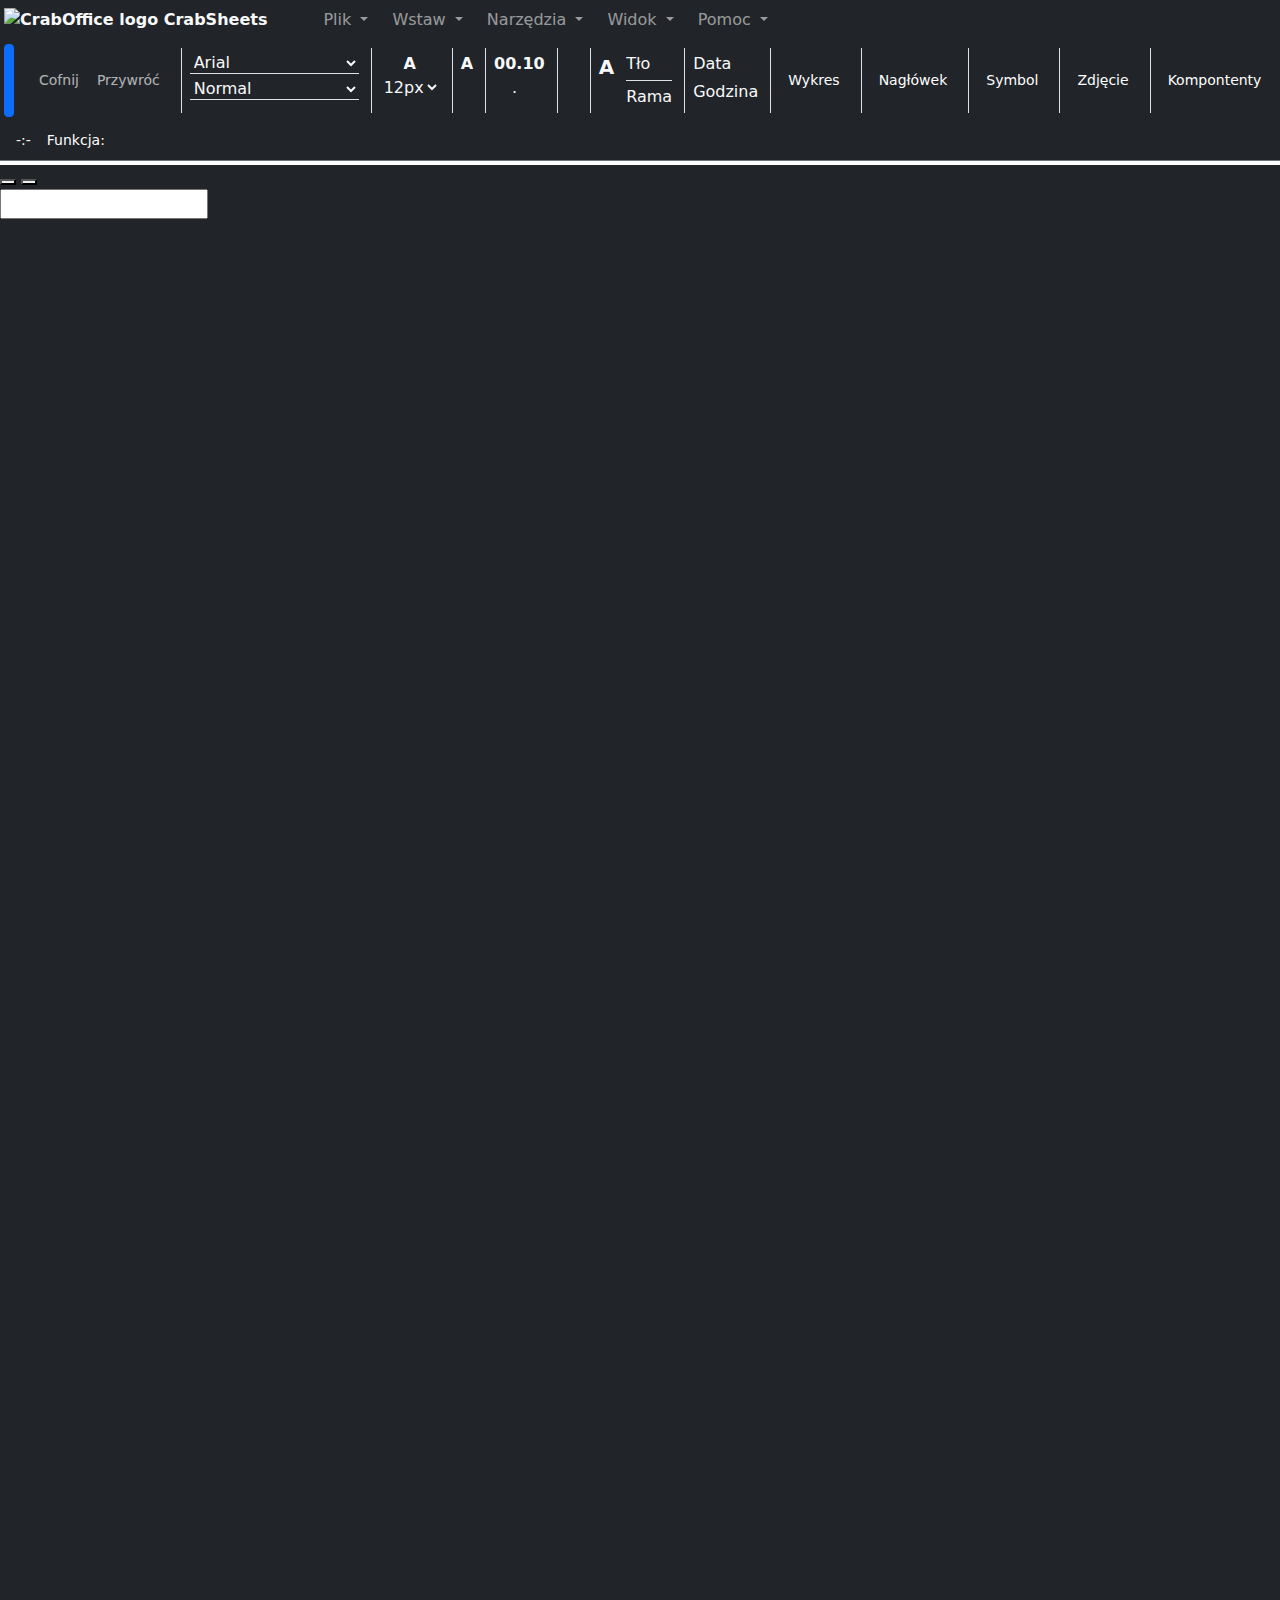
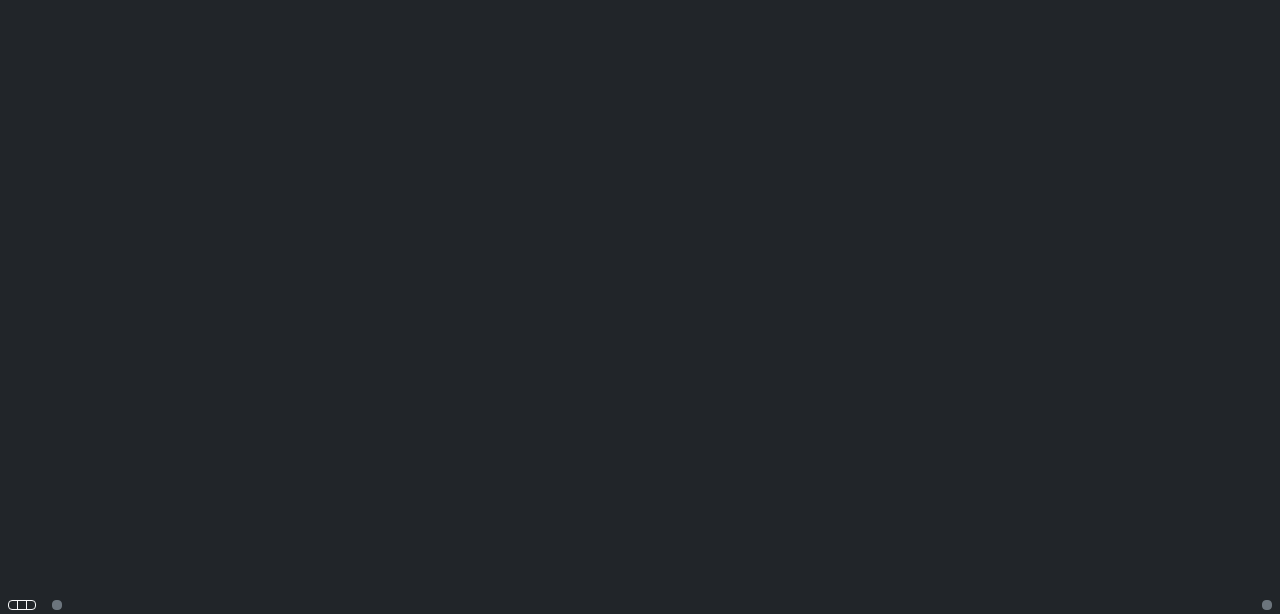
==== index.html @ 774a8a81 "Merge branch 'main' of https://github.com/MateuszRak0/CrabSheets" ====
<!DOCTYPE html>
<html lang="en">

<head>
    <meta charset="UTF-8">
    <meta name="viewport" content="width=device-width, initial-scale=1.0">
    <meta name="author" content="Mateusz Rak">
    <meta name="keywords" content="TAG1, TAG2, TAG3">
    <meta name="description" content="OPIS STRONY">
    <title>Document</title>
    <link href="https://cdn.jsdelivr.net/npm/bootstrap@5.0.2/dist/css/bootstrap.min.css" rel="stylesheet">
    <link rel="stylesheet" href="css/fontello.css">
    <link rel="stylesheet" href="css/main.css">
    <link rel="stylesheet" href="css/widgets.css">
</head>

<body>

    <div class="fill d-flex flex-column" id="mainContent">

        <!-- TOPBAR & TOOLS -->
        <div class="bg-dark text-light px-0 mb-1 border-bottom border-secondary">

            <!-- NAVBAR -->
            <nav class="navbar navbar-expand-md navbar-dark bg-black-1 p-0 ">
                <div class="container-fluid p-0">
                    <a class="navbar-brand fs-6  text-light fw-bolder py-0 ps-1 pe-4" href="#">
                        <img src="animal-2029675.svg" alt="CrabOffice logo" style="width: 35px;">
                        <span>CrabSheets</span>
                    </a>
                    <button class="navbar-toggler" type="button" data-bs-toggle="collapse"
                        data-bs-target="#navbarSupportedContent" aria-controls="navbarSupportedContent"
                        aria-expanded="false" aria-label="Toggle navigation">
                        <span class="navbar-toggler-icon"></span>
                    </button>
                    <div class="collapse navbar-collapse" id="navbarSupportedContent">
                        <ul class="navbar-nav me-auto mb-2 mb-md-0 px-2 px-md-0 pt-0 mt-0">

                            <li class="nav-item dropdown ms-2">
                                <a class="nav-link dropdown-toggle" href="#" id="navbarDropdownFile" role="button"
                                    data-bs-toggle="dropdown" aria-expanded="false">
                                    Plik
                                </a>
                                <ul class="dropdown-menu dropdown-menu-dark" aria-labelledby="navbarDropdownFile">
                                    <li><a class="dropdown-item" href="#widget-fileInfo" data-bs-toggle="offcanvas"
                                            href="#widget-fileInfo" role="button"
                                            aria-controls="widget-fileInfo">Informacje</a></li>
                                    <li><button class="dropdown-item" type="button" id="newFile" disabled>Nowy</button></li>
                                    <li><button class="dropdown-item" type="button" disabled>Wczytaj</button></li>
                                    <li><button class="dropdown-item" type="button" disabled>Zapisz</button></li>
                                </ul>
                            </li>

                            <li class="nav-item dropdown ms-2">
                                <a class="nav-link dropdown-toggle" href="#" id="navbarDropdownFile" role="button"
                                    data-bs-toggle="dropdown" aria-expanded="false">
                                    Wstaw
                                </a>
                                <ul class="dropdown-menu dropdown-menu-dark" aria-labelledby="navbarDropdownFile">
                                    <li><button class="dropdown-item" type="button" data-bs-toggle="offcanvas" data-bs-target="#offcanvas-styleTable" aria-controls="offcanvas-styleTable">Tabele</button></li>
                                    <li><button class="dropdown-item" type="button" data-bs-toggle="offcanvas" data-bs-target="#offcanvas-insert-timeline" aria-controls="offcanvas-insert-timeline">Oś czasu</button></li>
                                </ul>
                            </li>

                            <li class="nav-item dropdown ms-2">
                                <a class="nav-link  dropdown-toggle" href="#" id="navbarDropdownFile" role="button"
                                    data-bs-toggle="dropdown" aria-expanded="false">
                                    Narzędzia
                                </a>
                                <ul class="dropdown-menu dropdown-menu-dark" aria-labelledby="navbarDropdownFile">
                                    <li><button class="dropdown-item" type="button" onclick="selectedClearData()">Wyczyść dane</button></li>
                                    <li><button class="dropdown-item" type="button" onclick="selectedClearStyles()">Wyczyść style</button></li>

                                </ul>
                            </li>


                            <li class="nav-item dropdown ms-2">
                                <a class="nav-link  dropdown-toggle" href="#" id="navbarDropdownFile" role="button"
                                    data-bs-toggle="dropdown" aria-expanded="false">
                                    Widok
                                </a>
                                <ul class="dropdown-menu dropdown-menu-dark" aria-labelledby="navbarDropdownFile">
                                    <li><button class="dropdown-item" type="button" disabled>Coming soon</button></li>
                                    <li><button class="dropdown-item" type="button" disabled>Coming soon</button></li>
                                </ul>
                            </li>


                            <li class="nav-item dropdown ms-2">
                                <a class="nav-link dropdown-toggle" href="#" id="navbarDropdownFile" role="button"
                                    data-bs-toggle="dropdown" aria-expanded="false">
                                    Pomoc
                                </a>
                                <ul class="dropdown-menu dropdown-menu-dark" aria-labelledby="navbarDropdownFile">
                                    <li><a class="dropdown-item" type="button" data-bs-toggle="offcanvas"
                                            data-bs-target="#dynamic-page" aria-controls="dynamic-page">Wprowadzenie</a>
                                    </li>
                                    <li><a class="dropdown-item disabled" type="button" data-bs-toggle="offcanvas"
                                        data-bs-target="#dynamic-page" aria-controls="dynamic-page">Lista Funkcji</a>
                                </li>
                                <li><a class="dropdown-item disabled" type="button" data-bs-toggle="offcanvas"
                                    data-bs-target="#dynamic-page" aria-controls="dynamic-page">Tabele i Wykresy</a>
                                </li>
                                </ul>
                            </li>
                        </ul>
                    </div>
                </div>
            </nav>

            <!-- TOOLS BAR -->
            <div class="d-flex w-100 p-1 bg-black-1">
                <!-- Scroll Back -->
                <button class="btn btn-sm  px-1 btn-primary" value="-1" name="tool-bar-scroll-control">
                    <span class="icon-left-bold"></span>
                </button>

                <!-- Content -->
                <div class="d-flex flex-grow-1 bg-dark flex-nowrap py-1 horizontal-scroll hideScroll mx-2"
                    id="tools-bar">

                    <!-- UNDO / REDO -->
                    <div class="d-flex mx-1 p-1">
                        <button class="btn btn-sm btn-dark" type="button" id="timeline-undo" disabled>
                            <span class="icon-reply d-block"></span>
                            Cofnij
                        </button>
                        <button class="btn btn-sm btn-dark" type="button" id="timeline-redo" disabled>
                            <span class="icon-forward d-block"></span>
                            Przywróć
                        </button>
                    </div>

                    <!-- FONT FAMILY -->
                    <div class="p-1 ps-2 mx-1 border-start d-flex flex-column">
                        <select class="bg-dark border-0 border-bottom text-light" id="input-font-family">
                            <option value="arial" selected>Arial</option>
                            <option value="times new roman">Times New Roman</option>
                            <option value="yahoma">Tahoma</option>
                            <option value="georgia">Georgia</option>
                            <option value="garamond">Garamond</option>
                        </select>
                        <select class="bg-dark border-0 border-bottom mt-1 text-light d-block"
                            id="input-font-decoration">
                            <option value="normal" selected>Normal</option>
                            <option value="bold">Bold</option>
                            <option value="italic">Italic</option>
                        </select>
                    </div>


                    <!-- TEXT SIZE -->
                    <div class="p-1 ps-2 mx-1 border-start">
                        <div class="text-center"><b>A</b><span class="icon-resize-vertical"></span></div>
                        <select class="bg-dark border-0 text-light" id="input-font-size">
                            <option value="8px">8px</option>
                            <option value="10px">10px</option>
                            <option value="12px" selected>12px</option>
                            <option value="14px">14px</option>
                            <option value="16px">16px</option>
                            <option value="20px" class="additional-font-size-option" disabled>20px</option>
                            <option value="24px" class="additional-font-size-option" disabled>24px</option>
                            <option value="28px" class="additional-font-size-option" disabled>28px</option>
                            <option value="32px" class="additional-font-size-option" disabled>32px</option>
                            <option value="36px" class="additional-font-size-option" disabled>36px</option>
                        </select>
                    </div>

                    <!-- TEXT ALIGN -->
                    <div class="p-1  ps-2 mx-1 border-start">
                        <div class="text-center col-12"><b>A</b><span class="icon-resize-horizontal"></span></div>

                        <div class="d-flex">
                            <div class="input-icon">
                                <input class="form-check-input d-none" checked type="radio" value="left"
                                    name="input-text-align" id="input-text-align-left">
                                <label class="form-check-label" for="input-text-align-left">
                                    <span class="icon-align-left fs-5"></span>
                                </label>
                            </div>

                            <div class="input-icon">
                                <input class="form-check-input d-none" type="radio" value="center"
                                    name="input-text-align" id="input-text-align-center">
                                <label class="form-check-label" for="input-text-align-center">
                                    <span class="icon-align-center fs-5"></span>
                                </label>
                            </div>

                            <div class="input-icon">
                                <input class="form-check-input d-none" type="radio" value="right"
                                    name="input-text-align" id="input-text-align-right">
                                <label class="form-check-label" for="input-text-align-right">
                                    <span class="icon-align-right fs-5"></span>
                                </label>
                            </div>
                        </div>
                    </div>


                    <!-- RESULT ROUND -->
                    <div class="p-1  ps-2 mx-1 border-start">
                        <div class="text-center col-12" data-bs-toggle="tooltip" data-bs-placement="left"
                            title="zaokrąglij wynik do miejsc po przecinku"><b>00.<span
                                    id="input-round-result">10</span></b></div>

                        <div class="d-flex">

                            <button class="input-icon btn btn-dark btn-sm" type="button" value="-1"
                                data-numberInput="input-round-result">
                                <span class="icon-left-bold"></span>
                            </button>

                            .

                            <button class="input-icon btn btn-dark btn-sm" type="button" value="1"
                                data-numberInput="input-round-result">
                                <span class="icon-right-bold"></span>
                            </button>

                        </div>
                    </div>

                    <!-- TEXT ADDONS  -->
                    <div class="d-flex flex-column mx-1 p-1 ps-2 border-start">

                        <div class="d-flex mx-1">

                            <button type="button" class="p-0 input-icon btn btn-dark" data-bs-toggle="tooltip"
                                data-bs-placement="left" title="symbol końcowy">
                                <span class="icon-percent"></span>
                            </button>


                            <button type="button" class="p-0 input-icon btn btn-dark" data-bs-toggle="tooltip"
                                data-bs-placement="right" title="Dodaj jednostkę">
                                <span class="icon-balance-scale"></span>
                            </button>

                        </div>
                        <div class="d-flex mx-1 mt-1">

                            <button type="button" class="p-0 input-icon btn btn-dark" data-bs-toggle="tooltip"
                                data-bs-placement="left" title="Dodaj komentarz">
                                <span class="icon-comment"></span>
                            </button>

                            <button type="button" class="p-0 input-icon btn btn-dark" id="addHyperlink-btn-show"
                                data-bs-toggle="tooltip" data-bs-placement="right" title="Wstaw Hiperłącze">
                                <span class="icon-attach"></span>
                            </button>
                        </div>

                    </div>

                    <!-- COLOR TEXT -->
                    <div class="p-1 ps-2 ms-1 border-start ">
                        <label for="input-font-color">
                            <span class="icon-brush input-icon d-flex flex-column-reverse fs-5">
                                <div class="text-center fw-bolder">A</div>
                            </span>

                        </label>
                        <input type="color" id="input-font-color" class="d-none">
                    </div>

                    <!-- COLOR CELL-->
                    <div class="d-flex flex-column mx-1 p-1 ">
                        <div class="input-icon text-start mb-1">

                            <input type="color" id="input-background-color" class="d-none">
                            <label for="input-background-color">
                                <span class="icon-bucket d-block d-flex"> Tło</span>
                            </label>
                        </div>

                        <div class="border-top input-icon text-start">

                            <input type="color" id="input-border-color" class="d-none">
                            <label for="input-border-color">
                                <span class="icon-bucket d-block mt-1 d-flex"> Rama</span>
                            </label>
                        </div>
                    </div>

                    <!-- INSERT DATE-TIME -->
                    <div class="d-flex flex-column mx-1 p-1 ps-2 border-start">
                        <div class="input-icon text-start">

                            <input type="date" id="input-insert-date" class="d-none">
                            <label for="input-insert-date">
                                <span class="icon-calendar staySelected d-block d-flex"> Data</span>
                            </label>
                        </div>

                        <div class="mt-1 input-icon text-start">

                            <input type="time" id="input-insert-time" class="d-none">
                            <label for="input-insert-time">
                                <span class="icon-hourglass staySelected d-block d-flex"> Godzina</span>
                            </label>
                        </div>
                    </div>

                    <!-- INSERT CHART-->
                    <div class="d-flex mx-1 p-1 ps-2 border-start position-relative">
                        <button class="btn btn-sm btn-dark" type="button" data-bs-toggle="collapse"
                            data-bs-target="#collapse-charts" aria-expanded="false" aria-controls="collapse-charts">
                            <span class="icon-chart-line d-block"></span>
                            Wykres
                        </button>

                    </div>

                    <!-- INSERT HEADER-->
                    <div class="d-flex mx-1 p-1 ps-2 border-start position-relative">
                        <button class="btn btn-sm btn-dark" type="button" id="addWidget-header">
                            <span class="icon-medium"></span><span class="icon-circle"></span>
                            <span class="d-block">Nagłówek</span>
                        </button>
                    </div>

                    <!-- INSERT SYMBOL-->
                    <div class="d-flex mx-1 p-1 ps-2 border-start position-relative">
                        <button class="btn btn-sm btn-dark" type="button" data-bs-toggle="offcanvas"
                            data-bs-target="#offcanvas-select-symbol" aria-controls="offcanvas-select-symbol">
                            <span class="icon-dollar"></span>
                            <span class="d-block">Symbol</span>
                        </button>
                    </div>

                    <!-- INSERT IMAGE -->
                    <div class="d-flex mx-1 p-1 ps-2 border-start position-relative">
                        <button class="btn btn-sm btn-dark" type="button" id="addWidget-image">
                            <span class="icon-picture"></span>
                            <span class="d-block">Zdjęcie</span>
                        </button>
                    </div>

                    <!-- Insert Component -->
                    <div class="d-flex mx-1 p-1 ps-2 border-start position-relative">
                        <button class="btn btn-sm btn-dark" type="button" data-bs-toggle="collapse"
                            data-bs-target="#collapse-charts" aria-expanded="false" aria-controls="collapse-charts">
                            <span class="icon-cubes"></span>
                            <span class="d-block">Kompontenty</span>
                        </button>
                    </div>

                </div>

                <!-- Scroll Forward -->
                <button class="btn btn-sm px-1 btn-primary" value="1" name="tool-bar-scroll-control">
                    <span class="icon-right-bold"></span>
                </button>
            </div>


            <!-- Collapse Canvas Top Pivot -->
            <div class="position-relative">

                <!-- Select Chart Type -->
                <div class="collapse collapse-pined bg-dark w-100" aria-expanded="false" id="collapse-charts">
                    <div class="px-3 text-light d-flex justify-content-between align-items-center">
                        <div class="d-flex align-items-center horizontal-scroll ">
                            <div class="px-3">Typ Wykresu: </div>

                            <button class="btn btn-dark input-icon" data-bs-toggle="collapse" id="addChart-line"
                                data-bs-target="#collapse-charts" aria-expanded="false" aria-controls="collapse-charts">
                                <span class="icon-chart-line fs-4" data-bs-toggle="tooltip" data-bs-placement="right"
                                    title="Liniowy"></span>
                            </button>

                            <button class="btn btn-dark input-icon" data-bs-toggle="collapse" id="addChart-area"
                                data-bs-target="#collapse-charts" aria-expanded="false" aria-controls="collapse-charts">
                                <span class="icon-chart-area fs-4" data-bs-toggle="tooltip" data-bs-placement="right"
                                    title="Obszarowy"></span>
                            </button>

                            <button class="btn btn-dark input-icon" data-bs-toggle="collapse" id="addChart-bar"
                                data-bs-target="#collapse-charts" aria-expanded="false" aria-controls="collapse-charts">
                                <span class="icon-chart-bar fs-4" data-bs-toggle="tooltip" data-bs-placement="right"
                                    title="Kolumnowy"></span>
                            </button>

                            <button class="btn btn-dark input-icon" data-bs-toggle="collapse" id="addChart-pie"
                                data-bs-target="#collapse-charts" aria-expanded="false" aria-controls="collapse-charts">
                                <span class="icon-chart-pie fs-4" data-bs-toggle="tooltip" data-bs-placement="right"
                                    title="Kołowy"></span>
                            </button>
                        </div>
                    </div>
                    <button type="button" class="icon-angle-double-up btn-sm btn btn-primary w-100 py-0"
                    aria-label="Close" data-bs-toggle="collapse" data-bs-target="#collapse-charts"
                    aria-expanded="false" aria-controls="collapse-charts"></button>
                </div>

                <!-- Widget-Image Settings -->
                <div class="collapse collapse-pined bg-dark w-100" aria-expanded="false" id="collapse-image-options">
                    <div class="text-light">

                        <div class="input-group w-auto my-1 px-2">
                            <input type="file" class="form-control bg-black-1 text-light border-0"
                                placeholder="Wybierz Zdjęcie" id="widgetTool-image-input">
                            <button type="button" class="btn bg-black-1 d-block icon-right-bold"
                                id="widgetTool-image-apply">Zatwierdź</button>
                            <button type="button" class="btn bg-black-1 d-block icon-resize-normal "
                                id="image-size-fill">Dopasuj</button>
                            <button type="button" class="btn bg-black-1 d-block icon-resize-full"
                                id="image-size-cover">Zachowaj</button>
                        </div>
                        <button type="button" class="icon-angle-double-up btn-sm btn btn-primary w-100 py-0"
                            aria-label="Close" data-bs-toggle="collapse" data-bs-target="#collapse-image-options"
                            aria-expanded="false" aria-controls="collapse-charts"></button>
                    </div>
                </div>

                <!-- Widget-Header Settings -->
                <div class="collapse collapse-pined bg-dark w-100 mx-auto" aria-expanded="false"
                    id="collapse-header-options">
                    <div class="text-light">

                        <div class="input-group w-auto my-1 px-2">

                            <form class="input-group">
                                <input type="text" class="form-control bg-black-1 text-light border-0"
                                    id="widgetTool-header-text" placeholder="Wpisz tekst Nagłówka">
                                <button type="button" class="btn bg-black-1"
                                    id="widgetTool-header-apply">Zatwierdź</button>
                                <button type="reset" class="btn bg-black-1"
                                    id="widgetTool-header-clear">Wyczyść</button>
                            </form>

                        </div>

                        <button type="button" class="icon-angle-double-up btn-sm btn btn-primary w-100 py-0"
                            aria-label="Close" data-bs-toggle="collapse" data-bs-target="#collapse-header-options"
                            aria-expanded="false" aria-controls="collapse-header-options"></button>
                    </div>
                </div>

            </div>

            <!-- CELL DATA DISPLAY -->
            <div class="bg-black-1 py-1 px-2">
                <div class="input-group input-group-sm rounded-pill">
                    <span class="input-group-text bg-dark px-2 text-light border-0 hover-effect"
                        id="cellData-cords">-:-</span>
                    <button class="btn btn-dark" type="button" id="cellData-mode">Funkcja:</button>
                    <input type="text" class="form-control  text-light bg-dark px-2 border-0" id="cellData-input">
                    <button class="btn btn-dark border-0" type="button" data-bs-toggle="tooltip"
                        data-bs-placement="left" title="Zatwierdź" id="cellData-aprove">
                        <span class="icon-ok"></span>
                    </button>
                    <button class="btn btn-dark border-0" type="button" data-bs-toggle="tooltip"
                        data-bs-placement="left" title="Wyczyść" id="cellData-clear">
                        <span class="icon-cancel"></span>
                    </button>
                </div>

            </div>
        </div>


        <!-- CANVAS -->
        <div class=" bg-dark flex-grow-1 overflow-auto position-relative dark-scroll withBtn" id="canvas-container">
            <div id="widgetTools_base" class="hidden">
                <button type="button" id="resizer"></button>
                <button class="icon-trash-empty widget-remove-btn"></button>
            </div>
            <input type="text" id="cellInput" class="position-absolute hidden">
            <div id="mathFunctions-container" class="position-absolute d-flex flex-column p-1 dark-scroll hidden"></div>
            <!-- <div class="switchTable">
                <select aria-label="" id="">
                    <option value="horizontal">Styczeń</option>
                    <option value="vertical" selected>Luty</option>
                </select>
            </div> -->
            <canvas id="mainCanvas" class="position-relative" width="2000" height="2000"></canvas>
        </div>


        <!-- FOOTER -->
        <div class="px-2 py-1 bg-dark text-light d-flex">
            <div class="me-3">

                <div class="input-group flex-nowrap">
                    <button class="btn btn-sm p-1 btn-outline-light" data-bs-toggle="tooltip" data-bs-placement="right"
                        title="Dodaj Nowy" id="sheet-new">
                        <span class="icon-doc-add"></span>
                    </button>

                    <button class="btn btn-sm p-1 btn-outline-light" data-bs-toggle="tooltip" data-bs-placement="right"
                        title="Kopiuj Wybrany" id="sheet-copy">
                        <span class="icon-docs"></span>
                    </button>

                    <button class="btn btn-sm p-1 btn-outline-light" data-bs-toggle="tooltip" data-bs-placement="right"
                        title="Usuń Wybrany" id="sheet-remove">
                        <span class="icon-doc-remove"></span>
                    </button>
                </div>

            </div>

            <div class="bg-black-1 d-flex flex flex-grow-1">

                <!-- Scroll Back -->
                <button class="btn btn-sm  px-1 btn-secondary" value="-1" name="available-sheets-scroll-control">
                    <span class="icon-left-bold"></span>
                </button>


                <!-- Content -->
                <div class="flex-grow-1 position-relative">
                    <div class="px-1 mx-1 horizontal-scroll hideScroll position-absolute top-0 bottom-0 start-0 end-0 d-flex flex-nowrap"
                        id="available-sheets">


                    </div>
                </div>


                <!-- Scroll Forward -->
                <button class="btn btn-sm  px-1 btn-secondary" value="1" name="available-sheets-scroll-control">
                    <span class="icon-right-bold"></span>
                </button>


            </div>

        </div>

    </div>


    <!-- OFFCANVAS LIST -->
    <!-- SYMBOLS -->
    <div class="offcanvas offcanvas-bottom bg-black-1 pe-1 pb-2" data-bs-scroll="true" data-bs-backdrop="false"
        tabindex="-1" id="offcanvas-select-symbol">
        <div class="offcanvas-header bg-dark p-1 mb-1">
            <h5 class="offcanvas-title text-light fw-bolder">Lista symboli</h5>
            <button type="button" class="btn-close btn-close-white text-reset" data-bs-dismiss="offcanvas"
                aria-label="Close"></button>
        </div>
        <div class="offcanvas-body pt-0 px-0 ps-1 dark-scroll">
            <div class="d-flex flex-wrap pt-0 horizontal-scroll py-2" id="collapse-symbol-container">
                <!-- Symbols added by pageEvents.JS -->
            </div>
        </div>
    </div>

    <!-- DYNAMIC PAGE -->
    <div class="offcanvas offcanvas-end bg-black-1 w-100 p-1" data-bs-scroll="true" data-bs-backdrop="false"
        tabindex="-1" id="dynamic-page">
        <div class="offcanvas-header bg-primary py-3">
            <h5 class="offcanvas-title text-light fw-bolder">Wprowadzenie</h5>
            <button type="button" class="ms-auto btn-close btn-close-white text-reset" data-bs-dismiss="offcanvas"
                aria-label="Close"></button>
        </div>
        <iframe src="help.html" frameborder="0" class="fill"></iframe>

    </div>

    <!-- approveActionWindow-->
    <div class="modal fade" id="approveActionWindow" tabindex="-1" aria-labelledby="exampleModalLabel"
        data-bs-backdrop="static" aria-hidden="true">
        <div class="modal-dialog">
            <div class="modal-content bg-dark text-light">
                <div class="modal-header">
                    <h5 class="modal-title" id="approveActionWindow-title">Modal title</h5>
                    <button type="button" class="btn-close btn-close-white" data-bs-dismiss="modal"
                        aria-label="Close"></button>
                </div>
                <div class="modal-body" id="approveActionWindow-description">
                    Example Descr
                </div>
                <div class="modal-footer">
                    <button type="button" class="btn btn-secondary" data-bs-dismiss="modal"
                        id="approveActionWindow-btn-deny">Close</button>
                    <button type="button" class="btn btn-primary" data-bs-dismiss="modal"
                        id="approveActionWindow-btn-approve">Save changes</button>
                </div>
            </div>
        </div>
    </div>

    <!-- Add Hyperlink Window -->
    <div class="modal fade" id="addHyperlink-modal" tabindex="-1" aria-labelledby="addHyperlink-title"
        aria-hidden="true">
        <div class="modal-dialog">
            <div class="modal-content bg-dark text-light">
                <div class="modal-header border-secondary">
                    <h5 class="modal-title" id="addHyperlink-title">Tworzenie Hyperłącza</h5>
                    <button type="button" class="btn-close btn-close-white" data-bs-dismiss="modal"
                        aria-label="Close"></button>
                </div>
                <div class="modal-body">

                    <div class="input-group">
                        <span class="input-group-text">Tekst</span>
                        <input type="text" class="form-control" id="addHyperlink-input-text">
                    </div>

                    <div class="input-group mt-2">
                        <span class="input-group-text">URL</span>
                        <input type="text" class="form-control" id="addHyperlink-input-link">
                    </div>

                </div>
                <div class="modal-footer border-secondary">
                    <button type="button" class="btn btn-danger" data-bs-dismiss="modal"
                        id="addHyperlink-remove">Usuń</button>
                    <button type="button" class="btn btn-success" data-bs-dismiss="modal"
                        id="addHyperlink-create">Stwórz Hiperłącze</button>
                </div>
            </div>
        </div>
    </div>

    <!-- File Info Page -->
    <div class="offcanvas offcanvas-start bg-dark text-light" data-bs-scroll="true" data-bs-backdrop="false"
        tabindex="-1" id="widget-fileInfo">
        <div class="offcanvas-header">
            <h5 class="offcanvas-title">Informacje o pliku</h5>

            <button type="button" class="btn-close btn-close-white text-reset" data-bs-dismiss="offcanvas"
                aria-label="Close"></button>
        </div>
        <div class="offcanvas-body dark-scroll">
            <div>
                Data Utworzenia:
                <input type="text" class="form-control" readonly id="file-date">
            </div>

            <div class="mt-2">
                <span class="text-light">Nazwa: </span>
                <input type="text" class="form-control" id="file-name" placeholder="Bez Nazwy">
            </div>

            <div class="mt-2">
                <span class="text-light">Autor: </span>
                <input type="text" class="form-control" id="file-author" placeholder="Brak Autora">
            </div>

            <div class="mt-2 mb-3">
                <span class="text-light">Opis: </span>
                <textarea class="form-control" cols="30" rows="10" id="file-description"
                    placeholder="Brak Opis"></textarea>
            </div>

            <button class="d-block ms-auto btn btn-primary">Zapisz</button>

        </div>
    </div>

    <!-- Chart Settings -->
    <div class="offcanvas offcanvas-end bg-dark text-light close-left-widget " data-bs-scroll="true" data-bs-backdrop="false"
        tabindex="-1" id="widgetTool-chart">
        <button type="button" class="close-left d-none d-sm-block" data-bs-dismiss="offcanvas" aria-label="Close">></button>
        <div class="offcanvas-header">
            <h5 class="offcanvas-title">Ustawienia wykresu</h5>
            <button type="button" class="btn-close btn-close-white text-reset d-block d-sm-none" data-bs-dismiss="offcanvas"
                aria-label="Close"></button>
            
        </div>
        <div class="offcanvas-body">

            
            <div class="position-absolute end-0 start-0 top-0 z-5">
                <div id="chartError-1" class="toast hide w-100" role="alert" aria-live="assertive" aria-atomic="true">
                    <div class="toast-header bg-danger border-0">
                    <strong class="me-auto text-dark">Brak danych</strong>
                    <button type="button" class="btn-close" data-bs-dismiss="toast" aria-label="Close"></button>
                    </div>
                    <div class="toast-body bg-dark text-light border-bottom">
                    Nie wpisałeś żanych danych do wykresu.
                    </div>
                </div>
            </div>


            <div class="accordion accordion-flush" id="accordionFlushExample">

                <div class="accordion-item bg-dark text-light">
                    <h2 class="accordion-header" id="flush-headingTwo">
                      <button class="accordion-button bg-black-1" type="button" data-bs-toggle="collapse" data-bs-target="#flush-collapseTwo" aria-expanded="false" aria-controls="flush-collapseTwo">
                        Stylowanie
                      </button>
                    </h2>
                    <div id="flush-collapseTwo" class="accordion-collapse collapse show" aria-labelledby="flush-headingTwo" data-bs-parent="#accordionFlushExample">
                      <div class="accordion-body px-0">
                        <div class="fw-bold">Kolory:</div>
                        <div class="d-flex flex-wrap justify-content-around">
                            <div class="form-check form-check-inline mt-2">
                                <input class="form-check-input" type="radio" id="chartStyle-1" value="210, 180, 222" name="chart-styles-color" checked>
                                <label class="form-check-label ms-1" for="chartStyle-1">
                                    <span class="color-example" style="background-color: rgb(210, 180, 222);"></span>
                                    <span class="color-example" style="background-color: rgb(165, 105, 189);"></span>
                                    <span class="color-example" style="background-color: rgb(108, 52, 131);"></span>
                                </label>
                            </div>
    
                            <div class="form-check form-check-inline mt-2">
                                <input class="form-check-input" type="radio" id="chartStyle-2" value="174, 214, 241" name="chart-styles-color">
                                <label class="form-check-label ms-1" for="chartStyle-2">
                                    <span class="color-example" style="background-color: rgb(174, 214, 241) "></span>
                                    <span class="color-example" style="background-color: #5DADE2;"></span>
                                    <span class="color-example" style="background-color: #2E86C1;"></span>
                                </label>
                            </div>
    
                            <div class="form-check form-check-inline mt-2">
                                <input class="form-check-input" type="radio" id="chartStyle-3" value="245, 203, 167" name="chart-styles-color"> 
                                <label class="form-check-label ms-1" for="chartStyle-3">
                                    <span class="color-example" style="background-color: rgb(245, 203, 167);"></span>
                                    <span class="color-example" style="background-color: #EB984E ;"></span>
                                    <span class="color-example" style="background-color: #D68910;"></span>
                                </label>
                            </div>
    
                            <div class="form-check form-check-inline mt-2">
                                <input class="form-check-input" type="radio" id="chartStyle-4" value="190, 210, 227" name="chart-styles-color">
                                <label class="form-check-label ms-1" for="chartStyle-4">
                                    <span class="color-example" style="background-color: rgb(190, 210, 227);"></span>
                                    <span class="color-example" style="background-color: #5D6D7E;"></span>
                                    <span class="color-example" style="background-color: #2E4053;"></span>
                                </label>
                            </div>

                            <div class="form-check form-check-inline mt-2">
                                <input class="form-check-input" type="radio" id="chartStyle-5" value="227, 190, 190" name="chart-styles-color">
                                <label class="form-check-label ms-1" for="chartStyle-5">
                                    <span class="color-example" style="background-color: rgb(227, 190, 190);"></span>
                                    <span class="color-example" style="background-color: #7e5d5d;"></span>
                                    <span class="color-example" style="background-color: #532e2e;"></span>
                                </label>
                            </div>

                            <div class="form-check form-check-inline mt-2">
                                <input class="form-check-input" type="radio" id="chartStyle-6" value="117, 150, 120" name="chart-styles-color">
                                <label class="form-check-label ms-1" for="chartStyle-6">
                                    <span class="color-example" style="background-color: rgb(117, 150, 120);"></span>
                                    <span class="color-example" style="background-color: #6f995d;"></span>
                                    <span class="color-example" style="background-color: #3b6127;"></span>
                                </label>
                            </div>
                        </div>
                        <div class="fw-bold mt-2 mb-1 pt-1 border-top border-secondary">Preferencje:</div>

                            <div class="form-check form-switch">
                                <input class="form-check-input" type="checkbox" id="chart-render-bg" value="true" checked>
                                <label class="form-check-label" for="chart-render-bg">Przezroczyste Tło</label>
                            </div>

                            <div class="form-check form-switch">
                                <input class="form-check-input" type="checkbox" id="chart-render-legend">
                                <label class="form-check-label" for="chart-render-legend">Wartość w %</label>
                            </div>

                    </div>
                    </div>
                  </div>


                <div class="accordion-item bg-dark text-light">
                  <h2 class="accordion-header" id="flush-headingOne">
                    <button class="accordion-button bg-black-1 collapsed " type="button" data-bs-toggle="collapse" data-bs-target="#flush-collapseOne" aria-expanded="false" aria-controls="flush-collapseOne">
                      Zakres Danych
                    </button>
                  </h2>
                  <div id="flush-collapseOne" class="accordion-collapse collapse" aria-labelledby="flush-headingOne" data-bs-parent="#accordionFlushExample">
                    <div class="accordion-body px-0">
                        <div class="fw-bold mb-2">Dodaj wszystkie zaznaczone komórki do:</div>

                            <div>
                                <button class="bg-black-1 btn ntn-sm">Kluczy</button>
                                <button class="bg-black-1 btn ntn-sm">Wartości</button>
                                <button class="bg-black-1 btn ntn-sm">Rozpoznaj</button>
                            </div>

                            <div class="form-check form-switch mt-2">
                                <input class="form-check-input" type="checkbox" id="chartData-overwrite" checked>
                                <label class="form-check-label" for="chartData-overwrite">Nadpisz stare dane</label>
                            </div>

                       <div class="border-top border-secondary pt-1 mt-1 dark-scroll">
                            <ol id="chartData-list">
                                <!-- Chart data  -->
                            </ol>
                            <button class="btn-success btn btn-sm w-75 mx-auto d-block" id="chartData-addData">+</button>
                       </div>
                       <button type="button" class="btn btn-success d-block mt-4 ms-auto" id="chart-approve-changes">Zatwierdź</button>

                    </div>
                  </div>
                </div>
              </div>
              
        </div>
    </div>

    <!-- Style Like Table -->
    <div class="offcanvas offcanvas-end bg-dark text-light close-left-widget scaling" data-bs-scroll="true" data-bs-backdrop="false" tabindex="-1" id="offcanvas-styleTable">
        <button type="button" class="close-left d-none d-sm-block" data-bs-dismiss="offcanvas" aria-label="Close">></button>
        <div class="offcanvas-header pb-0">
          <h5 class="offcanvas-title" id="offcanvasScrollingLabel">Wstaw Tabele</h5>
          <button type="button" class="btn-close btn-close-white text-reset d-block d-sm-none" data-bs-dismiss="offcanvas"
          aria-label="Close"></button>
        </div>
        <div class="offcanvas-body">
            <p>To narzedzie zmieni zaznaczone komórki tak aby wyglądały jak tabela oraz doda funkcje dla każdej Kolumny lub Wiersza</p>
            <hr>
            <span class="mb-1 d-block fw-bold">Ostyluj w:</span>
            <select class="form-select" aria-label="Default select example" id="table-style-orient">
                <option value="horizontal">Poziomie</option>
                <option value="vertical" selected>Pionie</option>
            </select>
            <hr>
            <span class="mt-3 mb-1 d-block fw-bold">Wyróżnij miejsca na:</span>
            <div class="d-flex">
                <div class="form-check me-5">
                    <input class="form-check-input" type="checkbox" value="" id="table-style-extra-1">
                    <label class="form-check-label" for="table-style-extra-1">
                      Tytuł
                    </label>
                </div>
                <div class="form-check me-5">
                    <input class="form-check-input" type="checkbox" value="" id="table-style-extra-2" data-bs-toggle="collapse" data-bs-target="#table-add-function" aria-expanded="false" aria-controls="table-add-function">
                    <label class="form-check-label" for="table-style-extra-2">
                      Wynik
                    </label>
                </div>
            </div>
            <div class="collapse" id="table-add-function">
                <span class="mt-3 mb-1 d-block fw-bold">Wynik z funkcji: </span>
                <select class="form-select" aria-label="select table function" id="table-function">
                    <option value="" selected>Bez funkcji</option>
                    <option value="SUMA">Suma</option>
                    <option value="NAJWIEKSZA">Największa wartość</option>
                    <option value="NAJMNIEJSZA">Najmniejsza wartość</option>
                    <option value="SREDNIA_A">Średnia Arytmetyczna</option>
                    <option value="MEDIANA">Mediana</option>
                    <option value="GRUPA">Grupa</option>
                </select>
              </div>
            <hr>
            <span class="mt-3 mb-1 d-block fw-bold">Kolorystyka:</span>
            <div class="d-flex flex-wrap justify-content-around">
                <div class="form-check form-check-inline mt-2">
                    <input class="form-check-input" type="radio" id="tableStyle-1" value="#a569bd" name="table-style-color" checked>
                    <label class="form-check-label ms-1" for="tableStyle-1">
                        <span class="color-example" style="background-color: rgb(210, 180, 222);"></span>
                        <span class="color-example" style="background-color: #a569bd;"></span>
                        <span class="color-example" style="background-color: rgb(108, 52, 131);"></span>
                    </label>
                </div>

                <div class="form-check form-check-inline mt-2">
                    <input class="form-check-input" type="radio" id="tableStyle-2" value="#5DADE2" name="table-style-color">
                    <label class="form-check-label ms-1" for="tableStyle-2">
                        <span class="color-example" style="background-color: rgb(174, 214, 241) "></span>
                        <span class="color-example" style="background-color: #5DADE2;"></span>
                        <span class="color-example" style="background-color: #2E86C1;"></span>
                    </label>
                </div>

                <div class="form-check form-check-inline mt-2">
                    <input class="form-check-input" type="radio" id="tableStyle-3" value="#d38642" name="table-style-color"> 
                    <label class="form-check-label ms-1" for="tableStyle-3">
                        <span class="color-example" style="background-color: rgb(245, 203, 167);"></span>
                        <span class="color-example" style="background-color: #d38642 ;"></span>
                        <span class="color-example" style="background-color: #9b6816;"></span>
                    </label>
                </div>

                <div class="form-check form-check-inline mt-2">
                    <input class="form-check-input" type="radio" id="tableStyle-4" value="#5D6D7E" name="table-style-color">
                    <label class="form-check-label ms-1" for="tableStyle-4">
                        <span class="color-example" style="background-color: rgb(190, 210, 227);"></span>
                        <span class="color-example" style="background-color: #5D6D7E;"></span>
                        <span class="color-example" style="background-color: #2E4053;"></span>
                    </label>
                </div>

                <div class="form-check form-check-inline mt-2">
                    <input class="form-check-input" type="radio" id="tableStyle-5" value="#7e5d5d" name="table-style-color">
                    <label class="form-check-label ms-1" for="tableStyle-5">
                        <span class="color-example" style="background-color: rgb(227, 190, 190);"></span>
                        <span class="color-example" style="background-color: #7e5d5d;"></span>
                        <span class="color-example" style="background-color: #532e2e;"></span>
                    </label>
                </div>

                <div class="form-check form-check-inline mt-2">
                    <input class="form-check-input" type="radio" id="tableStyle-6" value="#6f995d" name="table-style-color">
                    <label class="form-check-label ms-1" for="tableStyle-6">
                        <span class="color-example" style="background-color: rgb(117, 150, 120);"></span>
                        <span class="color-example" style="background-color: #6f995d;"></span>
                        <span class="color-example" style="background-color: #3b6127;"></span>
                    </label>
                </div>
            </div>
            <button class="btn btn-success d-block mt-4 ms-auto" type="button" onclick="styleTable.makeTable()">Wstaw</button>

        </div>
    </div>

    <!-- Insert Timeline -->
    <div class="offcanvas offcanvas-end bg-dark text-light close-left-widget scaling" data-bs-scroll="true" data-bs-backdrop="false" tabindex="-1" id="offcanvas-insert-timeline">
        <button type="button" class="close-left d-none d-sm-block" data-bs-dismiss="offcanvas" aria-label="Close">></button>
        <div class="offcanvas-header">
          <h5 class="offcanvas-title" id="offcanvasScrollingLabel">Wstaw oś czasu</h5>
          <button type="button" class="btn-close btn-close-white text-reset d-block d-sm-none" data-bs-dismiss="offcanvas"
          aria-label="Close"></button>
        </div>
        <div class="offcanvas-body">
            <p>To narzedzie automatycznie wstawi dane z wybranych poniżej wariantów do zaznaczonych komórek z zachowwaniem kolejności zaznaczania</p>
            <hr>
            <span class="mt-3 mb-1 d-block fw-bold">Kierunek Upływu czasu:</span>
            <div class="d-flex">
                <div class="form-check me-5">
                    <input class="form-check-input" type="radio" checked name="timeline-direction" value="true">
                    <label class="form-check-label" for="table-style-extra-1">
                      Rośnij
                    </label>
                </div>
                <div class="form-check me-5">
                    <input class="form-check-input" type="radio" name="timeline-direction" value="false">
                    <label class="form-check-label" for="table-style-extra-2">
                      Malej
                    </label>
                </div>
            </div>
            <hr>
            <span class="mb-1 d-block fw-bold">Czas w formcie:</span>
            <select class="form-select" aria-label="Default select example" id="timeline-format">
                <option value="hour">Godziny</option>
                <option value="day">Dnia tygodnia</option>
                <option value="month">Miesiąca</option>
                <option value="year">Lat</option>
                <option value="date">Daty</option>
            </select>
            
            <hr>
            
            <div class="row">
                <div class="col-6 p-2">
                    <span class="mt-3 mb-1 d-block fw-bold">Wartość kroku:</span>
                    <input type="number" class="btn bg-light w-100" value="1" min="1" id="timeline-step">
                </div>
                <div class="col-6 p-2">
                    <span class="mt-3 mb-1 d-block fw-bold">Rodzaj kroku:</span>
                    <select class="form-select" aria-label="Default select example" id="timeline-stepType">
                        <option value="1">Godzina</option>
                        <option value="2">Minuta</option>
                        <option value="3">Sekunda</option>
                    </select>
                </div>
            </div>
            
            <hr>
            <span class="mt-3 mb-1 d-block fw-bold">Wybierz Zakres:</span>
            <div class="row">
                <div class="col-6">
                    <span class="btn bg-black-1 text-light w-100 d-block">Zacznij od</span>
                    <input type="time" class="bg-black-1 text-light p-2 mt-2 w-100 border-0" id="timeline-label-from"> 
                    <label for="timeline-label-from"></label>
                </div>
                <div class="col-6">
                    <span class="btn bg-black-1 text-light w-100 d-block">Skończ na</span>
                    <input type="time" class="bg-black-1 text-light p-2 mt-2 w-100 border-0" id="timeline-label-to" disabled> 
                    <label for="timeline-label-to"></label>
                </div>
            </div>
            <div class="mt-4 d-flex justify-content-end">
                <button class="btn btn-success me-2" type="button" onclick="insertTimeLine.recalculate()">Przelicz</button>
                <button class="btn btn-success" type="button" disabled id="timeline-approve" onclick="insertTimeLine.insert()">Wstaw</button>
            </div>


        </div>
    </div>

    <script src="https://cdn.jsdelivr.net/npm/bootstrap@5.0.2/dist/js/bootstrap.bundle.min.js"></script>
    <script src="core.js"></script>
    <script src="scripts/filehandler.js"></script>
    <script src="scripts/accessories.js"></script>
    <script src="scripts/mathFunctions.js"></script>
    <script src="scripts/widgets.js"></script>
    <script src="scripts/charts.js"></script>
    <script src="starter.js"></script>
</body>

</html>
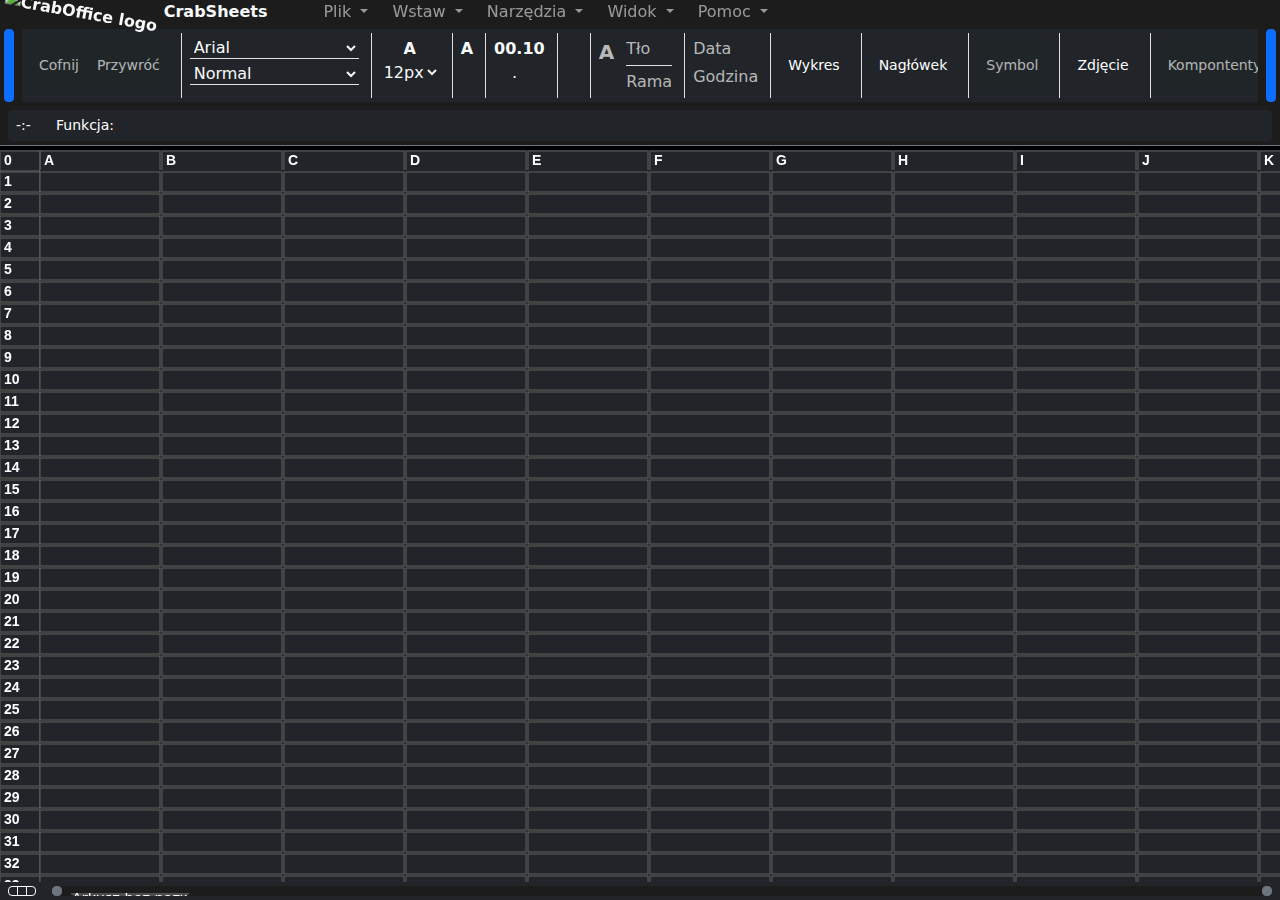
==== commit 72c5e77e: "The Big Update" ====
--- a/index.html
+++ b/index.html
@@ -45,7 +45,8 @@
                                     <li><a class="dropdown-item" href="#widget-fileInfo" data-bs-toggle="offcanvas"
                                             href="#widget-fileInfo" role="button"
                                             aria-controls="widget-fileInfo">Informacje</a></li>
-                                    <li><button class="dropdown-item" type="button" id="newFile" disabled>Nowy</button></li>
+                                    <li><button class="dropdown-item" type="button" id="newFile" disabled>Nowy</button>
+                                    </li>
                                     <li><button class="dropdown-item" type="button" disabled>Wczytaj</button></li>
                                     <li><button class="dropdown-item" type="button" disabled>Zapisz</button></li>
                                 </ul>
@@ -57,8 +58,12 @@
                                     Wstaw
                                 </a>
                                 <ul class="dropdown-menu dropdown-menu-dark" aria-labelledby="navbarDropdownFile">
-                                    <li><button class="dropdown-item" type="button" data-bs-toggle="offcanvas" data-bs-target="#offcanvas-styleTable" aria-controls="offcanvas-styleTable">Tabele</button></li>
-                                    <li><button class="dropdown-item" type="button" data-bs-toggle="offcanvas" data-bs-target="#offcanvas-insert-timeline" aria-controls="offcanvas-insert-timeline">Oś czasu</button></li>
+                                    <li><button class="dropdown-item" type="button" data-bs-toggle="offcanvas"
+                                            data-bs-target="#offcanvas-styleTable"
+                                            aria-controls="offcanvas-styleTable">Tabele</button></li>
+                                    <li><button class="dropdown-item" type="button" data-bs-toggle="offcanvas"
+                                            data-bs-target="#offcanvas-insert-timeline"
+                                            aria-controls="offcanvas-insert-timeline">Oś czasu</button></li>
                                 </ul>
                             </li>
 
@@ -68,8 +73,31 @@
                                     Narzędzia
                                 </a>
                                 <ul class="dropdown-menu dropdown-menu-dark" aria-labelledby="navbarDropdownFile">
-                                    <li><button class="dropdown-item" type="button" onclick="selectedClearData()">Wyczyść dane</button></li>
-                                    <li><button class="dropdown-item" type="button" onclick="selectedClearStyles()">Wyczyść style</button></li>
+                                    <li><button class="dropdown-item" type="button"
+                                            onclick="selectedClearData()">Wyczyść dane</button></li>
+                                    <li><button class="dropdown-item" type="button"
+                                            onclick="selectedClearStyles()">Wyczyść style</button></li>
+                                    <li>
+                                        <a class="dropdown-item" href="#">Przesuń zaznaczone &raquo; </a>
+                                        <ul class="dropdown-menu dropdown-submenu dropdown-menu-dark">
+                                            <li>
+                                                <button class="dropdown-item" type="button" name="moveSelected" 
+                                                onclick="selectedMove(0,-1)">W Góre</button>
+                                            </li>
+                                            <li>
+                                                <button class="dropdown-item" type="button" name="moveSelected"
+                                                onclick="selectedMove(0,1)">W Dół</button>
+                                            </li>
+                                            <li>
+                                                <button class="dropdown-item" type="button" name="moveSelected"
+                                                onclick="selectedMove(-1,0)">W Lewo</button>
+                                            </li>
+                                            <li>
+                                                <button class="dropdown-item" type="button" name="moveSelected"
+                                                onclick="selectedMove(1,0)">W Prawo</button>
+                                            </li>
+                                        </ul>
+                                    </li>
 
                                 </ul>
                             </li>
@@ -97,11 +125,13 @@
                                             data-bs-target="#dynamic-page" aria-controls="dynamic-page">Wprowadzenie</a>
                                     </li>
                                     <li><a class="dropdown-item disabled" type="button" data-bs-toggle="offcanvas"
-                                        data-bs-target="#dynamic-page" aria-controls="dynamic-page">Lista Funkcji</a>
-                                </li>
-                                <li><a class="dropdown-item disabled" type="button" data-bs-toggle="offcanvas"
-                                    data-bs-target="#dynamic-page" aria-controls="dynamic-page">Tabele i Wykresy</a>
-                                </li>
+                                            data-bs-target="#dynamic-page" aria-controls="dynamic-page">Lista
+                                            Funkcji</a>
+                                    </li>
+                                    <li><a class="dropdown-item disabled" type="button" data-bs-toggle="offcanvas"
+                                            data-bs-target="#dynamic-page" aria-controls="dynamic-page">Tabele i
+                                            Wykresy</a>
+                                    </li>
                                 </ul>
                             </li>
                         </ul>
@@ -228,13 +258,14 @@
                         <div class="d-flex mx-1">
 
                             <button type="button" class="p-0 input-icon btn btn-dark" data-bs-toggle="tooltip"
-                                data-bs-placement="left" title="symbol końcowy">
+                                id="add-end-symbol-1" data-bs-placement="left" title="oznacz wynik jako procent">
                                 <span class="icon-percent"></span>
                             </button>
 
 
                             <button type="button" class="p-0 input-icon btn btn-dark" data-bs-toggle="tooltip"
-                                data-bs-placement="right" title="Dodaj jednostkę">
+                                id="add-end-symbol-2" data-bs-placement="right"
+                                title="Dodaj symbol jednostki na końcu wyniku">
                                 <span class="icon-balance-scale"></span>
                             </button>
 
@@ -242,7 +273,7 @@
                         <div class="d-flex mx-1 mt-1">
 
                             <button type="button" class="p-0 input-icon btn btn-dark" data-bs-toggle="tooltip"
-                                data-bs-placement="left" title="Dodaj komentarz">
+                                data-bs-placement="left" title="Dodaj komentarz" id="add-comment">
                                 <span class="icon-comment"></span>
                             </button>
 
@@ -323,7 +354,7 @@
 
                     <!-- INSERT SYMBOL-->
                     <div class="d-flex mx-1 p-1 ps-2 border-start position-relative">
-                        <button class="btn btn-sm btn-dark" type="button" data-bs-toggle="offcanvas"
+                        <button class="btn btn-sm btn-dark disabled" type="button" data-bs-toggle="offcanvas"
                             data-bs-target="#offcanvas-select-symbol" aria-controls="offcanvas-select-symbol">
                             <span class="icon-dollar"></span>
                             <span class="d-block">Symbol</span>
@@ -340,8 +371,8 @@
 
                     <!-- Insert Component -->
                     <div class="d-flex mx-1 p-1 ps-2 border-start position-relative">
-                        <button class="btn btn-sm btn-dark" type="button" data-bs-toggle="collapse"
-                            data-bs-target="#collapse-charts" aria-expanded="false" aria-controls="collapse-charts">
+                        <button class="btn btn-sm btn-dark disabled" type="button" data-bs-toggle="collapse"
+                            data-bs-target="#collapse-components" aria-expanded="false" aria-controls="collapse-components">
                             <span class="icon-cubes"></span>
                             <span class="d-block">Kompontenty</span>
                         </button>
@@ -356,7 +387,7 @@
             </div>
 
 
-            <!-- Collapse Canvas Top Pivot -->
+            <!-- Collapses on top -->
             <div class="position-relative">
 
                 <!-- Select Chart Type -->
@@ -391,8 +422,22 @@
                         </div>
                     </div>
                     <button type="button" class="icon-angle-double-up btn-sm btn btn-primary w-100 py-0"
-                    aria-label="Close" data-bs-toggle="collapse" data-bs-target="#collapse-charts"
-                    aria-expanded="false" aria-controls="collapse-charts"></button>
+                        aria-label="Close" data-bs-toggle="collapse" data-bs-target="#collapse-charts"
+                        aria-expanded="false" aria-controls="collapse-charts"></button>
+                </div>
+
+                <!-- Select Component -->
+                <div class="collapse collapse-pined bg-dark w-100" aria-expanded="false" id="collapse-components">
+                    <div class="px-3 text-light d-flex justify-content-between align-items-center">
+                        <div class="d-flex align-items-center horizontal-scroll ">
+                            <div class="px-3">komponenty: </div>
+
+             
+                        </div>
+                    </div>
+                    <button type="button" class="icon-angle-double-up btn-sm btn btn-primary w-100 py-0"
+                        aria-label="Close" data-bs-toggle="collapse" data-bs-target="#collapse-components"
+                        aria-expanded="false" aria-controls="collapse-components"></button>
                 </div>
 
                 <!-- Widget-Image Settings -->
@@ -411,31 +456,55 @@
                         </div>
                         <button type="button" class="icon-angle-double-up btn-sm btn btn-primary w-100 py-0"
                             aria-label="Close" data-bs-toggle="collapse" data-bs-target="#collapse-image-options"
-                            aria-expanded="false" aria-controls="collapse-charts"></button>
-                    </div>
-                </div>
-
-                <!-- Widget-Header Settings -->
+                            aria-expanded="false" aria-controls="collapse-image-options"></button>
+                    </div>
+                </div>
+
+                <!-- Units symbols -->
+                <div class="collapse collapse-pined bg-dark w-100" aria-expanded="false" id="collapse-units-symbols">
+                    <div class="horizontal-scroll dark-scroll d-flex p-2">
+                        <select class="form-select form-select-sm me-2" aria-label="Default select example"
+                            id="units-select-category">
+                        </select>
+                        <select class="form-select form-select-sm me-2 w-auto" aria-label="Default select example"
+                            id="units-select">
+
+                        </select>
+                        <button class="btn btn-sm btn-danger me-2" aria-label="Close" data-bs-toggle="collapse"
+                            data-bs-target="#collapse-units-symbols" aria-expanded="false"
+                            aria-controls="collapse-units-symbols" onclick="addSymbolToResult(false)">Wyczyść</button>
+                        <button class="btn btn-sm btn-success me-2" aria-label="Close" data-bs-toggle="collapse"
+                            data-bs-target="#collapse-units-symbols" aria-expanded="false"
+                            aria-controls="collapse-units-symbols" onclick="addUnitToResult()">Zatwierdź</button>
+                    </div>
+                    <button type="button" class="icon-angle-double-up btn-sm btn btn-primary w-100 py-0"
+                        aria-label="Close" data-bs-toggle="collapse" data-bs-target="#collapse-units-symbols"
+                        aria-expanded="false" aria-controls="collapse-units-symbols"></button>
+                </div>
+
+                <!-- Add comment  -->
                 <div class="collapse collapse-pined bg-dark w-100 mx-auto" aria-expanded="false"
-                    id="collapse-header-options">
+                    id="collapse-add-comment">
                     <div class="text-light">
 
                         <div class="input-group w-auto my-1 px-2">
 
                             <form class="input-group">
                                 <input type="text" class="form-control bg-black-1 text-light border-0"
-                                    id="widgetTool-header-text" placeholder="Wpisz tekst Nagłówka">
-                                <button type="button" class="btn bg-black-1"
-                                    id="widgetTool-header-apply">Zatwierdź</button>
-                                <button type="reset" class="btn bg-black-1"
-                                    id="widgetTool-header-clear">Wyczyść</button>
+                                    id="add-comment-input" placeholder="Wpisz Tekst komentarza">
+                                <button type="button" class="btn bg-black-1" onclick="addComment()" aria-label="Close"
+                                    data-bs-toggle="collapse" data-bs-target="#collapse-add-comment"
+                                    aria-expanded="false" aria-controls="collapse-add-comment">Zatwierdź</button>
+                                <button type="reset" class="btn bg-black-1" onclick="removeComment()" aria-label="Close"
+                                    data-bs-toggle="collapse" data-bs-target="#collapse-add-comment"
+                                    aria-expanded="false" aria-controls="collapse-add-comment">Wyczyść</button>
                             </form>
 
                         </div>
 
                         <button type="button" class="icon-angle-double-up btn-sm btn btn-primary w-100 py-0"
-                            aria-label="Close" data-bs-toggle="collapse" data-bs-target="#collapse-header-options"
-                            aria-expanded="false" aria-controls="collapse-header-options"></button>
+                            aria-label="Close" data-bs-toggle="collapse" data-bs-target="#collapse-add-comment"
+                            aria-expanded="false" aria-controls="collapse-add-comment"></button>
                     </div>
                 </div>
 
@@ -462,7 +531,7 @@
         </div>
 
 
-        <!-- CANVAS -->
+        <!-- CANVAS & WIDGETS -->
         <div class=" bg-dark flex-grow-1 overflow-auto position-relative dark-scroll withBtn" id="canvas-container">
             <div id="widgetTools_base" class="hidden">
                 <button type="button" id="resizer"></button>
@@ -562,7 +631,7 @@
 
     </div>
 
-    <!-- approveActionWindow-->
+    <!-- approveActionWindow -->
     <div class="modal fade" id="approveActionWindow" tabindex="-1" aria-labelledby="exampleModalLabel"
         data-bs-backdrop="static" aria-hidden="true">
         <div class="modal-dialog">
@@ -618,7 +687,7 @@
         </div>
     </div>
 
-    <!-- File Info Page -->
+    <!-- File Info -->
     <div class="offcanvas offcanvas-start bg-dark text-light" data-bs-scroll="true" data-bs-backdrop="false"
         tabindex="-1" id="widget-fileInfo">
         <div class="offcanvas-header">
@@ -655,26 +724,27 @@
     </div>
 
     <!-- Chart Settings -->
-    <div class="offcanvas offcanvas-end bg-dark text-light close-left-widget " data-bs-scroll="true" data-bs-backdrop="false"
-        tabindex="-1" id="widgetTool-chart">
-        <button type="button" class="close-left d-none d-sm-block" data-bs-dismiss="offcanvas" aria-label="Close">></button>
+    <div class="offcanvas offcanvas-end bg-dark text-light close-left-widget " data-bs-scroll="true"
+        data-bs-backdrop="false" tabindex="-1" id="widgetTool-chart">
+        <button type="button" class="close-left d-none d-sm-block" data-bs-dismiss="offcanvas"
+            aria-label="Close">></button>
         <div class="offcanvas-header">
             <h5 class="offcanvas-title">Ustawienia wykresu</h5>
-            <button type="button" class="btn-close btn-close-white text-reset d-block d-sm-none" data-bs-dismiss="offcanvas"
-                aria-label="Close"></button>
-            
+            <button type="button" class="btn-close btn-close-white text-reset d-block d-sm-none"
+                data-bs-dismiss="offcanvas" aria-label="Close"></button>
+
         </div>
         <div class="offcanvas-body">
 
-            
+
             <div class="position-absolute end-0 start-0 top-0 z-5">
                 <div id="chartError-1" class="toast hide w-100" role="alert" aria-live="assertive" aria-atomic="true">
                     <div class="toast-header bg-danger border-0">
-                    <strong class="me-auto text-dark">Brak danych</strong>
-                    <button type="button" class="btn-close" data-bs-dismiss="toast" aria-label="Close"></button>
+                        <strong class="me-auto text-dark">Brak danych</strong>
+                        <button type="button" class="btn-close" data-bs-dismiss="toast" aria-label="Close"></button>
                     </div>
                     <div class="toast-body bg-dark text-light border-bottom">
-                    Nie wpisałeś żanych danych do wykresu.
+                        Nie wpisałeś żanych danych do wykresu.
                     </div>
                 </div>
             </div>
@@ -684,72 +754,88 @@
 
                 <div class="accordion-item bg-dark text-light">
                     <h2 class="accordion-header" id="flush-headingTwo">
-                      <button class="accordion-button bg-black-1" type="button" data-bs-toggle="collapse" data-bs-target="#flush-collapseTwo" aria-expanded="false" aria-controls="flush-collapseTwo">
-                        Stylowanie
-                      </button>
+                        <button class="accordion-button bg-black-1" type="button" data-bs-toggle="collapse"
+                            data-bs-target="#flush-collapseTwo" aria-expanded="false" aria-controls="flush-collapseTwo">
+                            Stylowanie
+                        </button>
                     </h2>
-                    <div id="flush-collapseTwo" class="accordion-collapse collapse show" aria-labelledby="flush-headingTwo" data-bs-parent="#accordionFlushExample">
-                      <div class="accordion-body px-0">
-                        <div class="fw-bold">Kolory:</div>
-                        <div class="d-flex flex-wrap justify-content-around">
-                            <div class="form-check form-check-inline mt-2">
-                                <input class="form-check-input" type="radio" id="chartStyle-1" value="210, 180, 222" name="chart-styles-color" checked>
-                                <label class="form-check-label ms-1" for="chartStyle-1">
-                                    <span class="color-example" style="background-color: rgb(210, 180, 222);"></span>
-                                    <span class="color-example" style="background-color: rgb(165, 105, 189);"></span>
-                                    <span class="color-example" style="background-color: rgb(108, 52, 131);"></span>
-                                </label>
+                    <div id="flush-collapseTwo" class="accordion-collapse collapse show"
+                        aria-labelledby="flush-headingTwo" data-bs-parent="#accordionFlushExample">
+                        <div class="accordion-body px-0">
+                            <div class="fw-bold">Kolory:</div>
+                            <div class="d-flex flex-wrap justify-content-around">
+                                <div class="form-check form-check-inline mt-2">
+                                    <input class="form-check-input" type="radio" id="chartStyle-1" value="210, 180, 222"
+                                        name="chart-styles-color" checked>
+                                    <label class="form-check-label ms-1" for="chartStyle-1">
+                                        <span class="color-example"
+                                            style="background-color: rgb(210, 180, 222);"></span>
+                                        <span class="color-example"
+                                            style="background-color: rgb(165, 105, 189);"></span>
+                                        <span class="color-example" style="background-color: rgb(108, 52, 131);"></span>
+                                    </label>
+                                </div>
+
+                                <div class="form-check form-check-inline mt-2">
+                                    <input class="form-check-input" type="radio" id="chartStyle-2" value="174, 214, 241"
+                                        name="chart-styles-color">
+                                    <label class="form-check-label ms-1" for="chartStyle-2">
+                                        <span class="color-example"
+                                            style="background-color: rgb(174, 214, 241) "></span>
+                                        <span class="color-example" style="background-color: #5DADE2;"></span>
+                                        <span class="color-example" style="background-color: #2E86C1;"></span>
+                                    </label>
+                                </div>
+
+                                <div class="form-check form-check-inline mt-2">
+                                    <input class="form-check-input" type="radio" id="chartStyle-3" value="245, 203, 167"
+                                        name="chart-styles-color">
+                                    <label class="form-check-label ms-1" for="chartStyle-3">
+                                        <span class="color-example"
+                                            style="background-color: rgb(245, 203, 167);"></span>
+                                        <span class="color-example" style="background-color: #EB984E ;"></span>
+                                        <span class="color-example" style="background-color: #D68910;"></span>
+                                    </label>
+                                </div>
+
+                                <div class="form-check form-check-inline mt-2">
+                                    <input class="form-check-input" type="radio" id="chartStyle-4" value="190, 210, 227"
+                                        name="chart-styles-color">
+                                    <label class="form-check-label ms-1" for="chartStyle-4">
+                                        <span class="color-example"
+                                            style="background-color: rgb(190, 210, 227);"></span>
+                                        <span class="color-example" style="background-color: #5D6D7E;"></span>
+                                        <span class="color-example" style="background-color: #2E4053;"></span>
+                                    </label>
+                                </div>
+
+                                <div class="form-check form-check-inline mt-2">
+                                    <input class="form-check-input" type="radio" id="chartStyle-5" value="227, 190, 190"
+                                        name="chart-styles-color">
+                                    <label class="form-check-label ms-1" for="chartStyle-5">
+                                        <span class="color-example"
+                                            style="background-color: rgb(227, 190, 190);"></span>
+                                        <span class="color-example" style="background-color: #7e5d5d;"></span>
+                                        <span class="color-example" style="background-color: #532e2e;"></span>
+                                    </label>
+                                </div>
+
+                                <div class="form-check form-check-inline mt-2">
+                                    <input class="form-check-input" type="radio" id="chartStyle-6" value="117, 150, 120"
+                                        name="chart-styles-color">
+                                    <label class="form-check-label ms-1" for="chartStyle-6">
+                                        <span class="color-example"
+                                            style="background-color: rgb(117, 150, 120);"></span>
+                                        <span class="color-example" style="background-color: #6f995d;"></span>
+                                        <span class="color-example" style="background-color: #3b6127;"></span>
+                                    </label>
+                                </div>
                             </div>
-    
-                            <div class="form-check form-check-inline mt-2">
-                                <input class="form-check-input" type="radio" id="chartStyle-2" value="174, 214, 241" name="chart-styles-color">
-                                <label class="form-check-label ms-1" for="chartStyle-2">
-                                    <span class="color-example" style="background-color: rgb(174, 214, 241) "></span>
-                                    <span class="color-example" style="background-color: #5DADE2;"></span>
-                                    <span class="color-example" style="background-color: #2E86C1;"></span>
-                                </label>
-                            </div>
-    
-                            <div class="form-check form-check-inline mt-2">
-                                <input class="form-check-input" type="radio" id="chartStyle-3" value="245, 203, 167" name="chart-styles-color"> 
-                                <label class="form-check-label ms-1" for="chartStyle-3">
-                                    <span class="color-example" style="background-color: rgb(245, 203, 167);"></span>
-                                    <span class="color-example" style="background-color: #EB984E ;"></span>
-                                    <span class="color-example" style="background-color: #D68910;"></span>
-                                </label>
-                            </div>
-    
-                            <div class="form-check form-check-inline mt-2">
-                                <input class="form-check-input" type="radio" id="chartStyle-4" value="190, 210, 227" name="chart-styles-color">
-                                <label class="form-check-label ms-1" for="chartStyle-4">
-                                    <span class="color-example" style="background-color: rgb(190, 210, 227);"></span>
-                                    <span class="color-example" style="background-color: #5D6D7E;"></span>
-                                    <span class="color-example" style="background-color: #2E4053;"></span>
-                                </label>
-                            </div>
-
-                            <div class="form-check form-check-inline mt-2">
-                                <input class="form-check-input" type="radio" id="chartStyle-5" value="227, 190, 190" name="chart-styles-color">
-                                <label class="form-check-label ms-1" for="chartStyle-5">
-                                    <span class="color-example" style="background-color: rgb(227, 190, 190);"></span>
-                                    <span class="color-example" style="background-color: #7e5d5d;"></span>
-                                    <span class="color-example" style="background-color: #532e2e;"></span>
-                                </label>
-                            </div>
-
-                            <div class="form-check form-check-inline mt-2">
-                                <input class="form-check-input" type="radio" id="chartStyle-6" value="117, 150, 120" name="chart-styles-color">
-                                <label class="form-check-label ms-1" for="chartStyle-6">
-                                    <span class="color-example" style="background-color: rgb(117, 150, 120);"></span>
-                                    <span class="color-example" style="background-color: #6f995d;"></span>
-                                    <span class="color-example" style="background-color: #3b6127;"></span>
-                                </label>
-                            </div>
-                        </div>
-                        <div class="fw-bold mt-2 mb-1 pt-1 border-top border-secondary">Preferencje:</div>
+                            <div class="fw-bold mt-2 mb-1 pt-1 border-top border-secondary">Preferencje:</div>
 
                             <div class="form-check form-switch">
-                                <input class="form-check-input" type="checkbox" id="chart-render-bg" value="true" checked>
+                                <input class="form-check-input" type="checkbox" id="chart-render-bg" value="true"
+                                    checked>
                                 <label class="form-check-label" for="chart-render-bg">Przezroczyste Tło</label>
                             </div>
 
@@ -758,20 +844,22 @@
                                 <label class="form-check-label" for="chart-render-legend">Wartość w %</label>
                             </div>
 
-                    </div>
-                    </div>
-                  </div>
+                        </div>
+                    </div>
+                </div>
 
 
                 <div class="accordion-item bg-dark text-light">
-                  <h2 class="accordion-header" id="flush-headingOne">
-                    <button class="accordion-button bg-black-1 collapsed " type="button" data-bs-toggle="collapse" data-bs-target="#flush-collapseOne" aria-expanded="false" aria-controls="flush-collapseOne">
-                      Zakres Danych
-                    </button>
-                  </h2>
-                  <div id="flush-collapseOne" class="accordion-collapse collapse" aria-labelledby="flush-headingOne" data-bs-parent="#accordionFlushExample">
-                    <div class="accordion-body px-0">
-                        <div class="fw-bold mb-2">Dodaj wszystkie zaznaczone komórki do:</div>
+                    <h2 class="accordion-header" id="flush-headingOne">
+                        <button class="accordion-button bg-black-1 collapsed " type="button" data-bs-toggle="collapse"
+                            data-bs-target="#flush-collapseOne" aria-expanded="false" aria-controls="flush-collapseOne">
+                            Zakres Danych
+                        </button>
+                    </h2>
+                    <div id="flush-collapseOne" class="accordion-collapse collapse" aria-labelledby="flush-headingOne"
+                        data-bs-parent="#accordionFlushExample">
+                        <div class="accordion-body px-0">
+                            <div class="fw-bold mb-2">Dodaj wszystkie zaznaczone komórki do:</div>
 
                             <div>
                                 <button class="bg-black-1 btn ntn-sm">Kluczy</button>
@@ -784,32 +872,37 @@
                                 <label class="form-check-label" for="chartData-overwrite">Nadpisz stare dane</label>
                             </div>
 
-                       <div class="border-top border-secondary pt-1 mt-1 dark-scroll">
-                            <ol id="chartData-list">
-                                <!-- Chart data  -->
-                            </ol>
-                            <button class="btn-success btn btn-sm w-75 mx-auto d-block" id="chartData-addData">+</button>
-                       </div>
-                       <button type="button" class="btn btn-success d-block mt-4 ms-auto" id="chart-approve-changes">Zatwierdź</button>
-
-                    </div>
-                  </div>
-                </div>
-              </div>
-              
+                            <div class="border-top border-secondary pt-1 mt-1 dark-scroll">
+                                <ol id="chartData-list">
+                                    <!-- Chart data  -->
+                                </ol>
+                                <button class="btn-success btn btn-sm w-75 mx-auto d-block"
+                                    id="chartData-addData">+</button>
+                            </div>
+                            <button type="button" class="btn btn-success d-block mt-4 ms-auto"
+                                id="chart-approve-changes">Zatwierdź</button>
+
+                        </div>
+                    </div>
+                </div>
+            </div>
+
         </div>
     </div>
 
-    <!-- Style Like Table -->
-    <div class="offcanvas offcanvas-end bg-dark text-light close-left-widget scaling" data-bs-scroll="true" data-bs-backdrop="false" tabindex="-1" id="offcanvas-styleTable">
-        <button type="button" class="close-left d-none d-sm-block" data-bs-dismiss="offcanvas" aria-label="Close">></button>
+    <!-- Insert Table -->
+    <div class="offcanvas offcanvas-end bg-dark text-light close-left-widget scaling" data-bs-scroll="true"
+        data-bs-backdrop="false" tabindex="-1" id="offcanvas-styleTable">
+        <button type="button" class="close-left d-none d-sm-block" data-bs-dismiss="offcanvas"
+            aria-label="Close">></button>
         <div class="offcanvas-header pb-0">
-          <h5 class="offcanvas-title" id="offcanvasScrollingLabel">Wstaw Tabele</h5>
-          <button type="button" class="btn-close btn-close-white text-reset d-block d-sm-none" data-bs-dismiss="offcanvas"
-          aria-label="Close"></button>
+            <h5 class="offcanvas-title" id="offcanvasScrollingLabel">Wstaw Tabele</h5>
+            <button type="button" class="btn-close btn-close-white text-reset d-block d-sm-none"
+                data-bs-dismiss="offcanvas" aria-label="Close"></button>
         </div>
         <div class="offcanvas-body">
-            <p>To narzedzie zmieni zaznaczone komórki tak aby wyglądały jak tabela oraz doda funkcje dla każdej Kolumny lub Wiersza</p>
+            <p>To narzedzie zmieni zaznaczone komórki tak aby wyglądały jak tabela oraz doda funkcje dla każdej Kolumny
+                lub Wiersza</p>
             <hr>
             <span class="mb-1 d-block fw-bold">Ostyluj w:</span>
             <select class="form-select" aria-label="Default select example" id="table-style-orient">
@@ -821,35 +914,60 @@
             <div class="d-flex">
                 <div class="form-check me-5">
                     <input class="form-check-input" type="checkbox" value="" id="table-style-extra-1">
-                    <label class="form-check-label" for="table-style-extra-1">
-                      Tytuł
+                    <label class="form-check-label" for="table-style-extra-1" data-bs-toggle="tooltip"
+                        data-bs-placement="top" title="Pogrubia i środkuje tekst na początku każdej grupy">
+                        Tytuł
                     </label>
                 </div>
                 <div class="form-check me-5">
-                    <input class="form-check-input" type="checkbox" value="" id="table-style-extra-2" data-bs-toggle="collapse" data-bs-target="#table-add-function" aria-expanded="false" aria-controls="table-add-function">
-                    <label class="form-check-label" for="table-style-extra-2">
-                      Wynik
+                    <input class="form-check-input" type="checkbox" value="" id="table-style-extra-2"
+                        data-bs-toggle="collapse" data-bs-target=".table-style" aria-expanded="false"
+                        aria-controls="table-add-function table-style-extra-3-box">
+                    <label class="form-check-label" for="table-style-extra-2" data-bs-toggle="tooltip"
+                        data-bs-placement="top" title="Przygotowuje ostatnią komórke grupy na wynik z funkcji">
+                        Wynik
                     </label>
                 </div>
-            </div>
-            <div class="collapse" id="table-add-function">
+                <div class="form-check me-5">
+                    <div class="collapse table-style" id="table-style-extra-3-box">
+                        <input class="form-check-input" type="checkbox" value="" id="table-style-extra-3">
+                        <label class="form-check-label" for="table-style-extra-2" data-bs-toggle="tooltip"
+                            data-bs-placement="top"
+                            title="Pozostawia dodatkowe puste miejsce po lewej lub na górze tabeli">
+                            Legende
+                        </label>
+                    </div>
+                </div>
+            </div>
+            <div class="collapse table-style" id="table-add-function">
                 <span class="mt-3 mb-1 d-block fw-bold">Wynik z funkcji: </span>
                 <select class="form-select" aria-label="select table function" id="table-function">
-                    <option value="" selected>Bez funkcji</option>
-                    <option value="SUMA">Suma</option>
+                    <option value="SUMA" selected>Suma</option>
                     <option value="NAJWIEKSZA">Największa wartość</option>
                     <option value="NAJMNIEJSZA">Najmniejsza wartość</option>
                     <option value="SREDNIA_A">Średnia Arytmetyczna</option>
                     <option value="MEDIANA">Mediana</option>
                     <option value="GRUPA">Grupa</option>
                 </select>
-              </div>
+            </div>
             <hr>
             <span class="mt-3 mb-1 d-block fw-bold">Kolorystyka:</span>
             <div class="d-flex flex-wrap justify-content-around">
                 <div class="form-check form-check-inline mt-2">
-                    <input class="form-check-input" type="radio" id="tableStyle-1" value="#a569bd" name="table-style-color" checked>
+                    <input class="form-check-input" type="radio" id="tableStyle-1" value="" name="table-style-color"
+                        checked>
                     <label class="form-check-label ms-1" for="tableStyle-1">
+                        <!-- Bez stylów -->
+                        <span class="color-example" style="background-color: rgba(0, 0, 0, 0.5);"></span>
+                        <span class="color-example" style="background-color: rgba(0, 0, 0, 0.5);"></span>
+                        <span class="color-example" style="background-color: rgba(0, 0, 0, 0.5);"></span>
+                    </label>
+                </div>
+
+                <div class="form-check form-check-inline mt-2">
+                    <input class="form-check-input" type="radio" id="tableStyle-2" value="#a569bd"
+                        name="table-style-color">
+                    <label class="form-check-label ms-1" for="tableStyle-2">
                         <span class="color-example" style="background-color: rgb(210, 180, 222);"></span>
                         <span class="color-example" style="background-color: #a569bd;"></span>
                         <span class="color-example" style="background-color: rgb(108, 52, 131);"></span>
@@ -857,16 +975,8 @@
                 </div>
 
                 <div class="form-check form-check-inline mt-2">
-                    <input class="form-check-input" type="radio" id="tableStyle-2" value="#5DADE2" name="table-style-color">
-                    <label class="form-check-label ms-1" for="tableStyle-2">
-                        <span class="color-example" style="background-color: rgb(174, 214, 241) "></span>
-                        <span class="color-example" style="background-color: #5DADE2;"></span>
-                        <span class="color-example" style="background-color: #2E86C1;"></span>
-                    </label>
-                </div>
-
-                <div class="form-check form-check-inline mt-2">
-                    <input class="form-check-input" type="radio" id="tableStyle-3" value="#d38642" name="table-style-color"> 
+                    <input class="form-check-input" type="radio" id="tableStyle-3" value="#d38642"
+                        name="table-style-color">
                     <label class="form-check-label ms-1" for="tableStyle-3">
                         <span class="color-example" style="background-color: rgb(245, 203, 167);"></span>
                         <span class="color-example" style="background-color: #d38642 ;"></span>
@@ -875,7 +985,8 @@
                 </div>
 
                 <div class="form-check form-check-inline mt-2">
-                    <input class="form-check-input" type="radio" id="tableStyle-4" value="#5D6D7E" name="table-style-color">
+                    <input class="form-check-input" type="radio" id="tableStyle-4" value="#5D6D7E"
+                        name="table-style-color">
                     <label class="form-check-label ms-1" for="tableStyle-4">
                         <span class="color-example" style="background-color: rgb(190, 210, 227);"></span>
                         <span class="color-example" style="background-color: #5D6D7E;"></span>
@@ -884,7 +995,8 @@
                 </div>
 
                 <div class="form-check form-check-inline mt-2">
-                    <input class="form-check-input" type="radio" id="tableStyle-5" value="#7e5d5d" name="table-style-color">
+                    <input class="form-check-input" type="radio" id="tableStyle-5" value="#7e5d5d"
+                        name="table-style-color">
                     <label class="form-check-label ms-1" for="tableStyle-5">
                         <span class="color-example" style="background-color: rgb(227, 190, 190);"></span>
                         <span class="color-example" style="background-color: #7e5d5d;"></span>
@@ -893,7 +1005,8 @@
                 </div>
 
                 <div class="form-check form-check-inline mt-2">
-                    <input class="form-check-input" type="radio" id="tableStyle-6" value="#6f995d" name="table-style-color">
+                    <input class="form-check-input" type="radio" id="tableStyle-6" value="#6f995d"
+                        name="table-style-color">
                     <label class="form-check-label ms-1" for="tableStyle-6">
                         <span class="color-example" style="background-color: rgb(117, 150, 120);"></span>
                         <span class="color-example" style="background-color: #6f995d;"></span>
@@ -901,34 +1014,38 @@
                     </label>
                 </div>
             </div>
-            <button class="btn btn-success d-block mt-4 ms-auto" type="button" onclick="styleTable.makeTable()">Wstaw</button>
+            <button class="btn btn-success d-block mt-4 ms-auto" type="button"
+                onclick="styleTable.makeTable()">Wstaw</button>
 
         </div>
     </div>
 
     <!-- Insert Timeline -->
-    <div class="offcanvas offcanvas-end bg-dark text-light close-left-widget scaling" data-bs-scroll="true" data-bs-backdrop="false" tabindex="-1" id="offcanvas-insert-timeline">
-        <button type="button" class="close-left d-none d-sm-block" data-bs-dismiss="offcanvas" aria-label="Close">></button>
+    <div class="offcanvas offcanvas-end bg-dark text-light close-left-widget scaling" data-bs-scroll="true"
+        data-bs-backdrop="false" tabindex="-1" id="offcanvas-insert-timeline">
+        <button type="button" class="close-left d-none d-sm-block" data-bs-dismiss="offcanvas"
+            aria-label="Close">></button>
         <div class="offcanvas-header">
-          <h5 class="offcanvas-title" id="offcanvasScrollingLabel">Wstaw oś czasu</h5>
-          <button type="button" class="btn-close btn-close-white text-reset d-block d-sm-none" data-bs-dismiss="offcanvas"
-          aria-label="Close"></button>
+            <h5 class="offcanvas-title" id="offcanvasScrollingLabel">Wstaw oś czasu</h5>
+            <button type="button" class="btn-close btn-close-white text-reset d-block d-sm-none"
+                data-bs-dismiss="offcanvas" aria-label="Close"></button>
         </div>
         <div class="offcanvas-body">
-            <p>To narzedzie automatycznie wstawi dane z wybranych poniżej wariantów do zaznaczonych komórek z zachowwaniem kolejności zaznaczania</p>
+            <p>To narzedzie automatycznie wstawi dane z wybranych poniżej wariantów do zaznaczonych komórek z
+                zachowwaniem kolejności zaznaczania</p>
             <hr>
             <span class="mt-3 mb-1 d-block fw-bold">Kierunek Upływu czasu:</span>
             <div class="d-flex">
                 <div class="form-check me-5">
                     <input class="form-check-input" type="radio" checked name="timeline-direction" value="true">
                     <label class="form-check-label" for="table-style-extra-1">
-                      Rośnij
+                        Rośnij
                     </label>
                 </div>
                 <div class="form-check me-5">
                     <input class="form-check-input" type="radio" name="timeline-direction" value="false">
                     <label class="form-check-label" for="table-style-extra-2">
-                      Malej
+                        Malej
                     </label>
                 </div>
             </div>
@@ -941,9 +1058,9 @@
                 <option value="year">Lat</option>
                 <option value="date">Daty</option>
             </select>
-            
+
             <hr>
-            
+
             <div class="row">
                 <div class="col-6 p-2">
                     <span class="mt-3 mb-1 d-block fw-bold">Wartość kroku:</span>
@@ -958,30 +1075,35 @@
                     </select>
                 </div>
             </div>
-            
+
             <hr>
             <span class="mt-3 mb-1 d-block fw-bold">Wybierz Zakres:</span>
             <div class="row">
                 <div class="col-6">
                     <span class="btn bg-black-1 text-light w-100 d-block">Zacznij od</span>
-                    <input type="time" class="bg-black-1 text-light p-2 mt-2 w-100 border-0" id="timeline-label-from"> 
+                    <input type="time" class="bg-black-1 text-light p-2 mt-2 w-100 border-0" id="timeline-label-from">
                     <label for="timeline-label-from"></label>
                 </div>
                 <div class="col-6">
                     <span class="btn bg-black-1 text-light w-100 d-block">Skończ na</span>
-                    <input type="time" class="bg-black-1 text-light p-2 mt-2 w-100 border-0" id="timeline-label-to" disabled> 
+                    <input type="time" class="bg-black-1 text-light p-2 mt-2 w-100 border-0" id="timeline-label-to"
+                        disabled>
                     <label for="timeline-label-to"></label>
                 </div>
             </div>
             <div class="mt-4 d-flex justify-content-end">
-                <button class="btn btn-success me-2" type="button" onclick="insertTimeLine.recalculate()">Przelicz</button>
-                <button class="btn btn-success" type="button" disabled id="timeline-approve" onclick="insertTimeLine.insert()">Wstaw</button>
+                <button class="btn btn-success me-2" type="button"
+                    onclick="insertTimeLine.recalculate()">Przelicz</button>
+                <button class="btn btn-success" type="button" disabled id="timeline-approve"
+                    onclick="insertTimeLine.insert()">Wstaw</button>
             </div>
 
 
         </div>
     </div>
 
+
+    <!-- Scripts -->
     <script src="https://cdn.jsdelivr.net/npm/bootstrap@5.0.2/dist/js/bootstrap.bundle.min.js"></script>
     <script src="core.js"></script>
     <script src="scripts/filehandler.js"></script>
@@ -992,4 +1114,4 @@
     <script src="starter.js"></script>
 </body>
 
-</html>
+</html>--- a/css/main.css
+++ b/css/main.css
@@ -0,0 +1,363 @@
+/* NESTED DROPDOWN FROM https://mdbootstrap.com/docs/standard/extended/dropdown-multilevel/*/
+.dropdown-menu li {
+    position: relative;
+    }
+    .dropdown-menu .dropdown-submenu {
+    display: none;
+    position: absolute;
+    left: 100%;
+    top: -7px;
+    }
+    .dropdown-menu .dropdown-submenu-left {
+    right: 100%;
+    left: auto;
+    }
+    .dropdown-menu > li:hover > .dropdown-submenu {
+    display: block;
+    }
+
+/* Body colors & Page Sizing */
+body{
+    background-color: #000000;
+    height: 100vh;
+    overflow: hidden;
+}
+
+.z-5{
+    z-index: 5;
+}
+
+.z-7{
+    z-index: 7;
+}
+
+.z-10{
+    z-index: 10 ;
+}
+
+
+.fill{
+    max-width: 100%;
+    width: 100%;
+    height: 100%;
+    overflow: hidden;
+    min-height: 100%;
+    max-height: 100%;
+    position: relative;
+    overflow-y: auto;
+    box-sizing: border-box;
+    transition: width .3s ease-in-out;
+}
+
+.hidden{
+    width: 0 !important;
+    height: 0 !important;
+    padding: 0 !important;
+    position: absolute !important;
+    overflow: hidden !important;
+    visibility: hidden !important;
+}
+
+/* ScrollBars Styling & Behavior*/
+
+.offcanvas-body::-webkit-scrollbar,.dark-scroll::-webkit-scrollbar{
+    appearance: none;
+    scroll-behavior: smooth;
+    background-color: rgba(0, 0, 0, 0.2);
+}
+
+.dark-scroll.withBtn::-webkit-scrollbar-button{
+    background-color: rgba(255, 255, 255, 0.1);
+}
+
+.offcanvas-body::-webkit-scrollbar-track,.dark-scroll::-webkit-scrollbar-track{
+    background-color: rgba(0, 0, 0, 0.2);
+    
+}
+
+.offcanvas-body::-webkit-scrollbar-thumb,.dark-scroll::-webkit-scrollbar-thumb{
+    background-color: rgba(0, 0, 0, 0.4);
+}
+
+.offcanvas-body::-webkit-scrollbar-corner,.dark-scroll::-webkit-scrollbar-corner{
+    background-color: rgba(0, 0, 0, 0.1);
+}
+
+.horizontal-scroll{
+    overflow-x: auto;
+    scroll-behavior: smooth;
+}
+
+.horizontal-scroll.hideScroll::-webkit-scrollbar{
+    appearance: none;
+    display: none;
+    height: 0px;
+}
+
+.horizontal-scroll.hideScroll::-webkit-scrollbar-thumb{
+    display: none;
+}
+
+.horizontal-scroll.hideScroll::-webkit-scrollbar-button{
+    display: none;
+}
+
+/* MAIN COLORS */
+.bg-black-1{
+    background-color: #1c1c1c !important;
+}
+
+.text-main{
+    color: #ffe3ae;
+}
+
+/*bg.black-1 in inputs*/
+
+button.bg-black-1, input[type="text"].bg-black-1,input[type="button"].bg-black-1{
+    color: #cbcbcb;
+    transition: all .2s ease-in-out;
+}
+
+.bg-black-1.hover-effect:hover, button.bg-black-1:hover, input[type="text"].bg-black-1:hover, input[type="button"].bg-black-1:hover{
+    color: #ffffff;
+    background-color: #0f0f0f !important;
+}
+
+
+/* Bootstrap mods */
+.form-control:focus{
+    box-shadow: none !important;
+}
+
+.btn:focus{
+    box-shadow: none !important;
+}
+
+
+.navbar .nav-link{
+    padding-top: 0 !important;
+    padding-bottom: 0 !important;
+}
+
+
+/* Compontent .input-icon */
+span.input-icon, .input-icon span{
+    transition: all .3s ease-in-out;
+    color: #b8b8b8;
+}
+
+span.input-icon:hover, .input-icon:hover span{
+    filter: drop-shadow(0px 0px 5px #ffffff) !important;
+    color: #ffffff;
+}
+
+span.input-icon:active, .input-icon:active span{
+    transition: all .1s ease-in-out;
+    color: rgb(102, 102, 102);
+    filter: drop-shadow(3px 3px 6px #4e4e4e) !important;
+}
+
+
+.input-icon input:checked + .form-check-label span{
+    transition: all .1s ease-in-out;
+    color: #ffe3ae;
+    filter: drop-shadow(0px 0px 1px #000000) !important;
+}
+
+.input-icon.active span{
+    color: #fff !important;
+    filter: drop-shadow(0px 0px 5px #ffffff) !important;
+}
+
+/* Compontent .collapse-pivot */
+.collapse-pivot{
+    position: absolute;
+    width: 100%;
+    height: 100%;
+    left: 0;
+    top: 0;
+}
+
+.collapse-pined{
+    position: absolute;
+    top: 0;
+    left: 0;
+    z-index: 15;
+}
+
+
+/* Component .btn-symbol */
+.btn-symbol{
+    font-size: 16px !important;
+    width: 30px;
+    height: 30px;
+    margin: 2px;
+    padding: 0;
+}
+
+
+/* Component Error-clue */
+
+
+/* CellPopover */
+.cell-popover{
+    position: absolute;
+    z-index: 7;
+    border: 0;
+    width: fit-content;
+    padding: 0;
+    margin: 0;
+    font-size: 19px;
+    background-color:transparent;
+    width: 10px;
+    height: 10px;
+    text-decoration: none;
+    border-radius: 0 0 0 10px;
+}
+
+.error-popover{
+    z-index: 8;
+}
+
+
+
+/* Component .sheet-switch-btn */
+.sheet-switch-btn{
+    margin-right: 6px;
+    position: relative;
+    display: block;
+    min-width: fit-content;
+    border-radius: 5px;
+    overflow: hidden;
+}
+
+.sheet-switch-btn input, .sheet-switch-btn input:focus{
+    border: none;
+    outline: none;
+}
+
+.sheet-switch-btn input[type="text"]::placeholder{
+    color: #fff;
+}
+
+.sheet-switch-btn input[type="text"]{
+    position: relative;
+    z-index: 2;
+    text-align: center;
+    width: 120px;
+    font-size: .9rem;
+    height: 100%;
+    background-color: #4e4e4e;
+    color: #fff;
+}
+
+.sheet-switch-btn input[type="radio"]{
+    appearance: none;
+    position: absolute;
+    display: block;
+    width: 100%;
+    height: 100%;
+    padding: 0;
+    background-color: #000000;
+    z-index: 3;
+    opacity: .5;
+}
+
+.sheet-switch-btn input[type="radio"]:checked{
+    height: 0 !important;
+}
+
+
+/* Style by Section */
+
+/* TOOLBAR */
+#tools-bar label{
+    text-wrap: nowrap;
+    word-break: keep-all;
+}
+
+
+#tools-bar button{
+    text-wrap: nowrap;
+    word-break: keep-all;
+}
+
+/* Canvas */
+#mainCanvas{
+    z-index: 1;
+    background-color: transparent;
+}
+/* WIDGETS STYLING */
+
+
+/* Functions List */
+#mathFunctions-container{
+    background-color: #7577976d;
+    z-index: 9;
+    max-height: 30vh;
+    overflow-y: scroll;
+    padding: 3px;
+    color:#5863ffaa ;
+}
+
+.btn-add-function{
+    font-weight: 700;
+    color: #fff;
+}
+
+/* CellInput */
+#cellInput{
+    z-index: 6;
+    background-color: #1b2026;
+    outline: 0;
+    border: 1px solid white;
+    color: #fff;
+}
+
+#cellInput:focus{
+    border: 1px solid rgb(148, 148, 148);
+    animation-duration: 2s;
+    animation-timing-function: linear;
+    animation-iteration-count: infinite;
+    animation-name: outline_Animated;
+}
+
+#cellData-cords{
+    min-width: 40px;
+}
+
+.cursor-addCell{
+    cursor: cell !important;
+}
+
+
+input[type="file"]{
+    min-width: 150px !important;
+}
+
+@keyframes  outline_Animated{
+    0%{
+        -webkit-box-shadow: 0px 0px 3px 1px rgba(255,255,255,0.7);
+        -moz-box-shadow: 0px 0px 3px 1px rgba(255,255,255,0.7);
+        box-shadow: 0px 0px 3px 1px rgba(255,255,255,0.7);
+    }
+    50%{
+        -webkit-box-shadow: 0px 0px 5px 1px rgba(255,255,255,0.4);
+        -moz-box-shadow: 0px 0px 5px 1px rgba(255,255,255,0.4);
+        box-shadow: 0px 0px 5px 1px rgba(255,255,255,0.4);
+    }
+    100%{
+        -webkit-box-shadow: 0px 0px 3px 1px rgba(255,255,255,0.7);
+        -moz-box-shadow: 0px 0px 3px 1px rgba(255,255,255,0.7);
+        box-shadow: 0px 0px 3px 1px rgba(255,255,255,0.7);
+    }
+}
+
+
+.navbar-brand img{
+    transition: transform .3s ease-in-out;
+}
+
+.navbar-brand:hover img{
+    transform: rotate(10deg);
+}--- a/css/widgets.css
+++ b/css/widgets.css
@@ -0,0 +1,267 @@
+.widget-remove-btn{
+    position: absolute;
+    z-index: 20;
+    top: -30px;
+    left: -30px;
+    width: 30px;
+    height: 30px;
+    color: rgb(255, 255, 255);
+    font-size: 20px;
+    border: none;
+    padding: 0;
+    outline: none;
+    background-color: #1163ab;
+    transition: all .2s ease-in-out;
+    text-align: center;
+    border-radius: 94% 6% 73% 27% / 10% 100% 0% 90% ;
+}
+
+.widget-remove-btn:hover{
+    background-color: #1d7acc;
+}
+
+/* EDITOR */
+#widgetTools_base{
+    position: absolute;
+    z-index: 4;
+    border: 4px solid #1d7acc00
+}
+
+
+#widgetTools_base div{
+    position: absolute;
+    bottom:calc(100% + 5px);
+    display: flex;
+}
+
+#widgetTools_base div button{
+    padding: 2px;
+    margin: 0 3px;
+    color: aliceblue;
+    background-color: rgba(0, 0, 0, 0.6);
+    border: none;
+    outline: none;
+}
+
+#resizer{
+    position: absolute;
+    z-index: 2;
+    width: 10px;
+    height: 10px;
+    padding: 0;
+    background-color: #1d7acc;
+    border: 0;
+    transition: all .1s linear;
+    right: -10px;
+    bottom: -10px;
+}
+
+#resizer:hover{
+    background-color: #00a6ff;
+}
+
+/* WIDGET BASE */
+.interacive-widget{
+    position: absolute;
+    z-index: 5;
+    padding: 1px;
+    background-color: #4e4e4e;
+    box-sizing: border-box;
+}
+
+.interacive-widget.active{
+    z-index: 7;
+    outline: 3px solid #1d7acc;
+}
+
+
+/* WIDGET IMAGE */
+.interacive-widget.widget-image{
+    background-color: transparent !important;
+    background-position: center;
+    background-size: 100% 100%;
+    background-repeat: no-repeat;
+}
+
+.widget-image.bg-cover{
+    background-size: cover;
+}
+
+.interacive-widget.widget-header{
+    display: flex;
+    flex-wrap: wrap;
+    align-items: center;
+    justify-content: stretch;
+    overflow: hidden;
+    padding: 2px !important;
+    background-color: aliceblue;
+    box-sizing: border-box;
+}
+
+.interacive-widget.widget-header input{
+    display: block;
+    border: none;
+    outline: none;
+    background-color: transparent;
+    width: 100%;
+    height: 100%;
+}
+
+.interacive-widget.widget-chart{
+    padding: 0;
+}
+
+.interacive-widget.widget-chart canvas{
+    background-color: rgba(255, 255, 255, 0);
+}
+
+.resizing{
+    opacity: .4;
+}
+
+.resizing canvas{
+    width: 100% !important;
+    height: 100% !important;
+}
+
+.close-left{
+    border: 0;
+    position: absolute;
+    display: block;
+    text-align: center;
+    left: 0px;
+    font-weight: 900;
+    color: #dddddd;
+    width: fit-content;
+    top: 40%;
+    bottom: 40%;
+    padding: 0 2px;
+    margin: 0;
+    box-sizing: border-box;
+    background-color: #1d7acc;
+    border-radius: 0 10px 10px 0;
+    transition: all .3s ease-in-out;
+}
+
+.close-left-widget{
+    padding-left: 16px;
+    border-left: 4px solid #1d7acc;
+}
+
+.close-left:hover{
+    background-color: #1163ab;
+    color: #fff;
+}
+
+@media only screen and (max-width: 600px) {
+    .close-left-widget{
+        border: none !important;
+    }
+
+    .close-left-widget.scaling{
+      width: 100%;
+      max-width: 100%;
+      max-height: 35vh;
+    }
+
+    .close-left{
+        display: none;
+    }
+
+    
+    .chartData input{
+        display: block;
+        width: 100% !important;
+    }
+}
+
+.color-example{
+    display: inline-block;
+    width: 17px;
+    height: 17px;
+}
+
+/* DARK TABLE */
+
+.dark-table{
+    box-sizing: border-box;
+    width: 100%;
+    border: 1px solid #4e4e4e;
+}
+
+.dark-table thead{
+    padding: 6px 0;
+    background-color: #dddddd;
+    color: #4e4e4e;
+}
+
+.dark-table thead tr td{
+    box-sizing: border-box;
+    padding: 3px;
+}
+
+.dark-table thead tr td:first-of-type{
+    border-right: 1px solid #4e4e4e;
+}
+
+.dark-table tbody tr td{
+    box-sizing: border-box;
+    padding: 0;
+}
+
+.dark-table tbody tr:nth-of-type(odd){
+    background-color: #7e7e7e;
+}
+
+.dark-table tbody tr:nth-of-type(even){
+    background-color: rgb(170, 170, 170);
+}
+
+.dark-table tbody tr td:first-of-type{
+    border-right: 1px solid #4e4e4e;
+}
+
+.dark-table tbody tr td input{
+    border-radius: 0;
+    border: none;
+    outline: none;
+    background-color: transparent;
+}
+
+
+.chartData{
+    padding-left: 0;
+    width: 100%;
+}
+
+#chartData-list .chartData:first-of-type button{
+    color: #4e4e4e;
+    pointer-events: none;
+}
+
+
+.chartData input{
+    width: 39%;
+    box-sizing: border-box;
+    margin-right: 1%;
+    border: none;
+    background-color: transparent;
+    outline: none;
+    border-bottom: 1px solid #7e7e7e;
+    color: #dddddd;
+}
+
+#widgetTool-chart{
+    max-width: 50vw;
+}
+
+/* Switch Table */
+.switchTable{
+    position: absolute;
+    z-index: 5;
+}
+
+.switchTable select{
+    max-height: 0px;
+    border: 2px solid #1163ab;
+}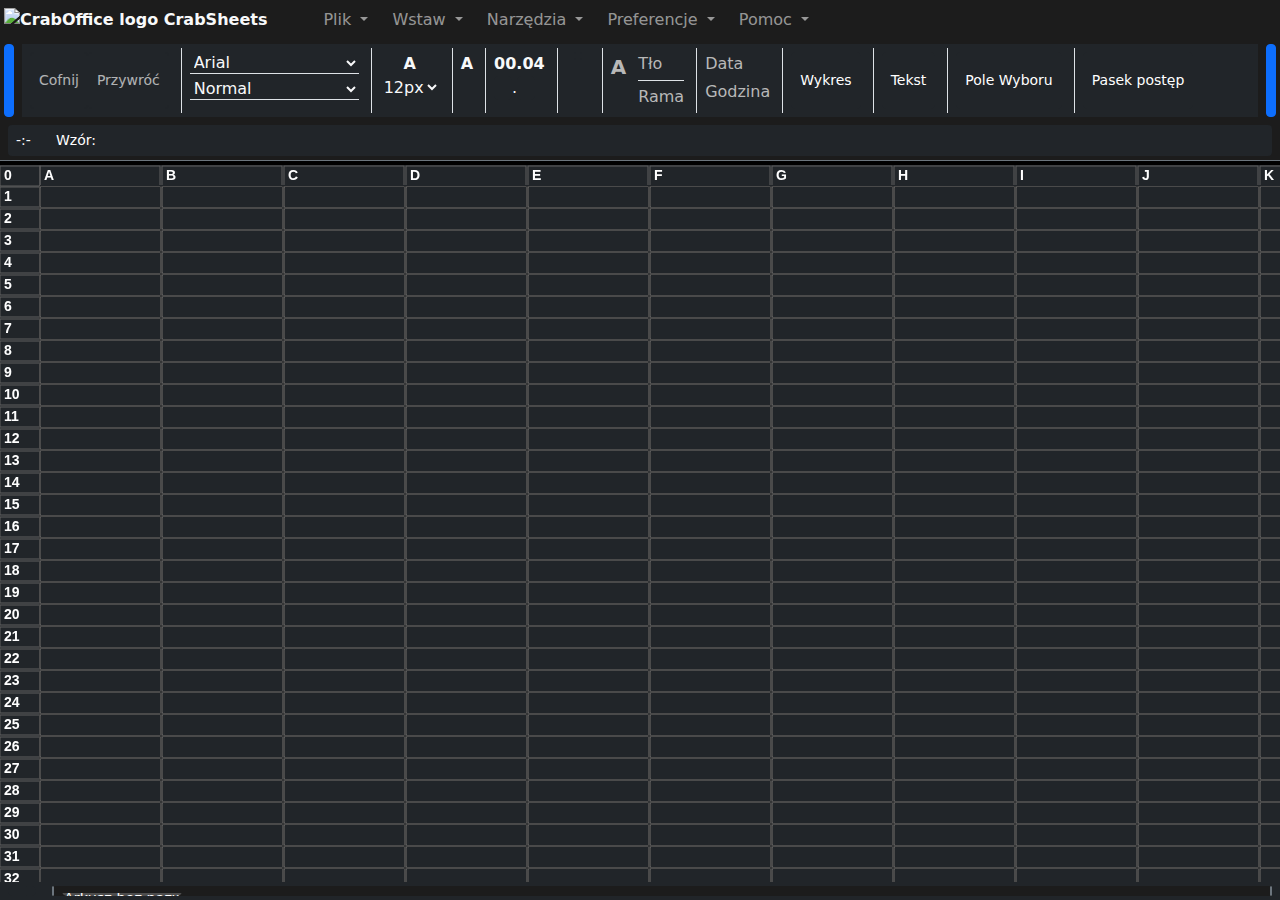
==== commit 9437bf36: "Encylopedia and Functions list" ====
--- a/index.html
+++ b/index.html
@@ -5,24 +5,23 @@
     <meta charset="UTF-8">
     <meta name="viewport" content="width=device-width, initial-scale=1.0">
     <meta name="author" content="Mateusz Rak">
-    <meta name="keywords" content="TAG1, TAG2, TAG3">
-    <meta name="description" content="OPIS STRONY">
-    <title>Document</title>
+    <title>CrabSheets</title>
     <link href="https://cdn.jsdelivr.net/npm/bootstrap@5.0.2/dist/css/bootstrap.min.css" rel="stylesheet">
     <link rel="stylesheet" href="css/fontello.css">
     <link rel="stylesheet" href="css/main.css">
     <link rel="stylesheet" href="css/widgets.css">
+    <link rel="icon" type="image/x-icon" href="animal-2029675.svg">
 </head>
 
-<body>
+<body ondragstart="return false;" ondrop="return false;">
 
     <div class="fill d-flex flex-column" id="mainContent">
 
         <!-- TOPBAR & TOOLS -->
-        <div class="bg-dark text-light px-0 mb-1 border-bottom border-secondary">
+        <div class="bg-dark text-light px-0 mb-1 border-bottom border-secondary position-relative z-10">
 
             <!-- NAVBAR -->
-            <nav class="navbar navbar-expand-md navbar-dark bg-black-1 p-0 ">
+            <nav class="navbar navbar-expand-md navbar-dark bg-black-1 p-0">
                 <div class="container-fluid p-0">
                     <a class="navbar-brand fs-6  text-light fw-bolder py-0 ps-1 pe-4" href="#">
                         <img src="animal-2029675.svg" alt="CrabOffice logo" style="width: 35px;">
@@ -42,13 +41,14 @@
                                     Plik
                                 </a>
                                 <ul class="dropdown-menu dropdown-menu-dark" aria-labelledby="navbarDropdownFile">
+                             
+                                    <li><button class="dropdown-item" type="button" id="newFile">Nowy</button>
+                                    </li>
+                                    <li><button class="dropdown-item" type="button" data-bs-toggle="modal" data-bs-target="#loadFileWindow">Otwórz</button></li>
+                                    <li><button class="dropdown-item" type="button" onclick="downloadFile()">Zapisz</button></li>
                                     <li><a class="dropdown-item" href="#widget-fileInfo" data-bs-toggle="offcanvas"
-                                            href="#widget-fileInfo" role="button"
-                                            aria-controls="widget-fileInfo">Informacje</a></li>
-                                    <li><button class="dropdown-item" type="button" id="newFile" disabled>Nowy</button>
-                                    </li>
-                                    <li><button class="dropdown-item" type="button" disabled>Wczytaj</button></li>
-                                    <li><button class="dropdown-item" type="button" disabled>Zapisz</button></li>
+                                        href="#widget-fileInfo" role="button"
+                                        aria-controls="widget-fileInfo">Informacje</a></li>
                                 </ul>
                             </li>
 
@@ -63,7 +63,11 @@
                                             aria-controls="offcanvas-styleTable">Tabele</button></li>
                                     <li><button class="dropdown-item" type="button" data-bs-toggle="offcanvas"
                                             data-bs-target="#offcanvas-insert-timeline"
-                                            aria-controls="offcanvas-insert-timeline">Oś czasu</button></li>
+                                            aria-controls="offcanvas-insert-timeline">Oś czasu</button>
+                                    </li>
+                                    <li><button class="dropdown-item" type="button" onclick="showSimilarFunctions()">Funkcje</button></li>
+                                    <li><button class="dropdown-item" type="button" id="insert-variableData">Dane Przestawne</button></li>
+                                    <li><button class="dropdown-item" type="button" name="insert-progressBar">Pasek postępu</button></li>
                                 </ul>
                             </li>
 
@@ -73,10 +77,24 @@
                                     Narzędzia
                                 </a>
                                 <ul class="dropdown-menu dropdown-menu-dark" aria-labelledby="navbarDropdownFile">
-                                    <li><button class="dropdown-item" type="button"
-                                            onclick="selectedClearData()">Wyczyść dane</button></li>
-                                    <li><button class="dropdown-item" type="button"
-                                            onclick="selectedClearStyles()">Wyczyść style</button></li>
+
+                                    <li>
+                                        <a class="dropdown-item" href="#">Wyczyść &raquo; </a>
+                                        <ul class="dropdown-menu dropdown-submenu dropdown-menu-dark">
+                                            <li>
+                                                <button class="dropdown-item" type="button" onclick="selectedClearData()">dane</button>
+                                            </li>
+                                            <li>
+                                                <button class="dropdown-item" type="button" onclick="selectedClearStyles()">style</button>
+                                            </li>
+                                            <li>
+                                                <button class="dropdown-item" type="button" onclick="selectedClearWWidgets()">Komponenty</button>
+                                            </li>
+                                        </ul>
+                                    </li>
+
+                        
+                                    <li><button class="dropdown-item" type="button" id="makeConstant">Oznacz jako Stałą</button></li>
                                     <li>
                                         <a class="dropdown-item" href="#">Przesuń zaznaczone &raquo; </a>
                                         <ul class="dropdown-menu dropdown-submenu dropdown-menu-dark">
@@ -99,21 +117,50 @@
                                         </ul>
                                     </li>
 
+                                    <li>
+                                        <a class="dropdown-item" href="#">Sortuj zaznaczone &raquo; </a>
+                                        <ul class="dropdown-menu dropdown-submenu dropdown-menu-dark">
+                                            <li>
+                                                <button class="dropdown-item" type="button" name="moveSelected" 
+                                                onclick="selectedSort(1)">Rosnąco (A-Z / 0-9)</button>
+                                            </li>
+                                            <li>
+                                                <button class="dropdown-item" type="button" name="moveSelected"
+                                                onclick="selectedSort(-1)">Malejąco (Z-A / 9-0)</button>
+                                            </li>
+                                        </ul>
+                                    </li>
+
                                 </ul>
                             </li>
-
 
                             <li class="nav-item dropdown ms-2">
                                 <a class="nav-link  dropdown-toggle" href="#" id="navbarDropdownFile" role="button"
                                     data-bs-toggle="dropdown" aria-expanded="false">
-                                    Widok
+                                    Preferencje
                                 </a>
                                 <ul class="dropdown-menu dropdown-menu-dark" aria-labelledby="navbarDropdownFile">
-                                    <li><button class="dropdown-item" type="button" disabled>Coming soon</button></li>
-                                    <li><button class="dropdown-item" type="button" disabled>Coming soon</button></li>
+                                    <li>
+                                        <a class="dropdown-item" href="#">Kopiowanie &raquo; </a>
+                                        <ul class="dropdown-menu dropdown-submenu dropdown-menu-dark">
+                                            <li>
+                                                <input class="btn-check" type="radio" name="copy-options" id="copy-options-1" value="0" checked>
+                                                <label class="btn btn-secondary dropdown-item" for="copy-options-1">Zmień zależności w obliczeniach</label>  
+                                            </li>
+                                            <li>                                           
+                                                <input class="btn-check" type="radio" name="copy-options" id="copy-options-2" value="1">
+                                                <label class="btn btn-secondary dropdown-item" for="copy-options-2" >Niezmieniaj obliczeń</label>                                       
+                                            </li>
+                                        </ul>
+                                    </li>
+                                    <li>
+                                        <input class="btn-check" type="checkbox" id="auto-saving">
+                                        <label class="btn btn-secondary dropdown-item" for="auto-saving">Auto-Zapis</label>  
+                                    </li>
+
+                                    <li><button class="dropdown-item" type="button" onclick="askAboutCookies()">Zgoda cookies</button></li>
                                 </ul>
                             </li>
-
 
                             <li class="nav-item dropdown ms-2">
                                 <a class="nav-link dropdown-toggle" href="#" id="navbarDropdownFile" role="button"
@@ -121,17 +168,8 @@
                                     Pomoc
                                 </a>
                                 <ul class="dropdown-menu dropdown-menu-dark" aria-labelledby="navbarDropdownFile">
-                                    <li><a class="dropdown-item" type="button" data-bs-toggle="offcanvas"
-                                            data-bs-target="#dynamic-page" aria-controls="dynamic-page">Wprowadzenie</a>
-                                    </li>
-                                    <li><a class="dropdown-item disabled" type="button" data-bs-toggle="offcanvas"
-                                            data-bs-target="#dynamic-page" aria-controls="dynamic-page">Lista
-                                            Funkcji</a>
-                                    </li>
-                                    <li><a class="dropdown-item disabled" type="button" data-bs-toggle="offcanvas"
-                                            data-bs-target="#dynamic-page" aria-controls="dynamic-page">Tabele i
-                                            Wykresy</a>
-                                    </li>
+                                    <li> <a href="help-encyklopedia.html" target="_blank" class="dropdown-item">Encyklopedia</a> </li>
+                                    <li> <a href="help-functions.html" target="_blank" class="dropdown-item">Lista Funkcji</a> </li>
                                 </ul>
                             </li>
                         </ul>
@@ -179,7 +217,6 @@
                         </select>
                     </div>
 
-
                     <!-- TEXT SIZE -->
                     <div class="p-1 ps-2 mx-1 border-start">
                         <div class="text-center"><b>A</b><span class="icon-resize-vertical"></span></div>
@@ -199,7 +236,7 @@
 
                     <!-- TEXT ALIGN -->
                     <div class="p-1  ps-2 mx-1 border-start">
-                        <div class="text-center col-12"><b>A</b><span class="icon-resize-horizontal"></span></div>
+                        <div class="text-center col-12"><span class="icon-left-bold"></span><b>A</b><span class="icon-right-bold"></span></div>
 
                         <div class="d-flex">
                             <div class="input-icon">
@@ -233,7 +270,7 @@
                     <div class="p-1  ps-2 mx-1 border-start">
                         <div class="text-center col-12" data-bs-toggle="tooltip" data-bs-placement="left"
                             title="zaokrąglij wynik do miejsc po przecinku"><b>00.<span
-                                    id="input-round-result">10</span></b></div>
+                                    id="input-round-result">04</span></b></div>
 
                         <div class="d-flex">
 
@@ -255,9 +292,9 @@
                     <!-- TEXT ADDONS  -->
                     <div class="d-flex flex-column mx-1 p-1 ps-2 border-start">
 
-                        <div class="d-flex mx-1">
-
-                            <button type="button" class="p-0 input-icon btn btn-dark" data-bs-toggle="tooltip"
+                        <div class="d-flex mx-2">
+
+                            <button type="button" class="p-0 input-icon btn btn-dark me-1" data-bs-toggle="tooltip"
                                 id="add-end-symbol-1" data-bs-placement="left" title="oznacz wynik jako procent">
                                 <span class="icon-percent"></span>
                             </button>
@@ -270,9 +307,9 @@
                             </button>
 
                         </div>
-                        <div class="d-flex mx-1 mt-1">
-
-                            <button type="button" class="p-0 input-icon btn btn-dark" data-bs-toggle="tooltip"
+                        <div class="d-flex mx-2 mt-1">
+
+                            <button type="button" class="p-0 input-icon btn btn-dark me-1" data-bs-toggle="tooltip"
                                 data-bs-placement="left" title="Dodaj komentarz" id="add-comment">
                                 <span class="icon-comment"></span>
                             </button>
@@ -347,34 +384,24 @@
                     <!-- INSERT HEADER-->
                     <div class="d-flex mx-1 p-1 ps-2 border-start position-relative">
                         <button class="btn btn-sm btn-dark" type="button" id="addWidget-header">
-                            <span class="icon-medium"></span><span class="icon-circle"></span>
-                            <span class="d-block">Nagłówek</span>
+                            <span class="icon-doc-text"></span>
+                            <span class="d-block">Tekst</span>
                         </button>
                     </div>
 
-                    <!-- INSERT SYMBOL-->
+                    <!-- INSERT CHECKBOX -->
                     <div class="d-flex mx-1 p-1 ps-2 border-start position-relative">
-                        <button class="btn btn-sm btn-dark disabled" type="button" data-bs-toggle="offcanvas"
-                            data-bs-target="#offcanvas-select-symbol" aria-controls="offcanvas-select-symbol">
-                            <span class="icon-dollar"></span>
-                            <span class="d-block">Symbol</span>
+                        <button class="btn btn-sm btn-dark" type="button" name="insert-checkBox">
+                            <span class="icon-check"></span>
+                            <span class="d-block">Pole Wyboru</span>
                         </button>
                     </div>
 
-                    <!-- INSERT IMAGE -->
+                    <!-- INSERT PROGRESS-->
                     <div class="d-flex mx-1 p-1 ps-2 border-start position-relative">
-                        <button class="btn btn-sm btn-dark" type="button" id="addWidget-image">
-                            <span class="icon-picture"></span>
-                            <span class="d-block">Zdjęcie</span>
-                        </button>
-                    </div>
-
-                    <!-- Insert Component -->
-                    <div class="d-flex mx-1 p-1 ps-2 border-start position-relative">
-                        <button class="btn btn-sm btn-dark disabled" type="button" data-bs-toggle="collapse"
-                            data-bs-target="#collapse-components" aria-expanded="false" aria-controls="collapse-components">
-                            <span class="icon-cubes"></span>
-                            <span class="d-block">Kompontenty</span>
+                        <button class="btn btn-sm btn-dark" type="button" name="insert-progressBar">
+                            <span class="icon-progress-3"></span>
+                            <span class="d-block">Pasek postęp</span>
                         </button>
                     </div>
 
@@ -426,38 +453,34 @@
                         aria-expanded="false" aria-controls="collapse-charts"></button>
                 </div>
 
-                <!-- Select Component -->
-                <div class="collapse collapse-pined bg-dark w-100" aria-expanded="false" id="collapse-components">
-                    <div class="px-3 text-light d-flex justify-content-between align-items-center">
-                        <div class="d-flex align-items-center horizontal-scroll ">
-                            <div class="px-3">komponenty: </div>
-
-             
+                <!-- ProgressBar Tools -->
+                <div class="collapse collapse-pined bg-dark w-100" aria-expanded="false" id="collapse-progressBar">
+                   
+                        <div class="row horizontal-scroll px-2 align-items-end">
+                            <div class="col-3">
+                                <span class="text-secondary">Minimalna Wartość</span>
+                                <input type="text" class="form-control form-control-sm bg-black-1 border-0"  id="progressBar-min">
+                            </div>
+
+                            <div class="col-3">
+                                <span class="text-secondary">Aktualna Wartość</span>
+                                <input type="text" class="form-control form-control-sm me-2 bg-black-1 border-0" id="progressBar-actual">
+                             </div>
+
+                            <div class="col-3">
+                                <span class="text-secondary">Maksymalna Wartość</span>
+                                <input type="text" class="form-control form-control-sm me-2 bg-black-1 border-0" id="progressBar-max">
+                            </div>
+
+                            <div class="col-3">
+                                <button class="btn btn-success btn-sm w-100"  aria-label="Close" data-bs-toggle="collapse" data-bs-target="#collapse-progressBar"
+                                aria-expanded="false" aria-controls="collapse-progressBar" id="progressBar-apply">Zatwierdź</button>
+                            </div>
                         </div>
-                    </div>
+                    
                     <button type="button" class="icon-angle-double-up btn-sm btn btn-primary w-100 py-0"
-                        aria-label="Close" data-bs-toggle="collapse" data-bs-target="#collapse-components"
-                        aria-expanded="false" aria-controls="collapse-components"></button>
-                </div>
-
-                <!-- Widget-Image Settings -->
-                <div class="collapse collapse-pined bg-dark w-100" aria-expanded="false" id="collapse-image-options">
-                    <div class="text-light">
-
-                        <div class="input-group w-auto my-1 px-2">
-                            <input type="file" class="form-control bg-black-1 text-light border-0"
-                                placeholder="Wybierz Zdjęcie" id="widgetTool-image-input">
-                            <button type="button" class="btn bg-black-1 d-block icon-right-bold"
-                                id="widgetTool-image-apply">Zatwierdź</button>
-                            <button type="button" class="btn bg-black-1 d-block icon-resize-normal "
-                                id="image-size-fill">Dopasuj</button>
-                            <button type="button" class="btn bg-black-1 d-block icon-resize-full"
-                                id="image-size-cover">Zachowaj</button>
-                        </div>
-                        <button type="button" class="icon-angle-double-up btn-sm btn btn-primary w-100 py-0"
-                            aria-label="Close" data-bs-toggle="collapse" data-bs-target="#collapse-image-options"
-                            aria-expanded="false" aria-controls="collapse-image-options"></button>
-                    </div>
+                        aria-label="Close" data-bs-toggle="collapse" data-bs-target="#collapse-progressBar"
+                        aria-expanded="false" aria-controls="collapse-progressBar"></button>
                 </div>
 
                 <!-- Units symbols -->
@@ -512,10 +535,10 @@
 
             <!-- CELL DATA DISPLAY -->
             <div class="bg-black-1 py-1 px-2">
-                <div class="input-group input-group-sm rounded-pill">
+                <div class="input-group input-group-sm">
                     <span class="input-group-text bg-dark px-2 text-light border-0 hover-effect"
                         id="cellData-cords">-:-</span>
-                    <button class="btn btn-dark" type="button" id="cellData-mode">Funkcja:</button>
+                    <button class="btn btn-dark" type="button" id="cellData-mode">Wzór:</button>
                     <input type="text" class="form-control  text-light bg-dark px-2 border-0" id="cellData-input">
                     <button class="btn btn-dark border-0" type="button" data-bs-toggle="tooltip"
                         data-bs-placement="left" title="Zatwierdź" id="cellData-aprove">
@@ -530,7 +553,6 @@
             </div>
         </div>
 
-
         <!-- CANVAS & WIDGETS -->
         <div class=" bg-dark flex-grow-1 overflow-auto position-relative dark-scroll withBtn" id="canvas-container">
             <div id="widgetTools_base" class="hidden">
@@ -539,35 +561,35 @@
             </div>
             <input type="text" id="cellInput" class="position-absolute hidden">
             <div id="mathFunctions-container" class="position-absolute d-flex flex-column p-1 dark-scroll hidden"></div>
-            <!-- <div class="switchTable">
-                <select aria-label="" id="">
-                    <option value="horizontal">Styczeń</option>
-                    <option value="vertical" selected>Luty</option>
-                </select>
-            </div> -->
+            <div class="position-fixed z-10 d-flex flex-column" id="contextMenu">
+                <button class="btn btn-sm bg-black-1 d-block" type="button" onclick='copiedStorage.saveData()'>Kopiuj</button>
+                <button class="btn btn-sm bg-black-1 d-block" type="button" onclick='copiedStorage.saveData(true)'>Wytnij</button>
+                <button class="btn btn-sm bg-black-1 d-block" type="button" onclick='copiedStorage.pasteData()'>Wklej</button>
+            </div>
             <canvas id="mainCanvas" class="position-relative" width="2000" height="2000"></canvas>
         </div>
-
 
         <!-- FOOTER -->
         <div class="px-2 py-1 bg-dark text-light d-flex">
             <div class="me-3">
 
                 <div class="input-group flex-nowrap">
-                    <button class="btn btn-sm p-1 btn-outline-light" data-bs-toggle="tooltip" data-bs-placement="right"
+
+                    <button class="btn btn-sm p-1 btn-dark" data-bs-toggle="tooltip" data-bs-placement="right"
+                    title="Usuń Wybrany" id="sheet-remove">
+                    <span class="icon-doc-remove"></span>
+                    </button>
+
+                    <button class="btn btn-sm p-1 btn-dark" data-bs-toggle="tooltip" data-bs-placement="right"
+                    title="Kopiuj Wybrany" id="sheet-copy">
+                    <span class="icon-docs"></span>
+                    </button>
+
+                    <button class="btn btn-sm p-1 btn-dark" data-bs-toggle="tooltip" data-bs-placement="right"
                         title="Dodaj Nowy" id="sheet-new">
                         <span class="icon-doc-add"></span>
                     </button>
 
-                    <button class="btn btn-sm p-1 btn-outline-light" data-bs-toggle="tooltip" data-bs-placement="right"
-                        title="Kopiuj Wybrany" id="sheet-copy">
-                        <span class="icon-docs"></span>
-                    </button>
-
-                    <button class="btn btn-sm p-1 btn-outline-light" data-bs-toggle="tooltip" data-bs-placement="right"
-                        title="Usuń Wybrany" id="sheet-remove">
-                        <span class="icon-doc-remove"></span>
-                    </button>
                 </div>
 
             </div>
@@ -575,7 +597,7 @@
             <div class="bg-black-1 d-flex flex flex-grow-1">
 
                 <!-- Scroll Back -->
-                <button class="btn btn-sm  px-1 btn-secondary" value="-1" name="available-sheets-scroll-control">
+                <button class="btn btn-sm p-0 btn-secondary" value="-1" name="available-sheets-scroll-control">
                     <span class="icon-left-bold"></span>
                 </button>
 
@@ -591,7 +613,7 @@
 
 
                 <!-- Scroll Forward -->
-                <button class="btn btn-sm  px-1 btn-secondary" value="1" name="available-sheets-scroll-control">
+                <button class="btn btn-sm  p-0 btn-secondary" value="1" name="available-sheets-scroll-control">
                     <span class="icon-right-bold"></span>
                 </button>
 
@@ -602,44 +624,15 @@
 
     </div>
 
-
-    <!-- OFFCANVAS LIST -->
-    <!-- SYMBOLS -->
-    <div class="offcanvas offcanvas-bottom bg-black-1 pe-1 pb-2" data-bs-scroll="true" data-bs-backdrop="false"
-        tabindex="-1" id="offcanvas-select-symbol">
-        <div class="offcanvas-header bg-dark p-1 mb-1">
-            <h5 class="offcanvas-title text-light fw-bolder">Lista symboli</h5>
-            <button type="button" class="btn-close btn-close-white text-reset" data-bs-dismiss="offcanvas"
-                aria-label="Close"></button>
-        </div>
-        <div class="offcanvas-body pt-0 px-0 ps-1 dark-scroll">
-            <div class="d-flex flex-wrap pt-0 horizontal-scroll py-2" id="collapse-symbol-container">
-                <!-- Symbols added by pageEvents.JS -->
-            </div>
-        </div>
-    </div>
-
-    <!-- DYNAMIC PAGE -->
-    <div class="offcanvas offcanvas-end bg-black-1 w-100 p-1" data-bs-scroll="true" data-bs-backdrop="false"
-        tabindex="-1" id="dynamic-page">
-        <div class="offcanvas-header bg-primary py-3">
-            <h5 class="offcanvas-title text-light fw-bolder">Wprowadzenie</h5>
-            <button type="button" class="ms-auto btn-close btn-close-white text-reset" data-bs-dismiss="offcanvas"
-                aria-label="Close"></button>
-        </div>
-        <iframe src="help.html" frameborder="0" class="fill"></iframe>
-
-    </div>
-
+<!-- MODALS -->
     <!-- approveActionWindow -->
-    <div class="modal fade" id="approveActionWindow" tabindex="-1" aria-labelledby="exampleModalLabel"
+    <div class="modal fade" id="approveActionWindow" tabindex="-1"
         data-bs-backdrop="static" aria-hidden="true">
         <div class="modal-dialog">
             <div class="modal-content bg-dark text-light">
-                <div class="modal-header">
-                    <h5 class="modal-title" id="approveActionWindow-title">Modal title</h5>
-                    <button type="button" class="btn-close btn-close-white" data-bs-dismiss="modal"
-                        aria-label="Close"></button>
+                <div class="modal-header justify-content-start">
+                    <img src="animal-2029675.svg" alt="CrabOffice logo" style="width: 35px;">
+                    <h5 class="modal-title ms-2" id="approveActionWindow-title">Modal title</h5>
                 </div>
                 <div class="modal-body" id="approveActionWindow-description">
                     Example Descr
@@ -654,6 +647,28 @@
         </div>
     </div>
 
+    <!-- LoadFileInput -->
+    <div class="modal fade" id="loadFileWindow" tabindex="-1"
+        data-bs-backdrop="static" aria-hidden="true">
+        <div class="modal-dialog">
+            <div class="modal-content bg-dark text-light">
+                <div class="modal-header">
+                    <h5 class="modal-title">Wybierz plik do wczytania</h5>
+                    <button type="button" class="btn-close btn-close-white" data-bs-dismiss="modal"
+                        aria-label="Close"></button>
+                </div>
+                <div class="modal-body">
+                    <input type="file" class="form-control" id="loadFileInput">
+                </div>
+                <div class="modal-footer">
+                    <button class="btn btn-primary" onclick="loadFile()" data-bs-dismiss="modal"
+                    aria-label="Close">Wczytaj</button>
+                </div>
+            </div>
+        </div>
+    </div>
+
+<!-- OFFCANVAS -->
     <!-- Add Hyperlink Window -->
     <div class="modal fade" id="addHyperlink-modal" tabindex="-1" aria-labelledby="addHyperlink-title"
         aria-hidden="true">
@@ -699,32 +714,32 @@
         <div class="offcanvas-body dark-scroll">
             <div>
                 Data Utworzenia:
-                <input type="text" class="form-control" readonly id="file-date">
+                <input type="text" class="form-control form-control-sm" readonly id="file-date">
             </div>
 
             <div class="mt-2">
                 <span class="text-light">Nazwa: </span>
-                <input type="text" class="form-control" id="file-name" placeholder="Bez Nazwy">
+                <input type="text" class="form-control form-control-sm" id="file-name" placeholder="Bez Nazwy">
             </div>
 
             <div class="mt-2">
                 <span class="text-light">Autor: </span>
-                <input type="text" class="form-control" id="file-author" placeholder="Brak Autora">
+                <input type="text" class="form-control form-control-sm" id="file-author" placeholder="Brak Autora">
             </div>
 
             <div class="mt-2 mb-3">
                 <span class="text-light">Opis: </span>
-                <textarea class="form-control" cols="30" rows="10" id="file-description"
+                <textarea class="form-control form-control-sm" cols="30" rows="10" id="file-description"
                     placeholder="Brak Opis"></textarea>
             </div>
 
-            <button class="d-block ms-auto btn btn-primary">Zapisz</button>
+            <button class="d-block ms-auto btn btn-primary" onclick="fileInfo.save()">Zapisz</button>
 
         </div>
     </div>
 
     <!-- Chart Settings -->
-    <div class="offcanvas offcanvas-end bg-dark text-light close-left-widget " data-bs-scroll="true"
+    <div class="offcanvas offcanvas-end bg-dark text-light close-left-widget z-5" data-bs-scroll="true"
         data-bs-backdrop="false" tabindex="-1" id="widgetTool-chart">
         <button type="button" class="close-left d-none d-sm-block" data-bs-dismiss="offcanvas"
             aria-label="Close">></button>
@@ -736,16 +751,14 @@
         </div>
         <div class="offcanvas-body">
 
-
-            <div class="position-absolute end-0 start-0 top-0 z-5">
-                <div id="chartError-1" class="toast hide w-100" role="alert" aria-live="assertive" aria-atomic="true">
-                    <div class="toast-header bg-danger border-0">
-                        <strong class="me-auto text-dark">Brak danych</strong>
-                        <button type="button" class="btn-close" data-bs-dismiss="toast" aria-label="Close"></button>
-                    </div>
-                    <div class="toast-body bg-dark text-light border-bottom">
-                        Nie wpisałeś żanych danych do wykresu.
-                    </div>
+            <div id="sysMsg-error-chart" class="toast position-absolute bottom-0 start-0 bg-dark w-100" role="alert" aria-live="assertive" aria-atomic="true">
+                <div class="toast-header">
+                    <img src="animal-2029675.svg" alt="CrabOffice logo" style="width: 35px;">
+                    <strong class="me-auto">PanCrab</strong>
+                    <button type="button" class="btn-close" data-bs-dismiss="toast" aria-label="Close"></button>
+                </div>
+                <div class="toast-body text-dark bg-light">
+                    Najpierw wpisz jakieś dane !
                 </div>
             </div>
 
@@ -862,9 +875,8 @@
                             <div class="fw-bold mb-2">Dodaj wszystkie zaznaczone komórki do:</div>
 
                             <div>
-                                <button class="bg-black-1 btn ntn-sm">Kluczy</button>
-                                <button class="bg-black-1 btn ntn-sm">Wartości</button>
-                                <button class="bg-black-1 btn ntn-sm">Rozpoznaj</button>
+                                <button class="bg-black-1 btn w-auto" onclick="widgetTools_chart.addToKeys()">Kluczy</button>
+                                <button class="bg-black-1 btn" onclick="widgetTools_chart.addToValues()">Wartości</button>
                             </div>
 
                             <div class="form-check form-switch mt-2">
@@ -873,7 +885,7 @@
                             </div>
 
                             <div class="border-top border-secondary pt-1 mt-1 dark-scroll">
-                                <ol id="chartData-list">
+                                <ol id="chartData-list" class="data-list">
                                     <!-- Chart data  -->
                                 </ol>
                                 <button class="btn-success btn btn-sm w-75 mx-auto d-block"
@@ -953,20 +965,10 @@
             <hr>
             <span class="mt-3 mb-1 d-block fw-bold">Kolorystyka:</span>
             <div class="d-flex flex-wrap justify-content-around">
-                <div class="form-check form-check-inline mt-2">
-                    <input class="form-check-input" type="radio" id="tableStyle-1" value="" name="table-style-color"
-                        checked>
-                    <label class="form-check-label ms-1" for="tableStyle-1">
-                        <!-- Bez stylów -->
-                        <span class="color-example" style="background-color: rgba(0, 0, 0, 0.5);"></span>
-                        <span class="color-example" style="background-color: rgba(0, 0, 0, 0.5);"></span>
-                        <span class="color-example" style="background-color: rgba(0, 0, 0, 0.5);"></span>
-                    </label>
-                </div>
 
                 <div class="form-check form-check-inline mt-2">
                     <input class="form-check-input" type="radio" id="tableStyle-2" value="#a569bd"
-                        name="table-style-color">
+                        name="table-style-color" checked>
                     <label class="form-check-label ms-1" for="tableStyle-2">
                         <span class="color-example" style="background-color: rgb(210, 180, 222);"></span>
                         <span class="color-example" style="background-color: #a569bd;"></span>
@@ -1013,6 +1015,17 @@
                         <span class="color-example" style="background-color: #3b6127;"></span>
                     </label>
                 </div>
+
+                <div class="form-check form-check-inline mt-2">
+                    <input class="form-check-input" type="radio" id="tableStyle-1" value="" name="table-style-color">
+                    <label class="form-check-label ms-1" for="tableStyle-1">
+                        <!-- Bez stylów -->
+                        <span class="color-example" style="background-color: rgba(0, 0, 0, 0.5);"></span>
+                        <span class="color-example" style="background-color: rgba(0, 0, 0, 0.5);"></span>
+                        <span class="color-example" style="background-color: rgba(0, 0, 0, 0.5);"></span>
+                    </label>
+                </div>
+
             </div>
             <button class="btn btn-success d-block mt-4 ms-auto" type="button"
                 onclick="styleTable.makeTable()">Wstaw</button>
@@ -1077,6 +1090,7 @@
             </div>
 
             <hr>
+     
             <span class="mt-3 mb-1 d-block fw-bold">Wybierz Zakres:</span>
             <div class="row">
                 <div class="col-6">
@@ -1102,6 +1116,88 @@
         </div>
     </div>
 
+    <!-- VariableData -->
+    <div class="offcanvas offcanvas-end w-25" data-bs-scroll="true" data-bs-backdrop="false" tabindex="-1" id="offcanvas-variable-data">
+        <div class="offcanvas-header bg-black-1 text-light">
+          <h5 class="offcanvas-title">Dane Przestawne</h5>
+          <button type="button" class="btn-close text-reset" data-bs-dismiss="offcanvas" aria-label="Close"></button>
+        </div>
+        <div class="offcanvas-body bg-dark text-light">
+          <div class=" pb-3">
+            Zmieniaj dane w wielu komórkach jednocześnie za pomocą prostej rozsuwanej listy
+          </div>
+          <hr>
+          <div class="d-flex flex-column">
+            <button class="btn btn-secondary mt-1" id="variableData-add-set">Nowy zakres</button>
+            <ol id="variableDataOptions" class="data-list">
+                
+            </ol>
+          </div>
+          <button class="btn d-block ms-auto btn-success" id="variableData-save-data">Zapisz</button>
+   
+          
+
+        </div>
+    </div>
+
+<!-- Toasts - Sys Messeges -->
+    <!-- CAN'T MOVE -->
+    <div id="sysMsg-error-space" class="toast position-fixed bottom-0 end-0" role="alert" aria-live="assertive" aria-atomic="true">
+            <div class="toast-header">
+                <img src="animal-2029675.svg" alt="CrabOffice logo" style="width: 35px;">
+                <strong class="me-auto">PanCrab</strong>
+                <button type="button" class="btn-close" data-bs-dismiss="toast" aria-label="Close"></button>
+            </div>
+            <div class="toast-body">
+                Nie udało się wykonać tej operacji z powodu niewystarczającej ilości miejsca dla danych lub obliczeń
+            </div>
+    </div>
+    <!-- Download File will start soon -->
+    <div id="sysMsg-info-download" class="toast position-fixed top-0 end-0" role="alert" aria-live="assertive" aria-atomic="true">
+        <div class="toast-header">
+            <img src="animal-2029675.svg" alt="CrabOffice logo" style="width: 35px;">
+            <strong class="me-auto">PanCrab</strong>
+            <button type="button" class="btn-close" data-bs-dismiss="toast" aria-label="Close"></button>
+        </div>
+        <div class="toast-body bg-light">
+            Pobieranie pliku
+            <br>
+            Jeżeli pobieranie się nie rozpoczyna <a href="" id="fileDownloadLink">kliknij tutaj</a>.
+        </div>
+    </div>
+    <!-- CAN'T MOVE -->
+    <div id="sysMsg-error-insert" class="toast position-fixed bottom-0 end-0" role="alert" aria-live="assertive" aria-atomic="true">
+        <div class="toast-header">
+            <img src="animal-2029675.svg" alt="CrabOffice logo" style="width: 35px;">
+            <strong class="me-auto">PanCrab</strong>
+            <button type="button" class="btn-close" data-bs-dismiss="toast" aria-label="Close"></button>
+        </div>
+        <div class="toast-body">
+            Najpierw zaznacz komórke do której chcesz wstawić wybrany komponent
+        </div>
+    </div>
+    <!-- CAN'T SORT -->
+    <div id="sysMsg-error-sort" class="toast position-fixed bottom-0 end-0" role="alert" aria-live="assertive" aria-atomic="true">
+        <div class="toast-header">
+            <img src="animal-2029675.svg" alt="CrabOffice logo" style="width: 35px;">
+            <strong class="me-auto">PanCrab</strong>
+            <button type="button" class="btn-close" data-bs-dismiss="toast" aria-label="Close"></button>
+        </div>
+        <div class="toast-body">
+            Nie można uporządkować komórek z obliczeniami używającymi inne komórki
+        </div>
+    </div>
+    <!-- CAN'T LOAD -->
+    <div id="sysMsg-error-load" class="toast position-fixed bottom-0 end-0" role="alert" aria-live="assertive" aria-atomic="true">
+        <div class="toast-header">
+            <img src="animal-2029675.svg" alt="CrabOffice logo" style="width: 35px;">
+            <strong class="me-auto">PanCrab</strong>
+            <button type="button" class="btn-close" data-bs-dismiss="toast" aria-label="Close"></button>
+        </div>
+        <div class="toast-body">
+            Niestety nie udało się wczytać tego pliku.
+        </div>
+    </div>
 
     <!-- Scripts -->
     <script src="https://cdn.jsdelivr.net/npm/bootstrap@5.0.2/dist/js/bootstrap.bundle.min.js"></script>
--- a/css/main.css
+++ b/css/main.css
@@ -1,21 +1,29 @@
 /* NESTED DROPDOWN FROM https://mdbootstrap.com/docs/standard/extended/dropdown-multilevel/*/
 .dropdown-menu li {
     position: relative;
-    }
-    .dropdown-menu .dropdown-submenu {
+}
+
+.dropdown-menu .dropdown-submenu {
     display: none;
     position: absolute;
     left: 100%;
     top: -7px;
-    }
-    .dropdown-menu .dropdown-submenu-left {
+}
+
+.dropdown-menu .dropdown-submenu-left {
     right: 100%;
     left: auto;
-    }
-    .dropdown-menu > li:hover > .dropdown-submenu {
+}
+
+.dropdown-menu > li:hover > .dropdown-submenu {
     display: block;
-    }
-
+}
+
+
+#mainContent{
+    position: relative;
+    z-index: 1;
+}
 /* Body colors & Page Sizing */
 body{
     background-color: #000000;
@@ -83,6 +91,11 @@
     background-color: rgba(0, 0, 0, 0.1);
 }
 
+.hideScroll{
+    -ms-overflow-style: none; /* IE 11 */
+    scrollbar-width: none; /* Firefox 64 */
+}
+
 .horizontal-scroll{
     overflow-x: auto;
     scroll-behavior: smooth;
@@ -107,10 +120,6 @@
     background-color: #1c1c1c !important;
 }
 
-.text-main{
-    color: #ffe3ae;
-}
-
 /*bg.black-1 in inputs*/
 
 button.bg-black-1, input[type="text"].bg-black-1,input[type="button"].bg-black-1{
@@ -123,21 +132,6 @@
     background-color: #0f0f0f !important;
 }
 
-
-/* Bootstrap mods */
-.form-control:focus{
-    box-shadow: none !important;
-}
-
-.btn:focus{
-    box-shadow: none !important;
-}
-
-
-.navbar .nav-link{
-    padding-top: 0 !important;
-    padding-bottom: 0 !important;
-}
 
 
 /* Compontent .input-icon */
@@ -179,22 +173,11 @@
 }
 
 .collapse-pined{
-    position: absolute;
-    top: 0;
-    left: 0;
+    position: relative;
+    /* top: 0;
+    left: 0; */
     z-index: 15;
 }
-
-
-/* Component .btn-symbol */
-.btn-symbol{
-    font-size: 16px !important;
-    width: 30px;
-    height: 30px;
-    margin: 2px;
-    padding: 0;
-}
-
 
 /* Component Error-clue */
 
@@ -360,4 +343,44 @@
 
 .navbar-brand:hover img{
     transform: rotate(10deg);
+}
+
+#contextMenu{
+    height: fit-content;
+    max-height: 0;
+    overflow: hidden;
+}
+
+#contextMenu.show{
+    max-height: 60vh !important;
+}
+
+
+/* Dynamic Page */
+#dynamic-page{
+    height: 100%;
+    width: 100%;
+    background-color: #ffe3ae;
+}
+
+#dynamic-page-frame{
+    min-height: 100%;
+    height: fit-content;
+}
+ 
+#dynamic-page .offcanvas-body{
+    overflow-y: hidden;
+}
+
+#tutorialMSG{
+    max-width: 30vw;
+    left: calc(50% - 15vw);
+    top: 30%;
+}
+
+#tutorialMSG-content{
+    margin-top: 6px;
+    font-weight: 500;
+    font-size: .9rem;
+    text-align: left;
 }--- a/css/widgets.css
+++ b/css/widgets.css
@@ -14,6 +14,10 @@
     transition: all .2s ease-in-out;
     text-align: center;
     border-radius: 94% 6% 73% 27% / 10% 100% 0% 90% ;
+}
+
+.text{
+    color:#ffffff14;
 }
 
 .widget-remove-btn:hover{
@@ -60,6 +64,8 @@
     background-color: #00a6ff;
 }
 
+
+
 /* WIDGET BASE */
 .interacive-widget{
     position: absolute;
@@ -98,13 +104,26 @@
     box-sizing: border-box;
 }
 
-.interacive-widget.widget-header input{
+.interacive-widget.widget-header textarea{
     display: block;
     border: none;
     outline: none;
     background-color: transparent;
     width: 100%;
-    height: 100%;
+    height: 100% !important;
+    resize: none;
+}
+
+.interacive-widget.widget-header textarea::-webkit-scrollbar{
+    appearance: none;
+    background-color: transparent;
+    max-width: 10px;
+    width: 10px;
+}
+
+.interacive-widget.widget-header textarea::-webkit-scrollbar-thumb{
+    background: rgb(126, 126, 126);
+    opacity: .5;
 }
 
 .interacive-widget.widget-chart{
@@ -234,11 +253,6 @@
     width: 100%;
 }
 
-#chartData-list .chartData:first-of-type button{
-    color: #4e4e4e;
-    pointer-events: none;
-}
-
 
 .chartData input{
     width: 39%;
@@ -255,13 +269,80 @@
     max-width: 50vw;
 }
 
-/* Switch Table */
-.switchTable{
-    position: absolute;
+/* Static Widgets */
+.static-widget{
+    position: absolute;
+    box-sizing: border-box;
+    width: 120px;
+    height: 20px;
     z-index: 5;
 }
 
 .switchTable select{
-    max-height: 0px;
-    border: 2px solid #1163ab;
+    position: relative;
+    height: 100%;
+    width: 100%;
+    display: block;
+    background-color: transparent;
+    font-size: 14px;
+    color: #dddddd;
+    border: none;
+    outline: none;
+}
+
+.switchTable select option{
+    background-color: rgb(63, 63, 63) !important;
+}
+   
+.toast{
+    z-index: 0;
+    max-height: 0;
+}
+
+.toast.show{
+   max-height: fit-content !important;
+   z-index: 1000 !important;
+}
+
+.toast-body{
+    background-color: #dfdfdf;
+}
+
+.toast-header{
+    background-color: #fff;
+}
+
+
+.widget-checkbox{
+    display: flex;
+    align-items: center;
+    overflow: hidden;
+    border-radius: 6px;
+    overflow: hidden;
+}
+
+
+.widget-checkbox input[type="checkbox"]{
+    appearance: none;
+    position: relative;
+    display: block;
+    width: 10%;
+    height: 100%;
+    background-color: #4b0000;
+}
+
+.widget-checkbox input[type="text"]{
+    appearance: none;
+    position: relative;
+    display: block;
+    width: 90%;
+    height: 100%;
+    border: none !important;
+    background-color: transparent !important;
+    outline: none !important;
+    color: #fff;
+}
+
+.widget-checkbox input[type="checkbox"]:checked{
+    background-color: #008922;
 }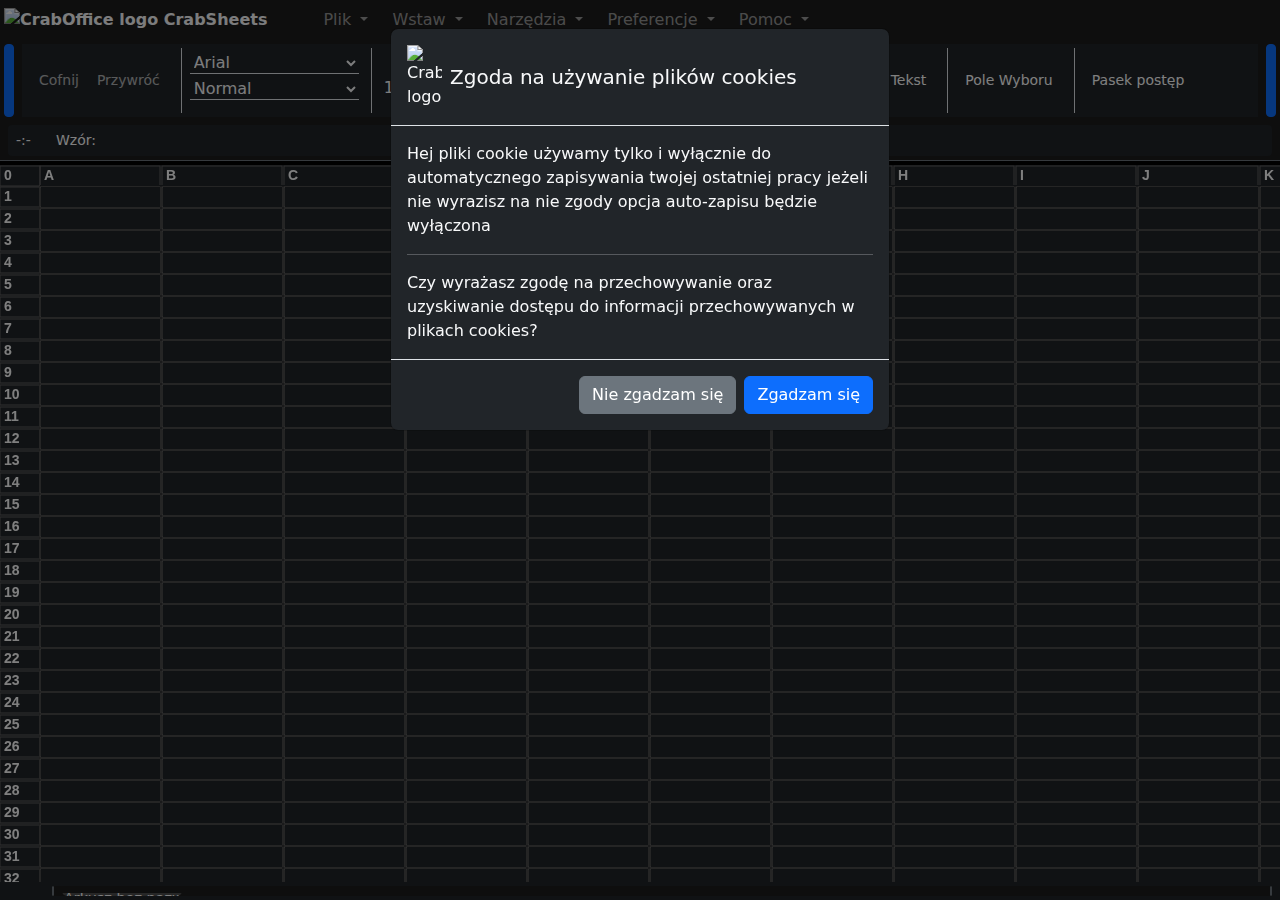
==== commit 40ec5d4a: "Close to end" ====
--- a/index.html
+++ b/index.html
@@ -1129,7 +1129,7 @@
           <hr>
           <div class="d-flex flex-column">
             <button class="btn btn-secondary mt-1" id="variableData-add-set">Nowy zakres</button>
-            <ol id="variableDataOptions" class="data-list">
+            <ol id="variableDataOptions" class="data-list mt-2">
                 
             </ol>
           </div>
@@ -1165,7 +1165,7 @@
             Jeżeli pobieranie się nie rozpoczyna <a href="" id="fileDownloadLink">kliknij tutaj</a>.
         </div>
     </div>
-    <!-- CAN'T MOVE -->
+    <!-- CAN'T INSERT -->
     <div id="sysMsg-error-insert" class="toast position-fixed bottom-0 end-0" role="alert" aria-live="assertive" aria-atomic="true">
         <div class="toast-header">
             <img src="animal-2029675.svg" alt="CrabOffice logo" style="width: 35px;">
@@ -1198,6 +1198,18 @@
             Niestety nie udało się wczytać tego pliku.
         </div>
     </div>
+    <!-- CAN'T INSERT2 -->
+    <div id="sysMsg-error-insert2" class="toast position-fixed bottom-0 end-0" role="alert" aria-live="assertive" aria-atomic="true">
+        <div class="toast-header">
+            <img src="animal-2029675.svg" alt="CrabOffice logo" style="width: 35px;">
+            <strong class="me-auto">PanCrab</strong>
+            <button type="button" class="btn-close" data-bs-dismiss="toast" aria-label="Close"></button>
+        </div>
+        <div class="toast-body">
+            Nie można wstawić komponentu statycznego do komórki która zawiera jakieś dane.
+        </div>
+    </div>
+
 
     <!-- Scripts -->
     <script src="https://cdn.jsdelivr.net/npm/bootstrap@5.0.2/dist/js/bootstrap.bundle.min.js"></script>
--- a/css/main.css
+++ b/css/main.css
@@ -21,13 +21,17 @@
 
 
 #mainContent{
-    position: relative;
+    position: absolute;
+    left: 0;
+    width: 100%;
+    top: 0;
+    bottom: 0;
     z-index: 1;
 }
+
 /* Body colors & Page Sizing */
 body{
     background-color: #000000;
-    height: 100vh;
     overflow: hidden;
 }
 
@@ -43,15 +47,8 @@
     z-index: 10 ;
 }
 
-
 .fill{
-    max-width: 100%;
-    width: 100%;
-    height: 100%;
     overflow: hidden;
-    min-height: 100%;
-    max-height: 100%;
-    position: relative;
     overflow-y: auto;
     box-sizing: border-box;
     transition: width .3s ease-in-out;
@@ -67,7 +64,6 @@
 }
 
 /* ScrollBars Styling & Behavior*/
-
 .offcanvas-body::-webkit-scrollbar,.dark-scroll::-webkit-scrollbar{
     appearance: none;
     scroll-behavior: smooth;
@@ -121,7 +117,6 @@
 }
 
 /*bg.black-1 in inputs*/
-
 button.bg-black-1, input[type="text"].bg-black-1,input[type="button"].bg-black-1{
     color: #cbcbcb;
     transition: all .2s ease-in-out;
@@ -131,7 +126,6 @@
     color: #ffffff;
     background-color: #0f0f0f !important;
 }
-
 
 
 /* Compontent .input-icon */
@@ -151,7 +145,6 @@
     filter: drop-shadow(3px 3px 6px #4e4e4e) !important;
 }
 
-
 .input-icon input:checked + .form-check-label span{
     transition: all .1s ease-in-out;
     color: #ffe3ae;
@@ -163,6 +156,7 @@
     filter: drop-shadow(0px 0px 5px #ffffff) !important;
 }
 
+
 /* Compontent .collapse-pivot */
 .collapse-pivot{
     position: absolute;
@@ -174,13 +168,8 @@
 
 .collapse-pined{
     position: relative;
-    /* top: 0;
-    left: 0; */
     z-index: 15;
 }
-
-/* Component Error-clue */
-
 
 /* CellPopover */
 .cell-popover{
@@ -203,7 +192,6 @@
 }
 
 
-
 /* Component .sheet-switch-btn */
 .sheet-switch-btn{
     margin-right: 6px;
@@ -251,27 +239,23 @@
 }
 
 
-/* Style by Section */
-
 /* TOOLBAR */
 #tools-bar label{
     text-wrap: nowrap;
     word-break: keep-all;
 }
 
-
 #tools-bar button{
     text-wrap: nowrap;
     word-break: keep-all;
 }
+
 
 /* Canvas */
 #mainCanvas{
     z-index: 1;
     background-color: transparent;
 }
-/* WIDGETS STYLING */
-
 
 /* Functions List */
 #mathFunctions-container{
@@ -312,7 +296,6 @@
 .cursor-addCell{
     cursor: cell !important;
 }
-
 
 input[type="file"]{
     min-width: 150px !important;
@@ -336,7 +319,6 @@
     }
 }
 
-
 .navbar-brand img{
     transition: transform .3s ease-in-out;
 }
--- a/css/widgets.css
+++ b/css/widgets.css
@@ -317,32 +317,15 @@
     display: flex;
     align-items: center;
     overflow: hidden;
-    border-radius: 6px;
+    border-radius: 2px;
     overflow: hidden;
+    border-width: 1px;
 }
 
 
 .widget-checkbox input[type="checkbox"]{
-    appearance: none;
+    width: 100%;
+    height: 80%;
+    display: block;
     position: relative;
-    display: block;
-    width: 10%;
-    height: 100%;
-    background-color: #4b0000;
-}
-
-.widget-checkbox input[type="text"]{
-    appearance: none;
-    position: relative;
-    display: block;
-    width: 90%;
-    height: 100%;
-    border: none !important;
-    background-color: transparent !important;
-    outline: none !important;
-    color: #fff;
-}
-
-.widget-checkbox input[type="checkbox"]:checked{
-    background-color: #008922;
 }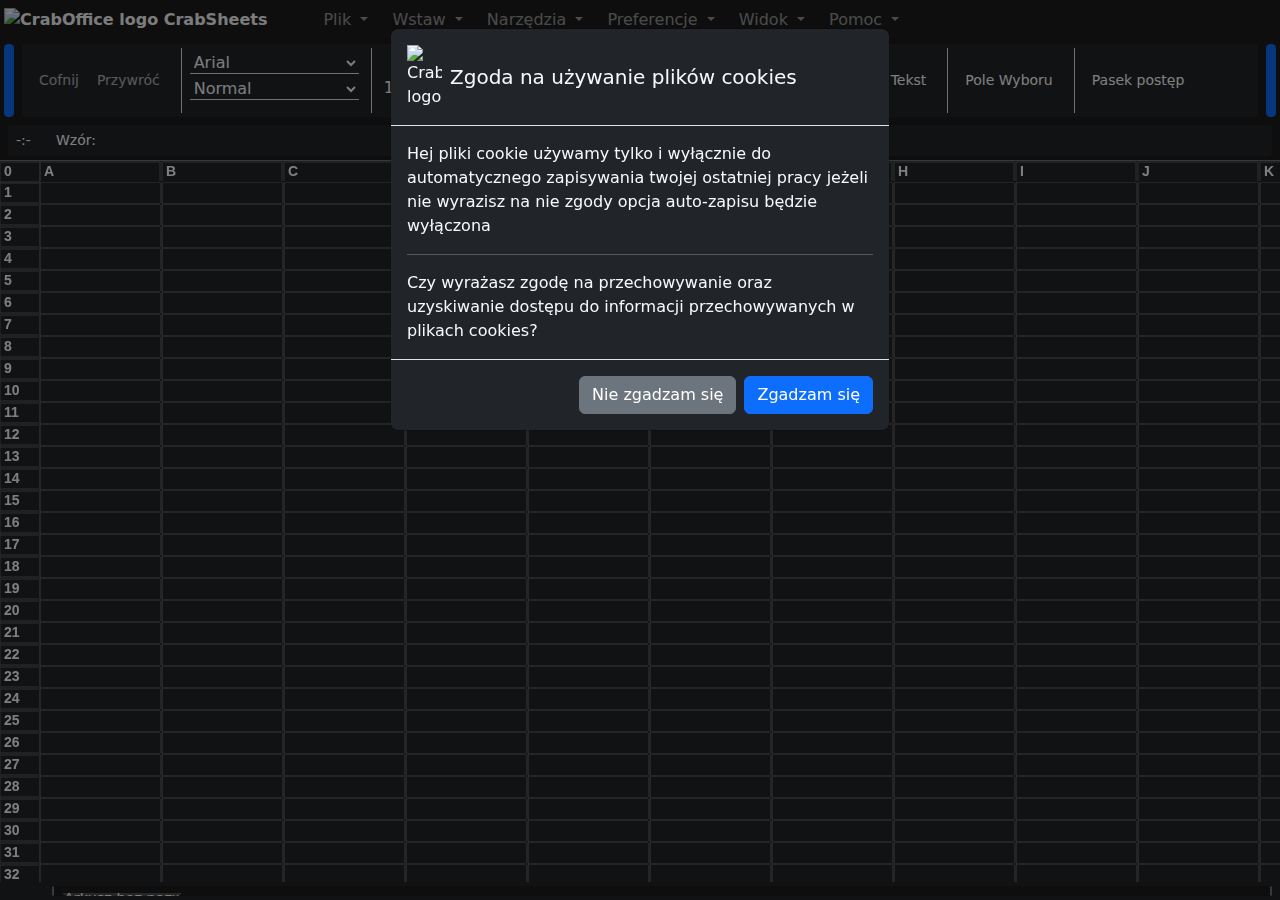
==== commit 058e994b: "Implement CanvasJs" ====
--- a/index.html
+++ b/index.html
@@ -11,6 +11,7 @@
     <link rel="stylesheet" href="css/main.css">
     <link rel="stylesheet" href="css/widgets.css">
     <link rel="icon" type="image/x-icon" href="animal-2029675.svg">
+
 </head>
 
 <body ondragstart="return false;" ondrop="return false;">
@@ -18,7 +19,7 @@
     <div class="fill d-flex flex-column" id="mainContent">
 
         <!-- TOPBAR & TOOLS -->
-        <div class="bg-dark text-light px-0 mb-1 border-bottom border-secondary position-relative z-10">
+        <div class="bg-dark text-light px-0 border-bottom border-secondary position-relative z-10">
 
             <!-- NAVBAR -->
             <nav class="navbar navbar-expand-md navbar-dark bg-black-1 p-0">
@@ -41,14 +42,16 @@
                                     Plik
                                 </a>
                                 <ul class="dropdown-menu dropdown-menu-dark" aria-labelledby="navbarDropdownFile">
-                             
+
                                     <li><button class="dropdown-item" type="button" id="newFile">Nowy</button>
                                     </li>
-                                    <li><button class="dropdown-item" type="button" data-bs-toggle="modal" data-bs-target="#loadFileWindow">Otwórz</button></li>
-                                    <li><button class="dropdown-item" type="button" onclick="downloadFile()">Zapisz</button></li>
+                                    <li><button class="dropdown-item" type="button" data-bs-toggle="modal"
+                                            data-bs-target="#loadFileWindow">Otwórz</button></li>
+                                    <li><button class="dropdown-item" type="button"
+                                            onclick="downloadFile()">Zapisz</button></li>
                                     <li><a class="dropdown-item" href="#widget-fileInfo" data-bs-toggle="offcanvas"
-                                        href="#widget-fileInfo" role="button"
-                                        aria-controls="widget-fileInfo">Informacje</a></li>
+                                            href="#widget-fileInfo" role="button"
+                                            aria-controls="widget-fileInfo">Informacje</a></li>
                                 </ul>
                             </li>
 
@@ -65,9 +68,12 @@
                                             data-bs-target="#offcanvas-insert-timeline"
                                             aria-controls="offcanvas-insert-timeline">Oś czasu</button>
                                     </li>
-                                    <li><button class="dropdown-item" type="button" onclick="showSimilarFunctions()">Funkcje</button></li>
-                                    <li><button class="dropdown-item" type="button" id="insert-variableData">Dane Przestawne</button></li>
-                                    <li><button class="dropdown-item" type="button" name="insert-progressBar">Pasek postępu</button></li>
+                                    <li><button class="dropdown-item" type="button"
+                                            onclick="showSimilarFunctions()">Funkcje</button></li>
+                                    <li><button class="dropdown-item" type="button" id="insert-variableData">Dane
+                                            Przestawne</button></li>
+                                    <li><button class="dropdown-item" type="button" name="insert-progressBar">Pasek
+                                            postępu</button></li>
                                 </ul>
                             </li>
 
@@ -82,37 +88,41 @@
                                         <a class="dropdown-item" href="#">Wyczyść &raquo; </a>
                                         <ul class="dropdown-menu dropdown-submenu dropdown-menu-dark">
                                             <li>
-                                                <button class="dropdown-item" type="button" onclick="selectedClearData()">dane</button>
+                                                <button class="dropdown-item" type="button"
+                                                    onclick="selectedClearData()">dane</button>
                                             </li>
                                             <li>
-                                                <button class="dropdown-item" type="button" onclick="selectedClearStyles()">style</button>
+                                                <button class="dropdown-item" type="button"
+                                                    onclick="selectedClearStyles()">style</button>
                                             </li>
                                             <li>
-                                                <button class="dropdown-item" type="button" onclick="selectedClearWWidgets()">Komponenty</button>
+                                                <button class="dropdown-item" type="button"
+                                                    onclick="selectedClearWWidgets()">Komponenty</button>
                                             </li>
                                         </ul>
                                     </li>
 
-                        
-                                    <li><button class="dropdown-item" type="button" id="makeConstant">Oznacz jako Stałą</button></li>
+
+                                    <li><button class="dropdown-item" type="button" id="makeConstant">Oznacz jako
+                                            Stałą</button></li>
                                     <li>
                                         <a class="dropdown-item" href="#">Przesuń zaznaczone &raquo; </a>
                                         <ul class="dropdown-menu dropdown-submenu dropdown-menu-dark">
                                             <li>
-                                                <button class="dropdown-item" type="button" name="moveSelected" 
-                                                onclick="selectedMove(0,-1)">W Góre</button>
+                                                <button class="dropdown-item" type="button" name="moveSelected"
+                                                    onclick="selectedMove(0,-1)">W Góre</button>
                                             </li>
                                             <li>
                                                 <button class="dropdown-item" type="button" name="moveSelected"
-                                                onclick="selectedMove(0,1)">W Dół</button>
+                                                    onclick="selectedMove(0,1)">W Dół</button>
                                             </li>
                                             <li>
                                                 <button class="dropdown-item" type="button" name="moveSelected"
-                                                onclick="selectedMove(-1,0)">W Lewo</button>
+                                                    onclick="selectedMove(-1,0)">W Lewo</button>
                                             </li>
                                             <li>
                                                 <button class="dropdown-item" type="button" name="moveSelected"
-                                                onclick="selectedMove(1,0)">W Prawo</button>
+                                                    onclick="selectedMove(1,0)">W Prawo</button>
                                             </li>
                                         </ul>
                                     </li>
@@ -121,12 +131,12 @@
                                         <a class="dropdown-item" href="#">Sortuj zaznaczone &raquo; </a>
                                         <ul class="dropdown-menu dropdown-submenu dropdown-menu-dark">
                                             <li>
-                                                <button class="dropdown-item" type="button" name="moveSelected" 
-                                                onclick="selectedSort(1)">Rosnąco (A-Z / 0-9)</button>
+                                                <button class="dropdown-item" type="button" name="moveSelected"
+                                                    onclick="selectedSort(1)">Rosnąco (A-Z / 0-9)</button>
                                             </li>
                                             <li>
                                                 <button class="dropdown-item" type="button" name="moveSelected"
-                                                onclick="selectedSort(-1)">Malejąco (Z-A / 9-0)</button>
+                                                    onclick="selectedSort(-1)">Malejąco (Z-A / 9-0)</button>
                                             </li>
                                         </ul>
                                     </li>
@@ -144,21 +154,53 @@
                                         <a class="dropdown-item" href="#">Kopiowanie &raquo; </a>
                                         <ul class="dropdown-menu dropdown-submenu dropdown-menu-dark">
                                             <li>
-                                                <input class="btn-check" type="radio" name="copy-options" id="copy-options-1" value="0" checked>
-                                                <label class="btn btn-secondary dropdown-item" for="copy-options-1">Zmień zależności w obliczeniach</label>  
+                                                <input class="btn-check" type="radio" name="copy-options"
+                                                    id="copy-options-1" value="0" checked>
+                                                <label class="btn btn-secondary dropdown-item"
+                                                    for="copy-options-1">Zmień zależności w obliczeniach</label>
                                             </li>
-                                            <li>                                           
-                                                <input class="btn-check" type="radio" name="copy-options" id="copy-options-2" value="1">
-                                                <label class="btn btn-secondary dropdown-item" for="copy-options-2" >Niezmieniaj obliczeń</label>                                       
+                                            <li>
+                                                <input class="btn-check" type="radio" name="copy-options"
+                                                    id="copy-options-2" value="1">
+                                                <label class="btn btn-secondary dropdown-item"
+                                                    for="copy-options-2">Niezmieniaj obliczeń</label>
                                             </li>
                                         </ul>
                                     </li>
                                     <li>
                                         <input class="btn-check" type="checkbox" id="auto-saving">
-                                        <label class="btn btn-secondary dropdown-item" for="auto-saving">Auto-Zapis</label>  
+                                        <label class="btn btn-secondary dropdown-item"
+                                            for="auto-saving">Auto-Zapis</label>
                                     </li>
-
-                                    <li><button class="dropdown-item" type="button" onclick="askAboutCookies()">Zgoda cookies</button></li>
+                                    <li><button class="dropdown-item" type="button" onclick="askAboutCookies()">Zgoda
+                                            cookies</button></li>
+                                </ul>
+                            </li>
+
+                            <li class="nav-item dropdown ms-2">
+                                <a class="nav-link dropdown-toggle" href="#" id="navbarDropdownFile" role="button"
+                                    data-bs-toggle="dropdown" aria-expanded="false">
+                                    Widok
+                                </a>
+                                <ul class="dropdown-menu dropdown-menu-dark" aria-labelledby="navbarDropdownFile">
+                                    <li>
+                                        <input class="btn-check hide-part-input" type="checkbox"
+                                            value="tools-bar-container" id="hide-part-input-1">
+                                        <label class="btn btn-secondary dropdown-item" for="hide-part-input-1">Pasek
+                                            narzędzi</label>
+                                    </li>
+                                    <li>
+                                        <input class="btn-check hide-part-input" type="checkbox" value="cell-data-input"
+                                            id="hide-part-input-2">
+                                        <label class="btn btn-secondary dropdown-item" for="hide-part-input-2">Pole
+                                            edycji danych</label>
+                                    </li>
+                                    <li>
+                                        <input class="btn-check hide-part-input" type="checkbox" value="sheets-bar"
+                                            id="hide-part-input-3">
+                                        <label class="btn btn-secondary dropdown-item" for="hide-part-input-3">Pasek
+                                            arkuszy</label>
+                                    </li>
                                 </ul>
                             </li>
 
@@ -168,8 +210,10 @@
                                     Pomoc
                                 </a>
                                 <ul class="dropdown-menu dropdown-menu-dark" aria-labelledby="navbarDropdownFile">
-                                    <li> <a href="help-encyklopedia.html" target="_blank" class="dropdown-item">Encyklopedia</a> </li>
-                                    <li> <a href="help-functions.html" target="_blank" class="dropdown-item">Lista Funkcji</a> </li>
+                                    <li> <a href="help-encyklopedia.html" target="_blank"
+                                            class="dropdown-item">Encyklopedia</a> </li>
+                                    <li> <a href="help-functions.html" target="_blank" class="dropdown-item">Lista
+                                            Funkcji</a> </li>
                                 </ul>
                             </li>
                         </ul>
@@ -178,7 +222,7 @@
             </nav>
 
             <!-- TOOLS BAR -->
-            <div class="d-flex w-100 p-1 bg-black-1">
+            <div class="d-flex w-100 p-1 bg-black-1 " id="tools-bar-container">
                 <!-- Scroll Back -->
                 <button class="btn btn-sm  px-1 btn-primary" value="-1" name="tool-bar-scroll-control">
                     <span class="icon-left-bold"></span>
@@ -236,7 +280,8 @@
 
                     <!-- TEXT ALIGN -->
                     <div class="p-1  ps-2 mx-1 border-start">
-                        <div class="text-center col-12"><span class="icon-left-bold"></span><b>A</b><span class="icon-right-bold"></span></div>
+                        <div class="text-center col-12"><span class="icon-left-bold"></span><b>A</b><span
+                                class="icon-right-bold"></span></div>
 
                         <div class="d-flex">
                             <div class="input-icon">
@@ -423,26 +468,30 @@
                         <div class="d-flex align-items-center horizontal-scroll ">
                             <div class="px-3">Typ Wykresu: </div>
 
-                            <button class="btn btn-dark input-icon" data-bs-toggle="collapse" id="addChart-line"
-                                data-bs-target="#collapse-charts" aria-expanded="false" aria-controls="collapse-charts">
+                            <button class="btn btn-dark input-icon" data-bs-toggle="collapse" name="add-chart-btn"
+                                value="line" data-bs-target="#collapse-charts" aria-expanded="false"
+                                aria-controls="collapse-charts">
                                 <span class="icon-chart-line fs-4" data-bs-toggle="tooltip" data-bs-placement="right"
                                     title="Liniowy"></span>
                             </button>
 
-                            <button class="btn btn-dark input-icon" data-bs-toggle="collapse" id="addChart-area"
-                                data-bs-target="#collapse-charts" aria-expanded="false" aria-controls="collapse-charts">
+                            <button class="btn btn-dark input-icon" data-bs-toggle="collapse" name="add-chart-btn"
+                                value="area" data-bs-target="#collapse-charts" aria-expanded="false"
+                                aria-controls="collapse-charts">
                                 <span class="icon-chart-area fs-4" data-bs-toggle="tooltip" data-bs-placement="right"
                                     title="Obszarowy"></span>
                             </button>
 
-                            <button class="btn btn-dark input-icon" data-bs-toggle="collapse" id="addChart-bar"
-                                data-bs-target="#collapse-charts" aria-expanded="false" aria-controls="collapse-charts">
+                            <button class="btn btn-dark input-icon" data-bs-toggle="collapse" name="add-chart-btn"
+                                value="column" data-bs-target="#collapse-charts" aria-expanded="false"
+                                aria-controls="collapse-charts">
                                 <span class="icon-chart-bar fs-4" data-bs-toggle="tooltip" data-bs-placement="right"
                                     title="Kolumnowy"></span>
                             </button>
 
-                            <button class="btn btn-dark input-icon" data-bs-toggle="collapse" id="addChart-pie"
-                                data-bs-target="#collapse-charts" aria-expanded="false" aria-controls="collapse-charts">
+                            <button class="btn btn-dark input-icon" data-bs-toggle="collapse" name="add-chart-btn"
+                                value="pie" data-bs-target="#collapse-charts" aria-expanded="false"
+                                aria-controls="collapse-charts">
                                 <span class="icon-chart-pie fs-4" data-bs-toggle="tooltip" data-bs-placement="right"
                                     title="Kołowy"></span>
                             </button>
@@ -455,29 +504,33 @@
 
                 <!-- ProgressBar Tools -->
                 <div class="collapse collapse-pined bg-dark w-100" aria-expanded="false" id="collapse-progressBar">
-                   
-                        <div class="row horizontal-scroll px-2 align-items-end">
-                            <div class="col-3">
-                                <span class="text-secondary">Minimalna Wartość</span>
-                                <input type="text" class="form-control form-control-sm bg-black-1 border-0"  id="progressBar-min">
-                            </div>
-
-                            <div class="col-3">
-                                <span class="text-secondary">Aktualna Wartość</span>
-                                <input type="text" class="form-control form-control-sm me-2 bg-black-1 border-0" id="progressBar-actual">
-                             </div>
-
-                            <div class="col-3">
-                                <span class="text-secondary">Maksymalna Wartość</span>
-                                <input type="text" class="form-control form-control-sm me-2 bg-black-1 border-0" id="progressBar-max">
-                            </div>
-
-                            <div class="col-3">
-                                <button class="btn btn-success btn-sm w-100"  aria-label="Close" data-bs-toggle="collapse" data-bs-target="#collapse-progressBar"
-                                aria-expanded="false" aria-controls="collapse-progressBar" id="progressBar-apply">Zatwierdź</button>
-                            </div>
-                        </div>
-                    
+
+                    <div class="row horizontal-scroll px-2 align-items-end">
+                        <div class="col-3">
+                            <span class="text-secondary">Minimalna Wartość</span>
+                            <input type="text" class="form-control form-control-sm bg-black-1 border-0"
+                                id="progressBar-min">
+                        </div>
+
+                        <div class="col-3">
+                            <span class="text-secondary">Aktualna Wartość</span>
+                            <input type="text" class="form-control form-control-sm me-2 bg-black-1 border-0"
+                                id="progressBar-actual">
+                        </div>
+
+                        <div class="col-3">
+                            <span class="text-secondary">Maksymalna Wartość</span>
+                            <input type="text" class="form-control form-control-sm me-2 bg-black-1 border-0"
+                                id="progressBar-max">
+                        </div>
+
+                        <div class="col-3">
+                            <button class="btn btn-success btn-sm w-100" aria-label="Close" data-bs-toggle="collapse"
+                                data-bs-target="#collapse-progressBar" aria-expanded="false"
+                                aria-controls="collapse-progressBar" id="progressBar-apply">Zatwierdź</button>
+                        </div>
+                    </div>
+
                     <button type="button" class="icon-angle-double-up btn-sm btn btn-primary w-100 py-0"
                         aria-label="Close" data-bs-toggle="collapse" data-bs-target="#collapse-progressBar"
                         aria-expanded="false" aria-controls="collapse-progressBar"></button>
@@ -533,8 +586,8 @@
 
             </div>
 
-            <!-- CELL DATA DISPLAY -->
-            <div class="bg-black-1 py-1 px-2">
+            <!-- Cell data input -->
+            <div class="bg-black-1 py-1 px-2" id="cell-data-input">
                 <div class="input-group input-group-sm">
                     <span class="input-group-text bg-dark px-2 text-light border-0 hover-effect"
                         id="cellData-cords">-:-</span>
@@ -562,27 +615,30 @@
             <input type="text" id="cellInput" class="position-absolute hidden">
             <div id="mathFunctions-container" class="position-absolute d-flex flex-column p-1 dark-scroll hidden"></div>
             <div class="position-fixed z-10 d-flex flex-column" id="contextMenu">
-                <button class="btn btn-sm bg-black-1 d-block" type="button" onclick='copiedStorage.saveData()'>Kopiuj</button>
-                <button class="btn btn-sm bg-black-1 d-block" type="button" onclick='copiedStorage.saveData(true)'>Wytnij</button>
-                <button class="btn btn-sm bg-black-1 d-block" type="button" onclick='copiedStorage.pasteData()'>Wklej</button>
+                <button class="btn btn-sm bg-black-1 d-block" type="button"
+                    onclick='copiedStorage.saveData()'>Kopiuj</button>
+                <button class="btn btn-sm bg-black-1 d-block" type="button"
+                    onclick='copiedStorage.saveData(true)'>Wytnij</button>
+                <button class="btn btn-sm bg-black-1 d-block" type="button"
+                    onclick='copiedStorage.pasteData()'>Wklej</button>
             </div>
             <canvas id="mainCanvas" class="position-relative" width="2000" height="2000"></canvas>
         </div>
 
         <!-- FOOTER -->
-        <div class="px-2 py-1 bg-dark text-light d-flex">
+        <div class="px-2 py-1 bg-dark text-light d-flex" id="sheets-bar">
             <div class="me-3">
 
                 <div class="input-group flex-nowrap">
 
                     <button class="btn btn-sm p-1 btn-dark" data-bs-toggle="tooltip" data-bs-placement="right"
-                    title="Usuń Wybrany" id="sheet-remove">
-                    <span class="icon-doc-remove"></span>
+                        title="Usuń Wybrany" id="sheet-remove">
+                        <span class="icon-doc-remove"></span>
                     </button>
 
                     <button class="btn btn-sm p-1 btn-dark" data-bs-toggle="tooltip" data-bs-placement="right"
-                    title="Kopiuj Wybrany" id="sheet-copy">
-                    <span class="icon-docs"></span>
+                        title="Kopiuj Wybrany" id="sheet-copy">
+                        <span class="icon-docs"></span>
                     </button>
 
                     <button class="btn btn-sm p-1 btn-dark" data-bs-toggle="tooltip" data-bs-placement="right"
@@ -624,10 +680,9 @@
 
     </div>
 
-<!-- MODALS -->
+    <!-- MODALS -->
     <!-- approveActionWindow -->
-    <div class="modal fade" id="approveActionWindow" tabindex="-1"
-        data-bs-backdrop="static" aria-hidden="true">
+    <div class="modal fade" id="approveActionWindow" tabindex="-1" data-bs-backdrop="static" aria-hidden="true">
         <div class="modal-dialog">
             <div class="modal-content bg-dark text-light">
                 <div class="modal-header justify-content-start">
@@ -648,8 +703,7 @@
     </div>
 
     <!-- LoadFileInput -->
-    <div class="modal fade" id="loadFileWindow" tabindex="-1"
-        data-bs-backdrop="static" aria-hidden="true">
+    <div class="modal fade" id="loadFileWindow" tabindex="-1" data-bs-backdrop="static" aria-hidden="true">
         <div class="modal-dialog">
             <div class="modal-content bg-dark text-light">
                 <div class="modal-header">
@@ -662,13 +716,13 @@
                 </div>
                 <div class="modal-footer">
                     <button class="btn btn-primary" onclick="loadFile()" data-bs-dismiss="modal"
-                    aria-label="Close">Wczytaj</button>
-                </div>
-            </div>
-        </div>
-    </div>
-
-<!-- OFFCANVAS -->
+                        aria-label="Close">Wczytaj</button>
+                </div>
+            </div>
+        </div>
+    </div>
+
+    <!-- OFFCANVAS -->
     <!-- Add Hyperlink Window -->
     <div class="modal fade" id="addHyperlink-modal" tabindex="-1" aria-labelledby="addHyperlink-title"
         aria-hidden="true">
@@ -751,7 +805,8 @@
         </div>
         <div class="offcanvas-body">
 
-            <div id="sysMsg-error-chart" class="toast position-absolute bottom-0 start-0 bg-dark w-100" role="alert" aria-live="assertive" aria-atomic="true">
+            <div id="sysMsg-error-chart" class="toast position-absolute bottom-0 start-0 bg-dark w-100" role="alert"
+                aria-live="assertive" aria-atomic="true">
                 <div class="toast-header">
                     <img src="animal-2029675.svg" alt="CrabOffice logo" style="width: 35px;">
                     <strong class="me-auto">PanCrab</strong>
@@ -763,8 +818,10 @@
             </div>
 
 
+
             <div class="accordion accordion-flush" id="accordionFlushExample">
 
+                <!-- Stylowanie -->
                 <div class="accordion-item bg-dark text-light">
                     <h2 class="accordion-header" id="flush-headingTwo">
                         <button class="accordion-button bg-black-1" type="button" data-bs-toggle="collapse"
@@ -775,82 +832,23 @@
                     <div id="flush-collapseTwo" class="accordion-collapse collapse show"
                         aria-labelledby="flush-headingTwo" data-bs-parent="#accordionFlushExample">
                         <div class="accordion-body px-0">
-                            <div class="fw-bold">Kolory:</div>
-                            <div class="d-flex flex-wrap justify-content-around">
-                                <div class="form-check form-check-inline mt-2">
-                                    <input class="form-check-input" type="radio" id="chartStyle-1" value="210, 180, 222"
-                                        name="chart-styles-color" checked>
-                                    <label class="form-check-label ms-1" for="chartStyle-1">
-                                        <span class="color-example"
-                                            style="background-color: rgb(210, 180, 222);"></span>
-                                        <span class="color-example"
-                                            style="background-color: rgb(165, 105, 189);"></span>
-                                        <span class="color-example" style="background-color: rgb(108, 52, 131);"></span>
-                                    </label>
-                                </div>
-
-                                <div class="form-check form-check-inline mt-2">
-                                    <input class="form-check-input" type="radio" id="chartStyle-2" value="174, 214, 241"
-                                        name="chart-styles-color">
-                                    <label class="form-check-label ms-1" for="chartStyle-2">
-                                        <span class="color-example"
-                                            style="background-color: rgb(174, 214, 241) "></span>
-                                        <span class="color-example" style="background-color: #5DADE2;"></span>
-                                        <span class="color-example" style="background-color: #2E86C1;"></span>
-                                    </label>
-                                </div>
-
-                                <div class="form-check form-check-inline mt-2">
-                                    <input class="form-check-input" type="radio" id="chartStyle-3" value="245, 203, 167"
-                                        name="chart-styles-color">
-                                    <label class="form-check-label ms-1" for="chartStyle-3">
-                                        <span class="color-example"
-                                            style="background-color: rgb(245, 203, 167);"></span>
-                                        <span class="color-example" style="background-color: #EB984E ;"></span>
-                                        <span class="color-example" style="background-color: #D68910;"></span>
-                                    </label>
-                                </div>
-
-                                <div class="form-check form-check-inline mt-2">
-                                    <input class="form-check-input" type="radio" id="chartStyle-4" value="190, 210, 227"
-                                        name="chart-styles-color">
-                                    <label class="form-check-label ms-1" for="chartStyle-4">
-                                        <span class="color-example"
-                                            style="background-color: rgb(190, 210, 227);"></span>
-                                        <span class="color-example" style="background-color: #5D6D7E;"></span>
-                                        <span class="color-example" style="background-color: #2E4053;"></span>
-                                    </label>
-                                </div>
-
-                                <div class="form-check form-check-inline mt-2">
-                                    <input class="form-check-input" type="radio" id="chartStyle-5" value="227, 190, 190"
-                                        name="chart-styles-color">
-                                    <label class="form-check-label ms-1" for="chartStyle-5">
-                                        <span class="color-example"
-                                            style="background-color: rgb(227, 190, 190);"></span>
-                                        <span class="color-example" style="background-color: #7e5d5d;"></span>
-                                        <span class="color-example" style="background-color: #532e2e;"></span>
-                                    </label>
-                                </div>
-
-                                <div class="form-check form-check-inline mt-2">
-                                    <input class="form-check-input" type="radio" id="chartStyle-6" value="117, 150, 120"
-                                        name="chart-styles-color">
-                                    <label class="form-check-label ms-1" for="chartStyle-6">
-                                        <span class="color-example"
-                                            style="background-color: rgb(117, 150, 120);"></span>
-                                        <span class="color-example" style="background-color: #6f995d;"></span>
-                                        <span class="color-example" style="background-color: #3b6127;"></span>
-                                    </label>
-                                </div>
-                            </div>
+                            <div class="fw-bold">Typ wykresu:</div>
+                            <select class="form-select bg-black-1 border-0 mt-2 text-light"
+                                aria-label="Select chart type" id="chart-type">
+                                <option value="column">Kolumnowy</option>
+                                <option value="pie">Kołowy</option>
+                                <option value="line">Liniowy</option>
+                                <option value="area">Obszarowy</option>
+                            </select>
+                            <div class="fw-bold mt-2 mb-1 pt-1 border-top border-secondary">Motyw:</div>
+                            <select class="form-select bg-black-1 border-0 mt-2 text-light overflow-hidden" size="4"
+                                aria-label="Select chart type" id="chart-theme">
+                                <option value="light1">Jasny 1</option>
+                                <option value="light2">Jasny 2</option>
+                                <option value="dark1">Ciemny 1</option>
+                                <option value="dark2">Ciemny 2</option>
+                            </select>
                             <div class="fw-bold mt-2 mb-1 pt-1 border-top border-secondary">Preferencje:</div>
-
-                            <div class="form-check form-switch">
-                                <input class="form-check-input" type="checkbox" id="chart-render-bg" value="true"
-                                    checked>
-                                <label class="form-check-label" for="chart-render-bg">Przezroczyste Tło</label>
-                            </div>
 
                             <div class="form-check form-switch">
                                 <input class="form-check-input" type="checkbox" id="chart-render-legend">
@@ -861,7 +859,7 @@
                     </div>
                 </div>
 
-
+                <!-- Zakresy Danych -->
                 <div class="accordion-item bg-dark text-light">
                     <h2 class="accordion-header" id="flush-headingOne">
                         <button class="accordion-button bg-black-1 collapsed " type="button" data-bs-toggle="collapse"
@@ -872,11 +870,18 @@
                     <div id="flush-collapseOne" class="accordion-collapse collapse" aria-labelledby="flush-headingOne"
                         data-bs-parent="#accordionFlushExample">
                         <div class="accordion-body px-0">
+                            <div class="mb-3">
+                                <label for="chart-title" class="form-label">Tytuł Wykresu</label>
+                                <input type="email" class="form-control bg-black-1 border-0 text-light" id="chart-title"
+                                    placeholder="">
+                            </div>
                             <div class="fw-bold mb-2">Dodaj wszystkie zaznaczone komórki do:</div>
 
                             <div>
-                                <button class="bg-black-1 btn w-auto" onclick="widgetTools_chart.addToKeys()">Kluczy</button>
-                                <button class="bg-black-1 btn" onclick="widgetTools_chart.addToValues()">Wartości</button>
+                                <button class="bg-black-1 btn w-auto"
+                                    onclick="widgetTools_chart.addToKeys()">Kluczy</button>
+                                <button class="bg-black-1 btn"
+                                    onclick="widgetTools_chart.addToValues()">Wartości</button>
                             </div>
 
                             <div class="form-check form-switch mt-2">
@@ -897,6 +902,7 @@
                         </div>
                     </div>
                 </div>
+
             </div>
 
         </div>
@@ -1090,7 +1096,7 @@
             </div>
 
             <hr>
-     
+
             <span class="mt-3 mb-1 d-block fw-bold">Wybierz Zakres:</span>
             <div class="row">
                 <div class="col-6">
@@ -1117,56 +1123,63 @@
     </div>
 
     <!-- VariableData -->
-    <div class="offcanvas offcanvas-end w-25" data-bs-scroll="true" data-bs-backdrop="false" tabindex="-1" id="offcanvas-variable-data">
+    <div class="offcanvas offcanvas-end w-25" data-bs-scroll="true" data-bs-backdrop="false" tabindex="-1"
+        id="offcanvas-variable-data">
         <div class="offcanvas-header bg-black-1 text-light">
-          <h5 class="offcanvas-title">Dane Przestawne</h5>
-          <button type="button" class="btn-close text-reset" data-bs-dismiss="offcanvas" aria-label="Close"></button>
+            <h5 class="offcanvas-title">Dane Przestawne</h5>
+            <button type="button" class="btn-close text-reset" data-bs-dismiss="offcanvas" aria-label="Close"></button>
         </div>
         <div class="offcanvas-body bg-dark text-light">
-          <div class=" pb-3">
-            Zmieniaj dane w wielu komórkach jednocześnie za pomocą prostej rozsuwanej listy
-          </div>
-          <hr>
-          <div class="d-flex flex-column">
-            <button class="btn btn-secondary mt-1" id="variableData-add-set">Nowy zakres</button>
-            <ol id="variableDataOptions" class="data-list mt-2">
-                
-            </ol>
-          </div>
-          <button class="btn d-block ms-auto btn-success" id="variableData-save-data">Zapisz</button>
-   
-          
-
-        </div>
-    </div>
-
-<!-- Toasts - Sys Messeges -->
+            <div class=" pb-3">
+                Zmieniaj dane w wielu komórkach jednocześnie za pomocą prostej rozsuwanej listy
+            </div>
+            <hr>
+            <div class="d-flex flex-column">
+                <button class="btn btn-secondary mt-1" id="variableData-add-set">Nowy zakres</button>
+                <ol id="variableDataOptions" class="data-list mt-2">
+
+                </ol>
+            </div>
+            <button class="btn d-block ms-auto btn-success" id="variableData-save-data">Zapisz</button>
+
+
+
+        </div>
+    </div>
+
+    <!-- Toasts - Sys Messeges -->
+
     <!-- CAN'T MOVE -->
-    <div id="sysMsg-error-space" class="toast position-fixed bottom-0 end-0" role="alert" aria-live="assertive" aria-atomic="true">
-            <div class="toast-header">
-                <img src="animal-2029675.svg" alt="CrabOffice logo" style="width: 35px;">
-                <strong class="me-auto">PanCrab</strong>
-                <button type="button" class="btn-close" data-bs-dismiss="toast" aria-label="Close"></button>
-            </div>
-            <div class="toast-body">
-                Nie udało się wykonać tej operacji z powodu niewystarczającej ilości miejsca dla danych lub obliczeń
-            </div>
-    </div>
-    <!-- Download File will start soon -->
-    <div id="sysMsg-info-download" class="toast position-fixed top-0 end-0" role="alert" aria-live="assertive" aria-atomic="true">
+    <div id="sysMsg-error-space" class="toast position-fixed bottom-0 end-0" role="alert" aria-live="assertive"
+        aria-atomic="true">
         <div class="toast-header">
             <img src="animal-2029675.svg" alt="CrabOffice logo" style="width: 35px;">
             <strong class="me-auto">PanCrab</strong>
             <button type="button" class="btn-close" data-bs-dismiss="toast" aria-label="Close"></button>
         </div>
+        <div class="toast-body">
+            Nie udało się wykonać tej operacji z powodu niewystarczającej ilości miejsca dla danych lub obliczeń
+        </div>
+    </div>
+
+    <!-- Download File will start soon -->
+    <div id="sysMsg-info-download" class="toast position-fixed top-0 end-0" role="alert" aria-live="assertive"
+        aria-atomic="true">
+        <div class="toast-header">
+            <img src="animal-2029675.svg" alt="CrabOffice logo" style="width: 35px;">
+            <strong class="me-auto">PanCrab</strong>
+            <button type="button" class="btn-close" data-bs-dismiss="toast" aria-label="Close"></button>
+        </div>
         <div class="toast-body bg-light">
             Pobieranie pliku
             <br>
             Jeżeli pobieranie się nie rozpoczyna <a href="" id="fileDownloadLink">kliknij tutaj</a>.
         </div>
     </div>
+
     <!-- CAN'T INSERT -->
-    <div id="sysMsg-error-insert" class="toast position-fixed bottom-0 end-0" role="alert" aria-live="assertive" aria-atomic="true">
+    <div id="sysMsg-error-insert" class="toast position-fixed bottom-0 end-0" role="alert" aria-live="assertive"
+        aria-atomic="true">
         <div class="toast-header">
             <img src="animal-2029675.svg" alt="CrabOffice logo" style="width: 35px;">
             <strong class="me-auto">PanCrab</strong>
@@ -1176,8 +1189,10 @@
             Najpierw zaznacz komórke do której chcesz wstawić wybrany komponent
         </div>
     </div>
+
     <!-- CAN'T SORT -->
-    <div id="sysMsg-error-sort" class="toast position-fixed bottom-0 end-0" role="alert" aria-live="assertive" aria-atomic="true">
+    <div id="sysMsg-error-sort" class="toast position-fixed bottom-0 end-0" role="alert" aria-live="assertive"
+        aria-atomic="true">
         <div class="toast-header">
             <img src="animal-2029675.svg" alt="CrabOffice logo" style="width: 35px;">
             <strong class="me-auto">PanCrab</strong>
@@ -1187,8 +1202,10 @@
             Nie można uporządkować komórek z obliczeniami używającymi inne komórki
         </div>
     </div>
+
     <!-- CAN'T LOAD -->
-    <div id="sysMsg-error-load" class="toast position-fixed bottom-0 end-0" role="alert" aria-live="assertive" aria-atomic="true">
+    <div id="sysMsg-error-load" class="toast position-fixed bottom-0 end-0" role="alert" aria-live="assertive"
+        aria-atomic="true">
         <div class="toast-header">
             <img src="animal-2029675.svg" alt="CrabOffice logo" style="width: 35px;">
             <strong class="me-auto">PanCrab</strong>
@@ -1198,8 +1215,10 @@
             Niestety nie udało się wczytać tego pliku.
         </div>
     </div>
+
     <!-- CAN'T INSERT2 -->
-    <div id="sysMsg-error-insert2" class="toast position-fixed bottom-0 end-0" role="alert" aria-live="assertive" aria-atomic="true">
+    <div id="sysMsg-error-insert2" class="toast position-fixed bottom-0 end-0" role="alert" aria-live="assertive"
+        aria-atomic="true">
         <div class="toast-header">
             <img src="animal-2029675.svg" alt="CrabOffice logo" style="width: 35px;">
             <strong class="me-auto">PanCrab</strong>
@@ -1210,9 +1229,25 @@
         </div>
     </div>
 
+    <!-- Mobile Version -->
+    <div id="sysMsg-info-mobile" data-bs-delay="15000" class="toast position-fixed bottom-0 end-0" role="alert" aria-live="assertive"
+        aria-atomic="true">
+        <div class="toast-header">
+            <img src="animal-2029675.svg" alt="CrabOffice logo" style="width: 35px;">
+            <strong class="me-auto">PanCrab</strong>
+            <button type="button" class="btn-close" data-bs-dismiss="toast" aria-label="Close"></button>
+        </div>
+        <div class="toast-body">
+            Hej nie wykryliśmy podłączonej myszki niestety niektóre funkcje są
+            niedostępne dla urządzeń mobilnych. Domyślnie ukryliśmy "pasek narzędzi" i "pole edycji komórek" możesz to
+            zmienić w zakładce Widok w menu głównym
+        </div>
+    </div>
 
     <!-- Scripts -->
     <script src="https://cdn.jsdelivr.net/npm/bootstrap@5.0.2/dist/js/bootstrap.bundle.min.js"></script>
+    <!-- Bootstrap 5 -->
+    <script src="https://cdn.canvasjs.com/ga/canvasjs.stock.min.js"></script> <!-- CanvasJS -->
     <script src="core.js"></script>
     <script src="scripts/filehandler.js"></script>
     <script src="scripts/accessories.js"></script>
